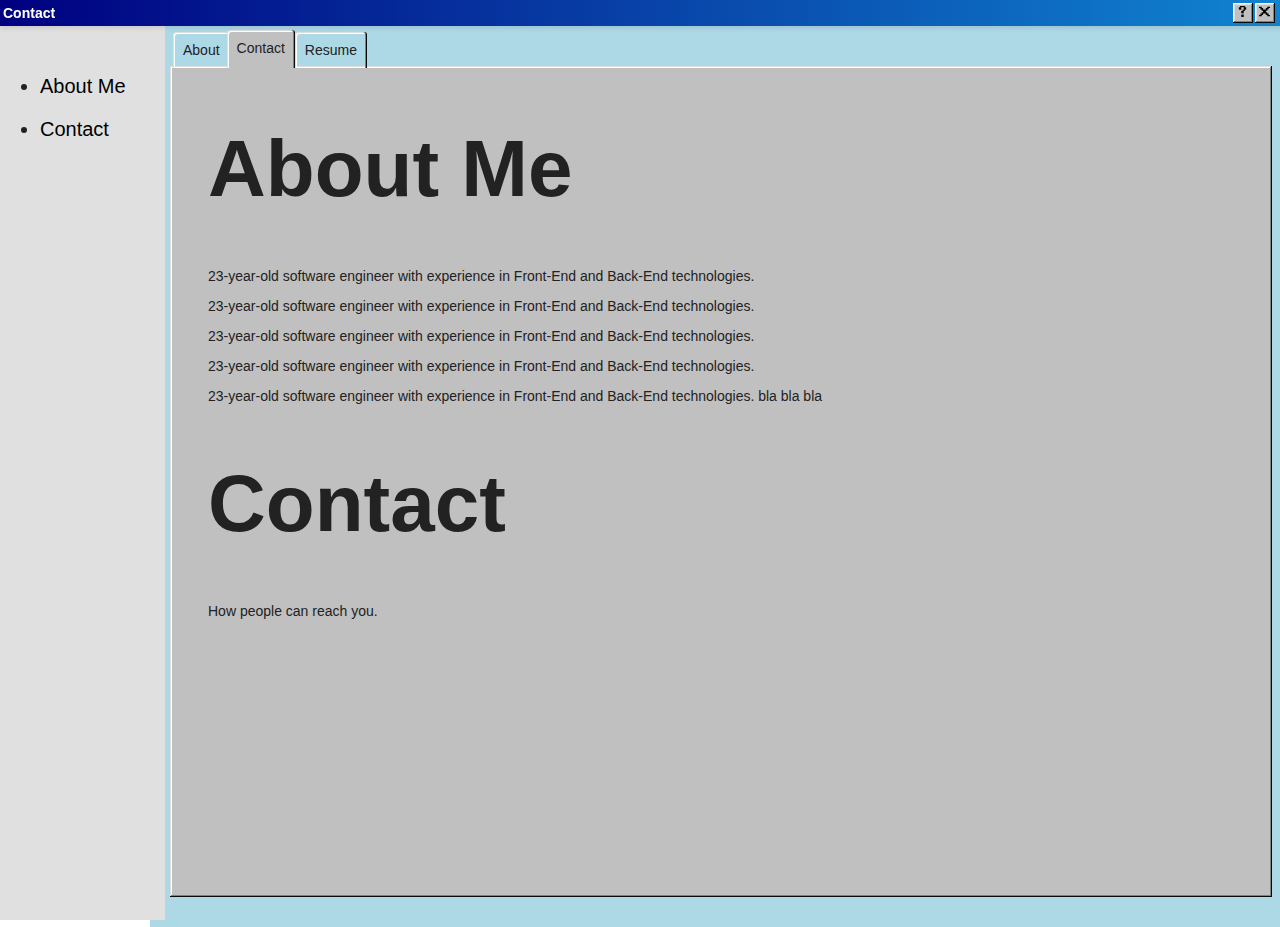
==== contact.html @ 2a24fb2b "98.css appliance + 98 styled portfolio design" ====
<!DOCTYPE html>
<html lang="en">
<head>
    <meta charset="UTF-8">
    <meta name="viewport" content="width=device-width, initial-scale=1.0">
    <title>Contact Me</title>
    <link rel="stylesheet" href="styles.css">
    <script defer src="script.js"></script>
	<style>
		body {
			margin: 0;
			font-family: sans-serif, Arial;
		}
		
		.title-bar {
            position: fixed; /* Fixes the header to the top */
            top: 0;
            left: 0;
            width: 100%; /* Full width */
            background-color: #fff; /* White background */
            z-index: 1000; /* Ensure it stays above other content */
            box-shadow: 0 2px 5px rgba(0, 0, 0, 0.1); /* Shadow effect */
        }

        .sidebar {
            position: fixed; /* Fixes the sidebar */
			height: 100vh;
            left: 0; /* Align to the left */
            background-color: #e0e0e0; /* Change to your desired color */
            padding: 30px 0px; /* Add padding */
            box-shadow: none; /* Remove shadow effect */
            overflow-y: auto; /* Allows scrolling within the sidebar if content overflows */
        }

        .container {
            display: flex; /* Flexbox for sidebar and content */
            margin-left: 150px; /* Leave space for the fixed sidebar (200px + 20px for padding) */
            padding-top: 20px; /* Leave space for the fixed header */
        }

        .window-body {
            flex-grow: 1; /* Allow main content to take remaining space */
        }
    </style>
</head>
<body>
	<!-- Header -->
	<div class="title-bar">
		<div class="title-bar-text">Contact</div>
		<div class="title-bar-controls">
			<button aria-label="Help"></button>
			<button aria-label="Close"></button>
		</div>
	</div>

	<div class="container" style="flex-grow: 1;">
		<!-- Sidebar -->
		<div class="sidebar" style="width: 165px;">
			<nav>
				<ul id="sidebar-menu">
					<li><a href="#about">About Me</a></li>
					<li><a href="#contact">Contact</a></li>
				</ul>
			</nav>
		</div>
		<div class="window-body" role="tabpanel" style="flex-grow: 1; margin-left: 20px; overflow: auto; height: 99vh;">
			<!-- Tablist -->
			<menu role="tablist">
				<li role="tab"><a href="index.html">About</a></li>
				<li role="tab" aria-selected="true"><a href="contact.html">Contact</a></li>
				<li role="tab"><a href="#tabs">Resume</a></li>
			</menu>
			<div class="window">
				<div class="window-body">
					<!-- Main Content -->
					<div class="content">
						<section id="about">
							<h1>About Me</h1>
							<p>23-year-old software engineer with experience in Front-End and Back-End technologies. </p>
							<p>23-year-old software engineer with experience in Front-End and Back-End technologies. </p>
							<p>23-year-old software engineer with experience in Front-End and Back-End technologies. </p>
							<p>23-year-old software engineer with experience in Front-End and Back-End technologies. </p>
							<p>23-year-old software engineer with experience in Front-End and Back-End technologies. bla bla bla </p>
						</section>

						<section id="contact">
							<h1>Contact</h1>
							<p>How people can reach you.</p>
						</section>
					</div>
				</div>
			</div>
		</div>
	</div>
</body>
</html>
---- styles.css ----
/**
 * 98.css
 * Copyright (c) 2020 Jordan Scales <thatjdanisso.cool>
 * https://github.com/jdan/98.css/blob/main/LICENSE
 */

:root {
  /* Color */
  --text-color: #222222;
  --surface: #c0c0c0;
  --button-highlight: #ffffff;
  --button-face: #dfdfdf;
  --button-shadow: #808080;
  --window-frame: #0a0a0a;
  --dialog-blue: #000080;
  --dialog-blue-light: #1084d0;
  --dialog-gray: #808080;
  --dialog-gray-light: #b5b5b5;
  --link-blue: #0000ff;

  /* Spacing */
  --element-spacing: 8px;
  --grouped-button-spacing: 4px;
  --grouped-element-spacing: 6px;
  --radio-width: 12px;
  --checkbox-width: 13px;
  --radio-label-spacing: 6px;
  --range-track-height: 4px;
  --range-spacing: 10px;

  /* Some detailed computations for radio buttons and checkboxes */
  --radio-total-width-precalc: var(--radio-width) + var(--radio-label-spacing);
  --radio-total-width: calc(var(--radio-total-width-precalc));
  --radio-left: calc(-1 * var(--radio-total-width-precalc));
  --radio-dot-width: 4px;
  --radio-dot-top: calc(var(--radio-width) / 2 - var(--radio-dot-width) / 2);
  --radio-dot-left: calc(
    -1 * (var(--radio-total-width-precalc)) + var(--radio-width) / 2 - var(
        --radio-dot-width
      ) / 2
  );

  --checkbox-total-width-precalc: var(--checkbox-width) +
    var(--radio-label-spacing);
  --checkbox-total-width: calc(var(--checkbox-total-width-precalc));
  --checkbox-left: calc(-1 * var(--checkbox-total-width-precalc));
  --checkmark-width: 7px;
  --checkmark-left: 3px;

  /* Borders */
  --border-width: 1px;
  --border-raised-outer: inset -1px -1px var(--window-frame),
    inset 1px 1px var(--button-highlight);
  --border-raised-inner: inset -2px -2px var(--button-shadow),
    inset 2px 2px var(--button-face);
  --border-sunken-outer: inset -1px -1px var(--button-highlight),
    inset 1px 1px var(--window-frame);
  --border-sunken-inner: inset -2px -2px var(--button-face),
    inset 2px 2px var(--button-shadow);
  --default-button-border-raised-outer: inset -2px -2px var(--window-frame), inset 1px 1px var(--window-frame);
  --default-button-border-raised-inner: inset 2px 2px var(--button-highlight), inset -3px -3px var(--button-shadow), inset 3px 3px var(--button-face);
  --default-button-border-sunken-outer: inset 2px 2px var(--window-frame), inset -1px -1px var(--window-frame);
  --default-button-border-sunken-inner: inset -2px -2px var(--button-highlight), inset 3px 3px var(--button-shadow), inset -3px -3px var(--button-face);


  /* Window borders flip button-face and button-highlight */
  --border-window-outer: inset -1px -1px var(--window-frame),
    inset 1px 1px var(--button-face);
  --border-window-inner: inset -2px -2px var(--button-shadow),
    inset 2px 2px var(--button-highlight);

  /* Field borders (checkbox, input, etc) flip window-frame and button-shadow */
  --border-field: inset -1px -1px var(--button-highlight),
    inset 1px 1px var(--button-shadow), inset -2px -2px var(--button-face),
    inset 2px 2px var(--window-frame);

  /* Tabs */
  --border-tab: inset -1px 0 var(--window-frame),
    inset 1px 1px var(--button-face),
    inset -2px 0 var(--button-shadow),
    inset 2px 2px var(--button-highlight)
}

@font-face {
  font-family: "MS Sans Serif", sans-serif;
  src: url("fonts/converted/ms_sans_serif.woff") format("woff");
  src: url("fonts/converted/ms_sans_serif.woff2") format("woff2");
  font-weight: normal;
  font-style: normal;
}

@font-face {
  font-family: "MS Sans Serif", sans-serif;
  src: url("fonts/converted/ms_sans_serif_bold.woff") format("woff");
  src: url("fonts/converted/ms_sans_serif_bold.woff2") format("woff2");
  font-weight: bold;
  font-style: normal;
}

html {
	scroll-padding-top: 80px;
}

body {
  font-family: Arial;
  font-size: 12px;
  color: var(--text-color);
  overflow: hidden;
}

button,
label,
input,
legend,
textarea,
select,
option,
table,
ul.tree-view,
.window,
.title-bar,
li[role=tab] {
  font-family: "MS Sans Serif", sans-serif, Arial;
  -webkit-font-smoothing: none;
  font-size: 14px;
  display: block;
}

h1 {
  font-size: 5rem;
}

h2 {
  font-size: 2.5rem;
}

h3 {
  font-size: 2rem;
}

h4 {
  font-size: 1.5rem;
}

u {
  text-decoration: none;
  border-bottom: 0.5px solid #222222;
}

button,
input[type="submit"],
input[type="reset"] {
  box-sizing: border-box;
  border: none;
  color: transparent;
  text-shadow: 0 0 var(--text-color);
  background: var(--surface);
  box-shadow: var(--border-raised-outer), var(--border-raised-inner);
  border-radius: 0;

  min-width: 75px;
  min-height: 23px;
  padding: 0 12px;
}

button.default,
input[type="submit"].default,
input[type="reset"].default {
  box-shadow: var(--default-button-border-raised-outer), var(--default-button-border-raised-inner);
}

.vertical-bar {
  width: 4px;
  height: 20px;
  background: #c0c0c0;
  box-shadow: var(--border-raised-outer), var(--border-raised-inner);
}

button:not(:disabled):active,
input[type="submit"]:not(:disabled):active,
input[type="reset"]:not(:disabled):active {
  box-shadow: var(--border-sunken-outer), var(--border-sunken-inner);
  text-shadow: 1px 1px var(--text-color);
}

button.default:not(:disabled):active,
input[type="submit"].default:not(:disabled):active,
input[type="reset"].default:not(:disabled):active {
  box-shadow: var(--default-button-border-sunken-outer), var(--default-button-border-sunken-inner);
}

@media (not(hover)) {
  button:not(:disabled):hover,
  input[type="submit"]:not(:disabled):hover,
  input[type="reset"]:not(:disabled):hover {
    box-shadow: var(--border-sunken-outer), var(--border-sunken-inner);
  }
}

button:focus,
input[type="submit"]:focus,
input[type="reset"]:focus {
  outline: 1px dotted #000000;
  outline-offset: -4px;
}

button::-moz-focus-inner,
input[type="submit"]::-moz-focus-inner,
input[type="reset"]::-moz-focus-inner {
  border: 0;
}

:disabled,
:disabled + label,
input[readonly],
input[readonly] + label {
  color: var(--button-shadow);
}

button:disabled,
input[type="submit"]:disabled,
input[type="reset"]:disabled,
:disabled + label {
  text-shadow: 1px 1px 0 var(--button-highlight);
}

.window {
  box-shadow: var(--border-window-outer), var(--border-window-inner);
  background: var(--surface);
  min-height: 92vh;
  padding: 3px 0 0 30px;
}

.title-bar {
  background: linear-gradient(
    90deg,
    var(--dialog-blue),
    var(--dialog-blue-light)
  );
  padding: 3px 2px 3px 3px;
  display: flex;
  justify-content: space-between;
  align-items: center;
}

.title-bar.inactive {
  background: linear-gradient(
    90deg,
    var(--dialog-gray),
    var(--dialog-gray-light)
  );
}

.title-bar-text {
  font-weight: bold;
  color: white;
  letter-spacing: 0;
  margin-right: 24px;
}

.title-bar-controls {
  display: flex;
  padding-right: 8px;
}

.title-bar-controls button {
  padding: 0;
  display: block;
  min-width: 20px;
  min-height: 20px;
  background-size: 55% 55%; /* Make the background image fill the button */
}

.title-bar-controls button:active {
  padding: 0px;
}

.title-bar-controls button:focus {
  outline: none;
}

.title-bar-controls button[aria-label="Minimize"],
.title-bar-controls button[aria-label].minimize {
  background-image: url("./icon/minimize.svg");
  background-repeat: no-repeat;
  background-position: bottom 3px left 4px;
}

.title-bar-controls button[aria-label="Maximize"],
.title-bar-controls button[aria-label].maximize {
  background-image: url("./icon/maximize.svg");
  background-repeat: no-repeat;
  background-position: top 2px left 3px;
}

.title-bar-controls button[aria-label="Maximize"]:disabled,
.title-bar-controls button[aria-label].maximize:disabled {
  background-image: url("./icon/maximize-disabled.svg");
  background-repeat: no-repeat;
  background-position: top 2px left 3px;
}

.title-bar-controls button[aria-label="Restore"],
.title-bar-controls button[aria-label].restore {
  background-image: url("./icon/restore.svg");
  background-repeat: no-repeat;
  background-position: top 2px left 3px;
}

.title-bar-controls button[aria-label="Help"],
.title-bar-controls button[aria-label].help {
  background-image: url("./icon/help.svg");
  background-repeat: no-repeat;
  background-position: top 3px left 4px;
}

.title-bar-controls button[aria-label="Close"],
.title-bar-controls button[aria-label].close {
  margin-left: 2px;
  background-image: url("./icon/close.svg");
  background-repeat: no-repeat;
  background-position: top 3px left 4px;
}

.status-bar {
  margin: 0px 1px;
  display: flex;
  gap: 1px;
}

.status-bar-field {
  box-shadow: inset -1px -1px #dfdfdf, inset 1px 1px #808080;
  flex-grow: 1;
  padding: 2px 3px;
  margin: 0;
}

.window-body {
  margin: var(--element-spacing);
}

fieldset {
  border-image: url("./icon/groupbox-border.svg") 2;
  padding: calc(2 * var(--border-width) + var(--element-spacing));
  padding-block-start: var(--element-spacing);
  margin: 0;
}

legend {
  background: var(--surface);
}

.field-row {
  display: flex;
  align-items: center;
}

[class^="field-row"] + [class^="field-row"] {
  margin-top: var(--grouped-element-spacing);
}

.field-row > * + * {
  margin-left: var(--grouped-element-spacing);
}

.field-row-stacked {
  display: flex;
  flex-direction: column;
}

.field-row-stacked * + * {
  margin-top: var(--grouped-element-spacing);
}

label {
  display: inline-flex;
  align-items: center;
}

input[type="radio"],
input[type="checkbox"] {
  appearance: none;
  -webkit-appearance: none;
  -moz-appearance: none;
  margin: 0;
  background: 0;
  position: fixed;
  opacity: 0;
  border: none;
}

input[type="radio"] + label,
input[type="checkbox"] + label {
  line-height: 13px;
}

input[type="radio"] + label {
  position: relative;
  margin-left: var(--radio-total-width);
}

input[type="radio"] + label::before {
  content: "";
  position: absolute;
  top: 0;
  left: calc(-1 * (var(--radio-total-width-precalc)));
  display: inline-block;
  width: var(--radio-width);
  height: var(--radio-width);
  margin-right: var(--radio-label-spacing);
  background: url("./icon/radio-border.svg");
}

input[type="radio"]:active + label::before {
  background: url("./icon/radio-border-disabled.svg");
}

input[type="radio"]:checked + label::after {
  content: "";
  display: block;
  width: var(--radio-dot-width);
  height: var(--radio-dot-width);
  top: var(--radio-dot-top);
  left: var(--radio-dot-left);
  position: absolute;
  background: url("./icon/radio-dot.svg");
}

input[type="radio"]:focus + label,
input[type="checkbox"]:focus + label {
  outline: 1px dotted #000000;
}

input[type="radio"][disabled] + label::before {
  background: url("./icon/radio-border-disabled.svg");
}

input[type="radio"][disabled]:checked + label::after {
  background: url("./icon/radio-dot-disabled.svg");
}

input[type="checkbox"] + label {
  position: relative;
  margin-left: var(--checkbox-total-width);
}

input[type="checkbox"] + label::before {
  content: "";
  position: absolute;
  left: calc(-1 * (var(--checkbox-total-width-precalc)));
  display: inline-block;
  width: var(--checkbox-width);
  height: var(--checkbox-width);
  background: var(--button-highlight);
  box-shadow: var(--border-field);
  margin-right: var(--radio-label-spacing);
}

input[type="checkbox"]:active + label::before {
  background: var(--surface);
}

input[type="checkbox"]:checked + label::after {
  content: "";
  display: block;
  width: var(--checkmark-width);
  height: var(--checkmark-width);
  position: absolute;
  left: calc(
    -1 * (var(--checkbox-total-width-precalc)) + var(--checkmark-left)
  );
  background: url("./icon/checkmark.svg");
}

input[type="checkbox"][disabled] + label::before {
  background: var(--surface);
}

input[type="checkbox"][disabled]:checked + label::after {
  background: url("./icon/checkmark-disabled.svg");
}

input[type="text"],
input[type="password"],
input[type="email"],
input[type="tel"],
input[type="number"],
input[type="search"],
select,
textarea {
  padding: 3px 4px;
  border: none;
  box-shadow: var(--border-field);
  background-color: var(--button-highlight);
  box-sizing: border-box;
  -webkit-appearance: none;
  -moz-appearance: none;
  appearance: none;
  border-radius: 0;
}

input[type="text"],
input[type="password"],
input[type="email"],
input[type="tel"],
input[type="search"],
select {
  height: 21px;
}
input[type="number"] {
  /* need this 1 pixel to fit the spinner controls in box */
  height: 22px;
}
/* clears the ‘X’ from Internet Explorer */
input[type=search]::-ms-clear { display: none; width : 0; height: 0; }
input[type=search]::-ms-reveal { display: none; width : 0; height: 0; }
/* clears the ‘X’ from Chrome */
input[type="search"]::-webkit-search-decoration,
input[type="search"]::-webkit-search-cancel-button,
input[type="search"]::-webkit-search-results-button,
input[type="search"]::-webkit-search-results-decoration { display: none; }

input[type="text"],
input[type="password"],
input[type="email"],
input[type="tel"],
input[type="number"],
input[type="search"] {
  /* For some reason descenders are getting cut off without this */
  line-height: 2;
}

input[type="email"]:disabled,
input[type="tel"]:disabled,
input[type="password"]:disabled,
input[type="text"]:disabled,
input[type="number"]:disabled,
input[type="search"]:disabled,
input[type="email"]:read-only,
input[type="tel"]:read-only,
input[type="password"]:read-only,
input[type="text"]:read-only,
input[type="number"]:read-only,
input[type="search"]:read-only,
textarea:disabled {
  background-color: var(--surface);
}

select {
  appearance: none;
  -webkit-appearance: none;
  -moz-appearance: none;
  position: relative;
  padding-right: 32px;
  background-image: url("./icon/button-down.svg");
  background-position: top 2px right 2px;
  background-repeat: no-repeat;
  border-radius: 0;
}

select:focus,
input[type="text"]:focus,
input[type="password"]:focus,
input[type="email"]:focus,
input[type="tel"]:focus,
input[type="number"]:focus,
input[type="search"]:focus,
textarea:focus {
  outline: none;
}

input[type="range"] {
  -webkit-appearance: none;
  width: 100%;
  background: transparent;
}

input[type="range"]:focus {
  outline: none;
}

input[type="range"]::-webkit-slider-thumb {
  -webkit-appearance: none;
  height: 21px;
  width: 11px;
  background: url("./icon/indicator-horizontal.svg");
  transform: translateY(-8px);
  box-shadow: none;
  border: none;
}

input[type="range"].has-box-indicator::-webkit-slider-thumb {
  background: url("./icon/indicator-rectangle-horizontal.svg");
  transform: translateY(-10px);
}

input[type="range"]::-moz-range-thumb {
  height: 21px;
  width: 11px;
  border: 0;
  border-radius: 0;
  background: url("./icon/indicator-horizontal.svg");
  transform: translateY(2px);
}

input[type="range"].has-box-indicator::-moz-range-thumb {
  background: url("./icon/indicator-rectangle-horizontal.svg");
  transform: translateY(0px);
}

input[type="range"]::-webkit-slider-runnable-track {
  width: 100%;
  height: 2px;
  box-sizing: border-box;
  background: black;
  border-right: 1px solid grey;
  border-bottom: 1px solid grey;
  box-shadow: 1px 0 0 white, 1px 1px 0 white, 0 1px 0 white, -1px 0 0 darkgrey,
    -1px -1px 0 darkgrey, 0 -1px 0 darkgrey, -1px 1px 0 white, 1px -1px darkgrey;
}

input[type="range"]::-moz-range-track {
  width: 100%;
  height: 2px;
  box-sizing: border-box;
  background: black;
  border-right: 1px solid grey;
  border-bottom: 1px solid grey;
  box-shadow: 1px 0 0 white, 1px 1px 0 white, 0 1px 0 white, -1px 0 0 darkgrey,
    -1px -1px 0 darkgrey, 0 -1px 0 darkgrey, -1px 1px 0 white, 1px -1px darkgrey;
}

.is-vertical {
  display: inline-block;
  width: 4px;
  height: 150px;
  transform: translateY(50%);
}

.is-vertical > input[type="range"] {
  width: 150px;
  height: 4px;
  margin: 0 calc(var(--grouped-element-spacing) + var(--range-spacing)) 0
    var(--range-spacing);
  transform-origin: left;
  transform: rotate(270deg) translateX(calc(-50% + var(--element-spacing)));
}

.is-vertical > input[type="range"]::-webkit-slider-runnable-track {
  border-left: 1px solid grey;
  border-right: 0;
  border-bottom: 1px solid grey;
  box-shadow: -1px 0 0 white, -1px 1px 0 white, 0 1px 0 white, 1px 0 0 darkgrey,
    1px -1px 0 darkgrey, 0 -1px 0 darkgrey, 1px 1px 0 white, -1px -1px darkgrey;
}

.is-vertical > input[type="range"]::-moz-range-track {
  border-left: 1px solid grey;
  border-right: 0;
  border-bottom: 1px solid grey;
  box-shadow: -1px 0 0 white, -1px 1px 0 white, 0 1px 0 white, 1px 0 0 darkgrey,
    1px -1px 0 darkgrey, 0 -1px 0 darkgrey, 1px 1px 0 white, -1px -1px darkgrey;
}

.is-vertical > input[type="range"]::-webkit-slider-thumb {
  transform: translateY(-8px) scaleX(-1);
}

.is-vertical > input[type="range"].has-box-indicator::-webkit-slider-thumb {
  transform: translateY(-10px) scaleX(-1);
}

.is-vertical > input[type="range"]::-moz-range-thumb {
  transform: translateY(2px) scaleX(-1);
}

.is-vertical > input[type="range"].has-box-indicator::-moz-range-thumb {
  transform: translateY(0px) scaleX(-1);
}

select:focus {
  color: var(--button-highlight);
  background-color: var(--dialog-blue);
}
select:focus option {
  color: #000;
  background-color: #fff;
}

select:active {
  background-image: url("./icon/button-down-active.svg");
}

a {
  color: var(--link-blue);
}

a:focus {
  outline: 1px dotted var(--link-blue);
}

ul.tree-view {
  display: block;
  background: var(--button-highlight);
  box-shadow: var(--border-field);
  padding: 6px;
  margin: 0;
}

ul.tree-view li {
  list-style-type: none;
}

ul.tree-view a {
  text-decoration: none;
  color: #000;
}

ul.tree-view a:focus {
  background-color: var(--dialog-blue);
  color: var(--button-highlight);
}

ul.tree-view ul,
ul.tree-view li {
  margin-top: 3px;
}

ul.tree-view ul {
  margin-left: 16px;
  padding-left: 16px;
  /* Goes down too far */
  border-left: 1px dotted #808080;
}

ul.tree-view ul > li {
  position: relative;
}
ul.tree-view ul > li::before {
  content: "";
  display: block;
  position: absolute;
  left: -16px;
  top: 6px;
  width: 12px;
  border-bottom: 1px dotted #808080;
}

/* Cover the bottom of the left dotted border */
ul.tree-view ul > li:last-child::after {
  content: "";
  display: block;
  position: absolute;
  left: -20px;
  top: 7px;
  bottom: 0px;
  width: 8px;
  background: var(--button-highlight);
}

ul.tree-view details {
  margin-top: 0;
}

ul.tree-view details[open] summary {
  margin-bottom: 0;
}

ul.tree-view ul details > summary:before {
  margin-left: -22px;
  position: relative;
  z-index: 1;
}

ul.tree-view details > summary:before {
  text-align: center;
  display: block;
  float: left;
  content: "+";
  border: 1px solid #808080;
  width: 8px;
  height: 9px;
  line-height: 8px;
  margin-right: 5px;
  padding-left: 1px;
  background-color: #fff;
}

ul.tree-view details[open] > summary:before {
  content: "-";
}

ul.tree-view details > summary::marker,
ul.tree-view details > summary::-webkit-details-marker {
  content: "";
}

pre {
  display: block;
  background: var(--button-highlight);
  box-shadow: var(--border-field);
  padding: 12px 8px;
  margin: 0;
}

code,
code * {
  font-family: monospace;
}

summary:focus {
  outline: 1px dotted #000000;
}

::-webkit-scrollbar {
  width: 16px;
}
::-webkit-scrollbar:horizontal {
  height: 17px;
}

::-webkit-scrollbar-corner {
  background: var(--button-face);
}

::-webkit-scrollbar-track {
  background-image: url("./icon/scrollbar-background.svg");
}

::-webkit-scrollbar-thumb {
  background-color: var(--button-face);
  box-shadow: var(--border-raised-outer), var(--border-raised-inner);
}

::-webkit-scrollbar-button:horizontal:start:decrement,
::-webkit-scrollbar-button:horizontal:end:increment,
::-webkit-scrollbar-button:vertical:start:decrement,
::-webkit-scrollbar-button:vertical:end:increment {
  display: block;
}

::-webkit-scrollbar-button:vertical:start {
  height: auto;
  background-image: url("./icon/button-up.svg");
}
::-webkit-scrollbar-button:vertical:end {
  height: auto;
  background-image: url("./icon/button-down.svg");
}
::-webkit-scrollbar-button:horizontal:start {
  width: 16px;
  background-image: url("./icon/button-left.svg");
}
::-webkit-scrollbar-button:horizontal:end {
  width: 16px;
  background-image: url("./icon/button-right.svg");
}

.window[role=tabpanel] {
  position: relative;
  height: 100%;
  z-index: 2;
}

menu[role=tablist] {
  position: relative;
  margin: 4px 0 -2px;
  text-indent: 0;
  list-style-type: none;
  display: flex;
  padding-left: 3px;
}

menu[role=tablist] > li {
  border-top-left-radius: 3px;
  border-top-right-radius: 3px;
  box-shadow: var(--border-tab);
  z-index: 1;
}

menu[role=tablist] > li[aria-selected=true] {
  padding-bottom: 2px;
  margin-top: -2px;
  background-color: var(--surface);
  position: relative;
  z-index: 8;
  margin-left: -3px;
}

menu[role=tablist] > li > a {
  display: block;
  color: #222;
  margin: 10px;
  text-decoration: none;
}
menu[role=tablist] > li[aria-selected=true] > a:focus {
  outline: none;
}
menu[role=tablist] > li > a:focus {
  outline: 1px dotted #222;
}

menu[role=tablist].multirows > li {
  flex-grow: 1;
  text-align: center;
}
.sunken-panel {
  box-sizing: border-box;
  border: 2px groove transparent;
  border-image: url("./icon/sunken-panel-border.svg") 2;
  background-color: #fff;
}

table {
  border-collapse: collapse;
  position: relative;
  text-align: left;
  white-space: nowrap;
  background-color: #fff;
}

table > thead > tr > * {
  position: sticky;
  top: 0;
  height: 17px;
  box-shadow: var(--border-raised-outer), var(--border-raised-inner);
  background: var(--surface);
  box-sizing: border-box;
  font-weight: normal;
  padding: 0 var(--grouped-element-spacing);
}

table.interactive > tbody > tr {
  cursor: pointer;
}

table > tbody > tr.highlighted {
  color: #fff;
  background-color: var(--dialog-blue);
}

table > tbody > tr > * {
  padding: 0 var(--grouped-element-spacing);
  height: 14px;
}

.progress-indicator {
	height: 32px;
	position: relative;
  box-shadow: var(--border-sunken-inner);
  padding: 4px 4px;
  border: none;
  box-sizing: border-box;
  -webkit-appearance: none;
  -moz-appearance: none;
  appearance: none;
  border-radius: 0;
}


.progress-indicator > .progress-indicator-bar {
  height: 100%;
  display: block;
  background-color: var(--dialog-blue);
}

.progress-indicator.segmented > .progress-indicator-bar {
  width: 100%;
  background-color: transparent; /* resets the background color which is set to blue in the non-segmented selector */
  background-image: linear-gradient(
    90deg,
    var(--dialog-blue) 0 16px,
    transparent 0 2px
  );
  background-repeat: repeat;
  background-size: 18px 100%;
}

.container {
    display: flex; /* Use flexbox for sidebar and content */
	background-color: lightblue;
}

.sidebar {
    width: 200px; /* Adjust width of sidebar */
    /* Optional styling for the sidebar */
    background-color: #f0f0f0; /* Light gray background */
    padding: 35px 5px; /* Add padding */
    box-shadow: none; /*2px 0 5px rgba(0, 0, 0, 0.1); /* Optional shadow effect */
	box-sizing: border-box;
	font-size: 20px;
	font-family: "MS Sans Serif", sans-serif, Arial;
}

.sidebar a {
	display: block;
	padding: 5px 0;
	text-decoration: none;
	color: #000;
}

.sidebar li {
	margin-bottom: 10px;
}
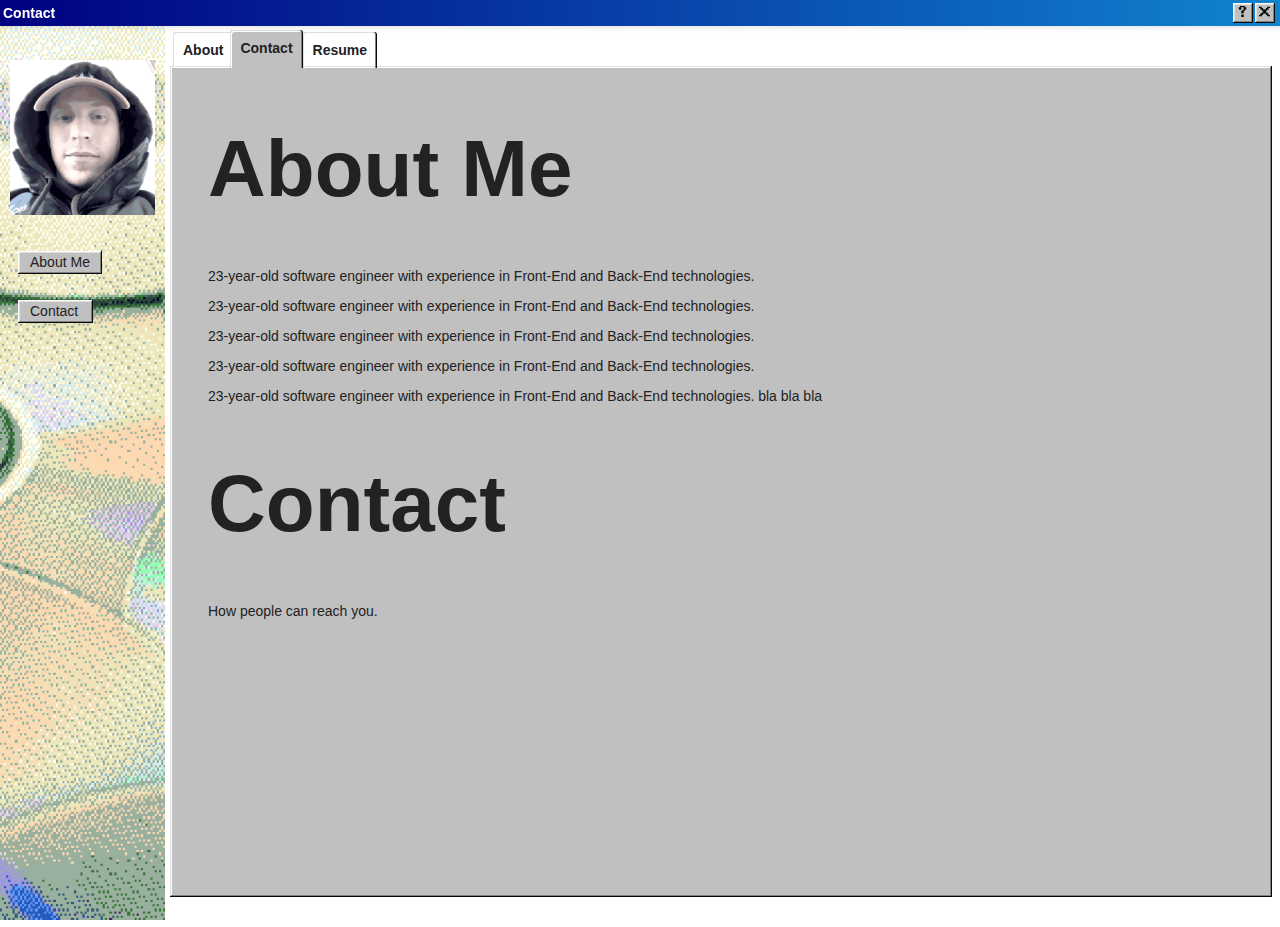
==== commit d4bd37f0: "sidebar update, added images, text fixes, scrolling fix" ====
--- a/contact.html
+++ b/contact.html
@@ -7,11 +7,6 @@
     <link rel="stylesheet" href="styles.css">
     <script defer src="script.js"></script>
 	<style>
-		body {
-			margin: 0;
-			font-family: sans-serif, Arial;
-		}
-		
 		.title-bar {
             position: fixed; /* Fixes the header to the top */
             top: 0;
@@ -57,13 +52,14 @@
 		<!-- Sidebar -->
 		<div class="sidebar" style="width: 165px;">
 			<nav>
-				<ul id="sidebar-menu">
-					<li><a href="#about">About Me</a></li>
-					<li><a href="#contact">Contact</a></li>
+				<img src="./imgs/handsome.png" alt="Description of image" width="88%" style="padding: 10px;"/>
+				<ul class="tree-view" id="sidebar-menu">
+					<li><button class="button" style="text-align: left;" onclick="location.href='#about'">About Me</a></li>
+					<li><button class="button" style="text-align: left;" onclick="location.href='#contact'">Contact</a></li>
 				</ul>
 			</nav>
 		</div>
-		<div class="window-body" role="tabpanel" style="flex-grow: 1; margin-left: 20px; overflow: auto; height: 99vh;">
+		<div class="window-body" role="tabpanel" style="flex-grow: 1; margin-left: 20px; overflow-y: scroll; height: 99vh;">
 			<!-- Tablist -->
 			<menu role="tablist">
 				<li role="tab"><a href="index.html">About</a></li>
--- a/styles.css
+++ b/styles.css
@@ -83,25 +83,22 @@
 
 @font-face {
   font-family: "MS Sans Serif", sans-serif;
-  src: url("fonts/converted/ms_sans_serif.woff") format("woff");
-  src: url("fonts/converted/ms_sans_serif.woff2") format("woff2");
   font-weight: normal;
   font-style: normal;
 }
 
 @font-face {
   font-family: "MS Sans Serif", sans-serif;
-  src: url("fonts/converted/ms_sans_serif_bold.woff") format("woff");
-  src: url("fonts/converted/ms_sans_serif_bold.woff2") format("woff2");
   font-weight: bold;
   font-style: normal;
 }
 
 html {
-	scroll-padding-top: 80px;
+	scroll-padding-top: 500px;
 }
 
 body {
+  margin: 0;
   font-family: Arial;
   font-size: 12px;
   color: var(--text-color);
@@ -232,6 +229,10 @@
 }
 
 .title-bar {
+  /*background-image: url('./imgs/cds.png');
+  background-size: cover;
+  background-position: center;
+  background-repeat: no-repeat;*/
   background: linear-gradient(
     90deg,
     var(--dialog-blue),
@@ -701,19 +702,21 @@
 
 ul.tree-view {
   display: block;
-  background: var(--button-highlight);
-  box-shadow: var(--border-field);
-  padding: 6px;
+  background: transparent;
+  box-shadow: transparent;
+  padding: 10px;
   margin: 0;
 }
 
 ul.tree-view li {
   list-style-type: none;
+  padding: 8px;
 }
 
 ul.tree-view a {
   text-decoration: none;
-  color: #000;
+  font-weight: 700;
+  color: black;
 }
 
 ul.tree-view a:focus {
@@ -891,6 +894,7 @@
   display: block;
   color: #222;
   margin: 10px;
+  font-weight: bold; /* Use font-weight to make text bold */
   text-decoration: none;
 }
 menu[role=tablist] > li[aria-selected=true] > a:focus {
@@ -978,13 +982,25 @@
 
 .container {
     display: flex; /* Use flexbox for sidebar and content */
-	background-color: lightblue;
+	/*background-color: white;*/
+	/*background-image: url('./imgs/cds_2.png');
+    background-size: cover;
+    background-position: center;
+    background-repeat: no-repeat; */
 }
 
 .sidebar {
     width: 200px; /* Adjust width of sidebar */
     /* Optional styling for the sidebar */
-    background-color: #f0f0f0; /* Light gray background */
+	background-image: url('./imgs/cds.png');
+	background-size: cover;
+	background-position: center;
+	background-repeat: no-repeat;
+    /*background: linear-gradient(
+    135deg,
+    var(--dialog-blue),
+    var(--dialog-blue-light)
+	);*/
     padding: 35px 5px; /* Add padding */
     box-shadow: none; /*2px 0 5px rgba(0, 0, 0, 0.1); /* Optional shadow effect */
 	box-sizing: border-box;
@@ -996,7 +1012,7 @@
 	display: block;
 	padding: 5px 0;
 	text-decoration: none;
-	color: #000;
+	color: white;
 }
 
 .sidebar li {
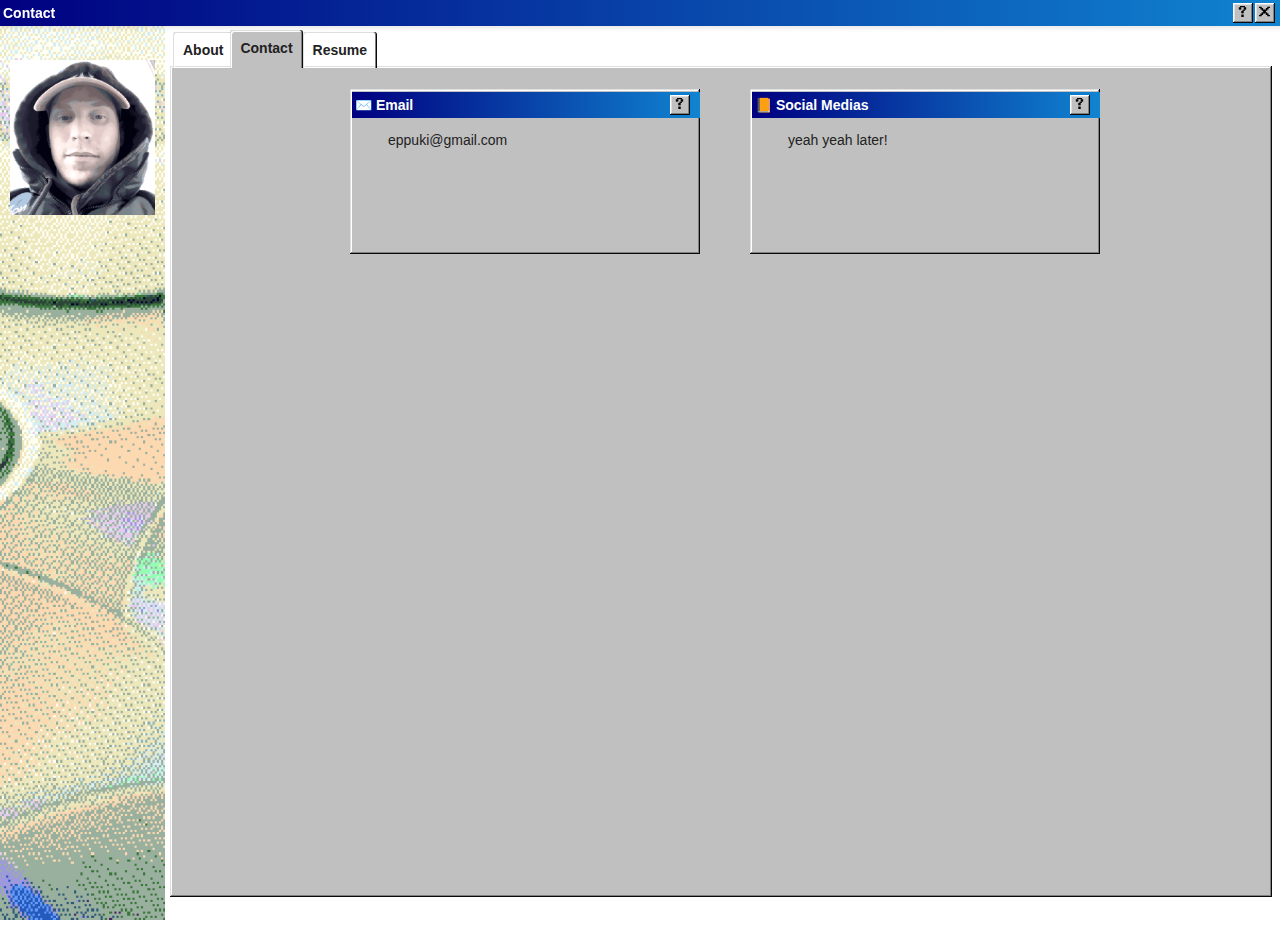
==== commit 7b0b1d4d: "updates to contact.html" ====
--- a/contact.html
+++ b/contact.html
@@ -7,7 +7,7 @@
     <link rel="stylesheet" href="styles.css">
     <script defer src="script.js"></script>
 	<style>
-		.title-bar {
+		#top-title {
             position: fixed; /* Fixes the header to the top */
             top: 0;
             left: 0;
@@ -40,7 +40,7 @@
 </head>
 <body>
 	<!-- Header -->
-	<div class="title-bar">
+	<div id="top-title" class="title-bar">
 		<div class="title-bar-text">Contact</div>
 		<div class="title-bar-controls">
 			<button aria-label="Help"></button>
@@ -52,11 +52,7 @@
 		<!-- Sidebar -->
 		<div class="sidebar" style="width: 165px;">
 			<nav>
-				<img src="./imgs/handsome.png" alt="Description of image" width="88%" style="padding: 10px;"/>
-				<ul class="tree-view" id="sidebar-menu">
-					<li><button class="button" style="text-align: left;" onclick="location.href='#about'">About Me</a></li>
-					<li><button class="button" style="text-align: left;" onclick="location.href='#contact'">Contact</a></li>
-				</ul>
+				<img src="./imgs/handsome.png" alt="An Image of Me" width="88%" style="padding: 10px;"/>
 			</nav>
 		</div>
 		<div class="window-body" role="tabpanel" style="flex-grow: 1; margin-left: 20px; overflow-y: scroll; height: 99vh;">
@@ -66,23 +62,32 @@
 				<li role="tab" aria-selected="true"><a href="contact.html">Contact</a></li>
 				<li role="tab"><a href="#tabs">Resume</a></li>
 			</menu>
-			<div class="window">
+			<div class="window" style="flex-grow: 1; height: 92vh;>
 				<div class="window-body">
-					<!-- Main Content -->
-					<div class="content">
-						<section id="about">
-							<h1>About Me</h1>
-							<p>23-year-old software engineer with experience in Front-End and Back-End technologies. </p>
-							<p>23-year-old software engineer with experience in Front-End and Back-End technologies. </p>
-							<p>23-year-old software engineer with experience in Front-End and Back-End technologies. </p>
-							<p>23-year-old software engineer with experience in Front-End and Back-End technologies. </p>
-							<p>23-year-old software engineer with experience in Front-End and Back-End technologies. bla bla bla </p>
-						</section>
-
-						<section id="contact">
-							<h1>Contact</h1>
-							<p>How people can reach you.</p>
-						</section>
+					<!-- Contact Boxes -->
+					<div class="container" style="flex-grow: 1;">
+						<div class="window" style="width: 320px;">
+							<div class="title-bar" style="margin-left: -28px; width: 107.2%;">
+								<div class="title-bar-text">✉️ Email</div>
+								<div class="title-bar-controls">
+									<button aria-label="Help"></button>
+								</div>
+							</div>
+							<div class="window-body">
+								<p>eppuki@gmail.com</p>
+							</div>
+						</div>
+						<div class="window" style="width: 320px; margin-left: 50px;">
+							<div class="title-bar" style="margin-left: -28px; width: 107.2%;">
+								<div class="title-bar-text">📙 Social Medias</div>
+								<div class="title-bar-controls">
+									<button aria-label="Help"></button>
+								</div>
+							</div>
+							<div class="window-body">
+								<p>yeah yeah later!</p>
+							</div>
+						</div>
 					</div>
 				</div>
 			</div>
--- a/styles.css
+++ b/styles.css
@@ -224,7 +224,7 @@
 .window {
   box-shadow: var(--border-window-outer), var(--border-window-inner);
   background: var(--surface);
-  min-height: 92vh;
+  min-height: 18vh;
   padding: 3px 0 0 30px;
 }
 
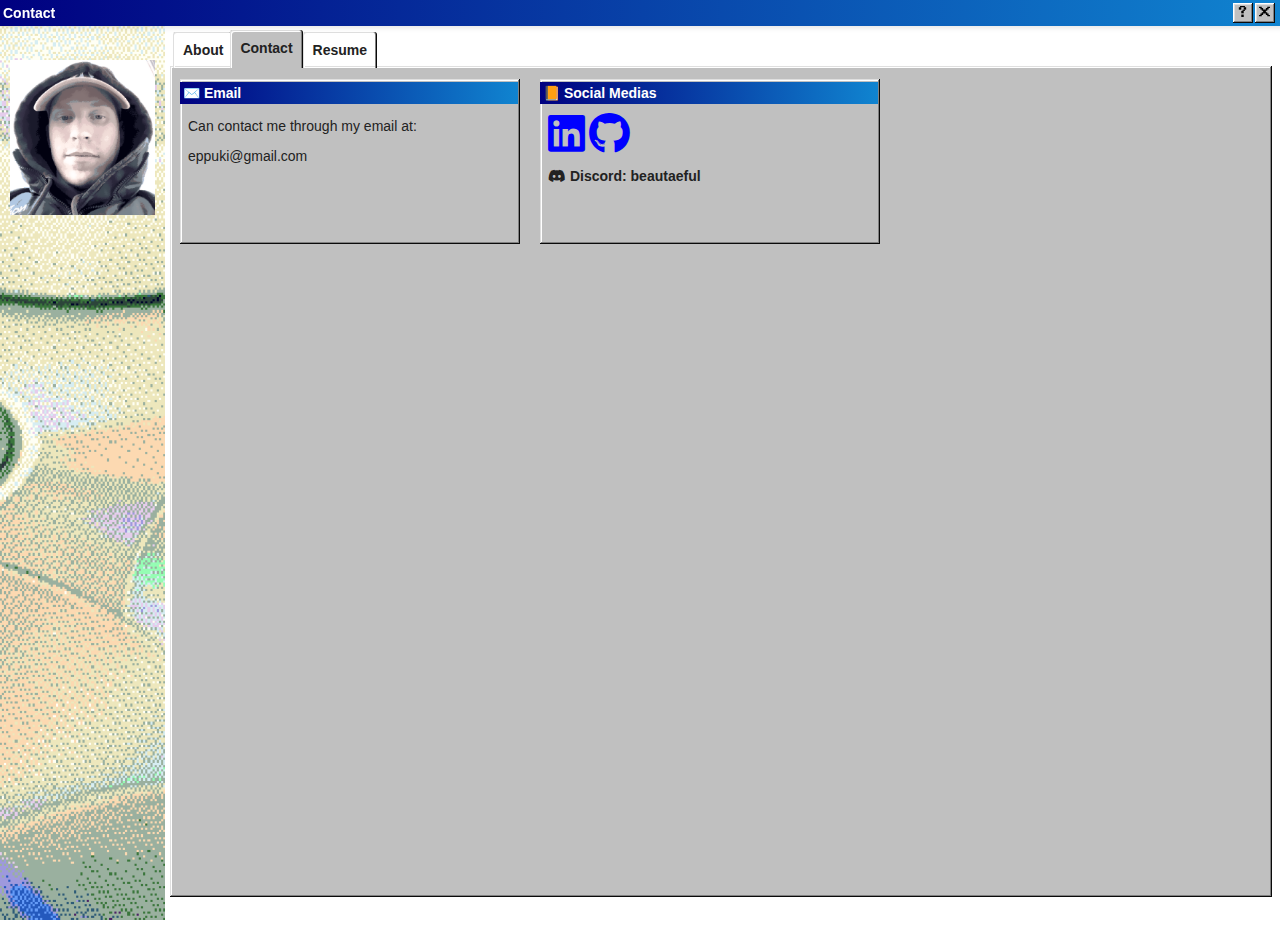
==== commit 3e6612cf: "update Contact.html -page & move styles.css" ====
--- a/contact.html
+++ b/contact.html
@@ -4,8 +4,8 @@
     <meta charset="UTF-8">
     <meta name="viewport" content="width=device-width, initial-scale=1.0">
     <title>Contact Me</title>
-    <link rel="stylesheet" href="styles.css">
-    <script defer src="script.js"></script>
+    <link rel="stylesheet" href="./css/styles.css">
+	<link rel="stylesheet" href="./css/all.min.css">
 	<style>
 		#top-title {
             position: fixed; /* Fixes the header to the top */
@@ -27,15 +27,28 @@
             overflow-y: auto; /* Allows scrolling within the sidebar if content overflows */
         }
 
-        .container {
+        #pagecontainer {
             display: flex; /* Flexbox for sidebar and content */
-            margin-left: 150px; /* Leave space for the fixed sidebar (200px + 20px for padding) */
+            margin-left: 150px; /* Leave space for the fixed sidebar */
             padding-top: 20px; /* Leave space for the fixed header */
+			flex-wrap: wrap;
         }
-
+		
+		/* Content in the main section */
         .window-body {
-            flex-grow: 1; /* Allow main content to take remaining space */
+            flex-grow: 1;
         }
+		
+		#contactbox{
+			min-width: 280px;
+			max-width: 340px;
+			margin: 10px;
+		}
+		
+		.normal-text {
+			font-family: "MS Sans Serif", sans-serif, Arial;
+			font-weight: 700;
+		}
     </style>
 </head>
 <body>
@@ -48,7 +61,7 @@
 		</div>
 	</div>
 
-	<div class="container" style="flex-grow: 1;">
+	<div id="pagecontainer" class="container" style="flex-grow: 1;">
 		<!-- Sidebar -->
 		<div class="sidebar" style="width: 165px;">
 			<nav>
@@ -62,30 +75,34 @@
 				<li role="tab" aria-selected="true"><a href="contact.html">Contact</a></li>
 				<li role="tab"><a href="#tabs">Resume</a></li>
 			</menu>
+			<!-- Main Page -->
 			<div class="window" style="flex-grow: 1; height: 92vh;>
 				<div class="window-body">
 					<!-- Contact Boxes -->
 					<div class="container" style="flex-grow: 1;">
-						<div class="window" style="width: 320px;">
-							<div class="title-bar" style="margin-left: -28px; width: 107.2%;">
+					
+						<!-- Email Box -->
+						<div id="contactbox" class="window" style="width: 100%;">
+							<div class="title-bar" style="width: 98%;">
 								<div class="title-bar-text">✉️ Email</div>
-								<div class="title-bar-controls">
-									<button aria-label="Help"></button>
-								</div>
 							</div>
 							<div class="window-body">
+								<p>Can contact me through my email at:</p>
+								<p></p>
 								<p>eppuki@gmail.com</p>
 							</div>
 						</div>
-						<div class="window" style="width: 320px; margin-left: 50px;">
-							<div class="title-bar" style="margin-left: -28px; width: 107.2%;">
+						
+						<!-- Social Medias Box -->
+						<div id="contactbox" class="window" style="width: 100%;">
+							<div class="title-bar" style="width: 98%;">
 								<div class="title-bar-text">📙 Social Medias</div>
-								<div class="title-bar-controls">
-									<button aria-label="Help"></button>
-								</div>
 							</div>
 							<div class="window-body">
-								<p>yeah yeah later!</p>
+								<a href="https://linkedin.com/in/emil-kilpel%C3%A4inen" target="_blank" class="fab fa-linkedin fa-3x"></a>
+								<a href="https://github.com/emil9870" target="_blank" class="fab fa-github fa-3x"></a>
+								<p></p>
+								<p> <i class="fab fa-discord"></i> <span class="normal-text">Discord: beautaeful</span></p>
 							</div>
 						</div>
 					</div>
--- a/css/styles.css
+++ b/css/styles.css
@@ -0,0 +1,1021 @@
+/**
+ * 98.css
+ * Copyright (c) 2020 Jordan Scales <thatjdanisso.cool>
+ * https://github.com/jdan/98.css/blob/main/LICENSE
+ */
+
+:root {
+  /* Color */
+  --text-color: #222222;
+  --surface: #c0c0c0;
+  --button-highlight: #ffffff;
+  --button-face: #dfdfdf;
+  --button-shadow: #808080;
+  --window-frame: #0a0a0a;
+  --dialog-blue: #000080;
+  --dialog-blue-light: #1084d0;
+  --dialog-gray: #808080;
+  --dialog-gray-light: #b5b5b5;
+  --link-blue: #0000ff;
+
+  /* Spacing */
+  --element-spacing: 8px;
+  --grouped-button-spacing: 4px;
+  --grouped-element-spacing: 6px;
+  --radio-width: 12px;
+  --checkbox-width: 13px;
+  --radio-label-spacing: 6px;
+  --range-track-height: 4px;
+  --range-spacing: 10px;
+
+  /* Some detailed computations for radio buttons and checkboxes */
+  --radio-total-width-precalc: var(--radio-width) + var(--radio-label-spacing);
+  --radio-total-width: calc(var(--radio-total-width-precalc));
+  --radio-left: calc(-1 * var(--radio-total-width-precalc));
+  --radio-dot-width: 4px;
+  --radio-dot-top: calc(var(--radio-width) / 2 - var(--radio-dot-width) / 2);
+  --radio-dot-left: calc(
+    -1 * (var(--radio-total-width-precalc)) + var(--radio-width) / 2 - var(
+        --radio-dot-width
+      ) / 2
+  );
+
+  --checkbox-total-width-precalc: var(--checkbox-width) +
+    var(--radio-label-spacing);
+  --checkbox-total-width: calc(var(--checkbox-total-width-precalc));
+  --checkbox-left: calc(-1 * var(--checkbox-total-width-precalc));
+  --checkmark-width: 7px;
+  --checkmark-left: 3px;
+
+  /* Borders */
+  --border-width: 1px;
+  --border-raised-outer: inset -1px -1px var(--window-frame),
+    inset 1px 1px var(--button-highlight);
+  --border-raised-inner: inset -2px -2px var(--button-shadow),
+    inset 2px 2px var(--button-face);
+  --border-sunken-outer: inset -1px -1px var(--button-highlight),
+    inset 1px 1px var(--window-frame);
+  --border-sunken-inner: inset -2px -2px var(--button-face),
+    inset 2px 2px var(--button-shadow);
+  --default-button-border-raised-outer: inset -2px -2px var(--window-frame), inset 1px 1px var(--window-frame);
+  --default-button-border-raised-inner: inset 2px 2px var(--button-highlight), inset -3px -3px var(--button-shadow), inset 3px 3px var(--button-face);
+  --default-button-border-sunken-outer: inset 2px 2px var(--window-frame), inset -1px -1px var(--window-frame);
+  --default-button-border-sunken-inner: inset -2px -2px var(--button-highlight), inset 3px 3px var(--button-shadow), inset -3px -3px var(--button-face);
+
+
+  /* Window borders flip button-face and button-highlight */
+  --border-window-outer: inset -1px -1px var(--window-frame),
+    inset 1px 1px var(--button-face);
+  --border-window-inner: inset -2px -2px var(--button-shadow),
+    inset 2px 2px var(--button-highlight);
+
+  /* Field borders (checkbox, input, etc) flip window-frame and button-shadow */
+  --border-field: inset -1px -1px var(--button-highlight),
+    inset 1px 1px var(--button-shadow), inset -2px -2px var(--button-face),
+    inset 2px 2px var(--window-frame);
+
+  /* Tabs */
+  --border-tab: inset -1px 0 var(--window-frame),
+    inset 1px 1px var(--button-face),
+    inset -2px 0 var(--button-shadow),
+    inset 2px 2px var(--button-highlight)
+}
+
+@font-face {
+  font-family: "MS Sans Serif", sans-serif;
+  font-weight: normal;
+  font-style: normal;
+}
+
+@font-face {
+  font-family: "MS Sans Serif", sans-serif;
+  font-weight: bold;
+  font-style: normal;
+}
+
+html {
+	scroll-padding-top: 500px;
+}
+
+body {
+  margin: 0;
+  font-family: Arial;
+  font-size: 12px;
+  color: var(--text-color);
+  overflow: hidden;
+}
+
+button,
+label,
+input,
+legend,
+textarea,
+select,
+option,
+table,
+ul.tree-view,
+.window,
+.title-bar,
+li[role=tab] {
+  font-family: "MS Sans Serif", sans-serif, Arial;
+  -webkit-font-smoothing: none;
+  font-size: 14px;
+  display: block;
+}
+
+h1 {
+  font-size: 5rem;
+}
+
+h2 {
+  font-size: 2.5rem;
+}
+
+h3 {
+  font-size: 2rem;
+}
+
+h4 {
+  font-size: 1.5rem;
+}
+
+u {
+  text-decoration: none;
+  border-bottom: 0.5px solid #222222;
+}
+
+button,
+input[type="submit"],
+input[type="reset"] {
+  box-sizing: border-box;
+  border: none;
+  color: transparent;
+  text-shadow: 0 0 var(--text-color);
+  background: var(--surface);
+  box-shadow: var(--border-raised-outer), var(--border-raised-inner);
+  border-radius: 0;
+
+  min-width: 75px;
+  min-height: 23px;
+  padding: 0 12px;
+}
+
+button.default,
+input[type="submit"].default,
+input[type="reset"].default {
+  box-shadow: var(--default-button-border-raised-outer), var(--default-button-border-raised-inner);
+}
+
+.vertical-bar {
+  width: 4px;
+  height: 20px;
+  background: #c0c0c0;
+  box-shadow: var(--border-raised-outer), var(--border-raised-inner);
+}
+
+button:not(:disabled):active,
+input[type="submit"]:not(:disabled):active,
+input[type="reset"]:not(:disabled):active {
+  box-shadow: var(--border-sunken-outer), var(--border-sunken-inner);
+  text-shadow: 1px 1px var(--text-color);
+}
+
+button.default:not(:disabled):active,
+input[type="submit"].default:not(:disabled):active,
+input[type="reset"].default:not(:disabled):active {
+  box-shadow: var(--default-button-border-sunken-outer), var(--default-button-border-sunken-inner);
+}
+
+@media (not(hover)) {
+  button:not(:disabled):hover,
+  input[type="submit"]:not(:disabled):hover,
+  input[type="reset"]:not(:disabled):hover {
+    box-shadow: var(--border-sunken-outer), var(--border-sunken-inner);
+  }
+}
+
+button:focus,
+input[type="submit"]:focus,
+input[type="reset"]:focus {
+  outline: 1px dotted #000000;
+  outline-offset: -4px;
+}
+
+button::-moz-focus-inner,
+input[type="submit"]::-moz-focus-inner,
+input[type="reset"]::-moz-focus-inner {
+  border: 0;
+}
+
+:disabled,
+:disabled + label,
+input[readonly],
+input[readonly] + label {
+  color: var(--button-shadow);
+}
+
+button:disabled,
+input[type="submit"]:disabled,
+input[type="reset"]:disabled,
+:disabled + label {
+  text-shadow: 1px 1px 0 var(--button-highlight);
+}
+
+.window {
+  box-shadow: var(--border-window-outer), var(--border-window-inner);
+  background: var(--surface);
+  min-height: 18vh;
+  padding: 3px 0 0 0px;
+}
+
+.title-bar {
+  /*background-image: url('../imgs/cds.png');
+  background-size: cover;
+  background-position: center;
+  background-repeat: no-repeat;*/
+  background: linear-gradient(
+    90deg,
+    var(--dialog-blue),
+    var(--dialog-blue-light)
+  );
+  padding: 3px 2px 3px 3px;
+  display: flex;
+  justify-content: space-between;
+  align-items: center;
+}
+
+.title-bar.inactive {
+  background: linear-gradient(
+    90deg,
+    var(--dialog-gray),
+    var(--dialog-gray-light)
+  );
+}
+
+.title-bar-text {
+  font-weight: bold;
+  color: white;
+  letter-spacing: 0;
+  margin-right: 24px;
+}
+
+.title-bar-controls {
+  display: flex;
+  padding-right: 8px;
+}
+
+.title-bar-controls button {
+  padding: 0;
+  display: block;
+  min-width: 20px;
+  min-height: 20px;
+  background-size: 55% 55%; /* Make the background image fill the button */
+}
+
+.title-bar-controls button:active {
+  padding: 0px;
+}
+
+.title-bar-controls button:focus {
+  outline: none;
+}
+
+.title-bar-controls button[aria-label="Minimize"],
+.title-bar-controls button[aria-label].minimize {
+  background-image: url("../icon/minimize.svg");
+  background-repeat: no-repeat;
+  background-position: bottom 3px left 4px;
+}
+
+.title-bar-controls button[aria-label="Maximize"],
+.title-bar-controls button[aria-label].maximize {
+  background-image: url("../icon/maximize.svg");
+  background-repeat: no-repeat;
+  background-position: top 2px left 3px;
+}
+
+.title-bar-controls button[aria-label="Maximize"]:disabled,
+.title-bar-controls button[aria-label].maximize:disabled {
+  background-image: url("../icon/maximize-disabled.svg");
+  background-repeat: no-repeat;
+  background-position: top 2px left 3px;
+}
+
+.title-bar-controls button[aria-label="Restore"],
+.title-bar-controls button[aria-label].restore {
+  background-image: url("../icon/restore.svg");
+  background-repeat: no-repeat;
+  background-position: top 2px left 3px;
+}
+
+.title-bar-controls button[aria-label="Help"],
+.title-bar-controls button[aria-label].help {
+  background-image: url("../icon/help.svg");
+  background-repeat: no-repeat;
+  background-position: top 3px left 4px;
+}
+
+.title-bar-controls button[aria-label="Close"],
+.title-bar-controls button[aria-label].close {
+  margin-left: 2px;
+  background-image: url("../icon/close.svg");
+  background-repeat: no-repeat;
+  background-position: top 3px left 4px;
+}
+
+.status-bar {
+  margin: 0px 1px;
+  display: flex;
+  gap: 1px;
+}
+
+.status-bar-field {
+  box-shadow: inset -1px -1px #dfdfdf, inset 1px 1px #808080;
+  flex-grow: 1;
+  padding: 2px 3px;
+  margin: 0;
+}
+
+.window-body {
+  margin: var(--element-spacing);
+}
+
+fieldset {
+  border-image: url("../icon/groupbox-border.svg") 2;
+  padding: calc(2 * var(--border-width) + var(--element-spacing));
+  padding-block-start: var(--element-spacing);
+  margin: 0;
+}
+
+legend {
+  background: var(--surface);
+}
+
+.field-row {
+  display: flex;
+  align-items: center;
+}
+
+[class^="field-row"] + [class^="field-row"] {
+  margin-top: var(--grouped-element-spacing);
+}
+
+.field-row > * + * {
+  margin-left: var(--grouped-element-spacing);
+}
+
+.field-row-stacked {
+  display: flex;
+  flex-direction: column;
+}
+
+.field-row-stacked * + * {
+  margin-top: var(--grouped-element-spacing);
+}
+
+label {
+  display: inline-flex;
+  align-items: center;
+}
+
+input[type="radio"],
+input[type="checkbox"] {
+  appearance: none;
+  -webkit-appearance: none;
+  -moz-appearance: none;
+  margin: 0;
+  background: 0;
+  position: fixed;
+  opacity: 0;
+  border: none;
+}
+
+input[type="radio"] + label,
+input[type="checkbox"] + label {
+  line-height: 13px;
+}
+
+input[type="radio"] + label {
+  position: relative;
+  margin-left: var(--radio-total-width);
+}
+
+input[type="radio"] + label::before {
+  content: "";
+  position: absolute;
+  top: 0;
+  left: calc(-1 * (var(--radio-total-width-precalc)));
+  display: inline-block;
+  width: var(--radio-width);
+  height: var(--radio-width);
+  margin-right: var(--radio-label-spacing);
+  background: url("../icon/radio-border.svg");
+}
+
+input[type="radio"]:active + label::before {
+  background: url("../icon/radio-border-disabled.svg");
+}
+
+input[type="radio"]:checked + label::after {
+  content: "";
+  display: block;
+  width: var(--radio-dot-width);
+  height: var(--radio-dot-width);
+  top: var(--radio-dot-top);
+  left: var(--radio-dot-left);
+  position: absolute;
+  background: url("../icon/radio-dot.svg");
+}
+
+input[type="radio"]:focus + label,
+input[type="checkbox"]:focus + label {
+  outline: 1px dotted #000000;
+}
+
+input[type="radio"][disabled] + label::before {
+  background: url("../icon/radio-border-disabled.svg");
+}
+
+input[type="radio"][disabled]:checked + label::after {
+  background: url("../icon/radio-dot-disabled.svg");
+}
+
+input[type="checkbox"] + label {
+  position: relative;
+  margin-left: var(--checkbox-total-width);
+}
+
+input[type="checkbox"] + label::before {
+  content: "";
+  position: absolute;
+  left: calc(-1 * (var(--checkbox-total-width-precalc)));
+  display: inline-block;
+  width: var(--checkbox-width);
+  height: var(--checkbox-width);
+  background: var(--button-highlight);
+  box-shadow: var(--border-field);
+  margin-right: var(--radio-label-spacing);
+}
+
+input[type="checkbox"]:active + label::before {
+  background: var(--surface);
+}
+
+input[type="checkbox"]:checked + label::after {
+  content: "";
+  display: block;
+  width: var(--checkmark-width);
+  height: var(--checkmark-width);
+  position: absolute;
+  left: calc(
+    -1 * (var(--checkbox-total-width-precalc)) + var(--checkmark-left)
+  );
+  background: url("../icon/checkmark.svg");
+}
+
+input[type="checkbox"][disabled] + label::before {
+  background: var(--surface);
+}
+
+input[type="checkbox"][disabled]:checked + label::after {
+  background: url("../icon/checkmark-disabled.svg");
+}
+
+input[type="text"],
+input[type="password"],
+input[type="email"],
+input[type="tel"],
+input[type="number"],
+input[type="search"],
+select,
+textarea {
+  padding: 3px 4px;
+  border: none;
+  box-shadow: var(--border-field);
+  background-color: var(--button-highlight);
+  box-sizing: border-box;
+  -webkit-appearance: none;
+  -moz-appearance: none;
+  appearance: none;
+  border-radius: 0;
+}
+
+input[type="text"],
+input[type="password"],
+input[type="email"],
+input[type="tel"],
+input[type="search"],
+select {
+  height: 21px;
+}
+input[type="number"] {
+  /* need this 1 pixel to fit the spinner controls in box */
+  height: 22px;
+}
+/* clears the ‘X’ from Internet Explorer */
+input[type=search]::-ms-clear { display: none; width : 0; height: 0; }
+input[type=search]::-ms-reveal { display: none; width : 0; height: 0; }
+/* clears the ‘X’ from Chrome */
+input[type="search"]::-webkit-search-decoration,
+input[type="search"]::-webkit-search-cancel-button,
+input[type="search"]::-webkit-search-results-button,
+input[type="search"]::-webkit-search-results-decoration { display: none; }
+
+input[type="text"],
+input[type="password"],
+input[type="email"],
+input[type="tel"],
+input[type="number"],
+input[type="search"] {
+  /* For some reason descenders are getting cut off without this */
+  line-height: 2;
+}
+
+input[type="email"]:disabled,
+input[type="tel"]:disabled,
+input[type="password"]:disabled,
+input[type="text"]:disabled,
+input[type="number"]:disabled,
+input[type="search"]:disabled,
+input[type="email"]:read-only,
+input[type="tel"]:read-only,
+input[type="password"]:read-only,
+input[type="text"]:read-only,
+input[type="number"]:read-only,
+input[type="search"]:read-only,
+textarea:disabled {
+  background-color: var(--surface);
+}
+
+select {
+  appearance: none;
+  -webkit-appearance: none;
+  -moz-appearance: none;
+  position: relative;
+  padding-right: 32px;
+  background-image: url("../icon/button-down.svg");
+  background-position: top 2px right 2px;
+  background-repeat: no-repeat;
+  border-radius: 0;
+}
+
+select:focus,
+input[type="text"]:focus,
+input[type="password"]:focus,
+input[type="email"]:focus,
+input[type="tel"]:focus,
+input[type="number"]:focus,
+input[type="search"]:focus,
+textarea:focus {
+  outline: none;
+}
+
+input[type="range"] {
+  -webkit-appearance: none;
+  width: 100%;
+  background: transparent;
+}
+
+input[type="range"]:focus {
+  outline: none;
+}
+
+input[type="range"]::-webkit-slider-thumb {
+  -webkit-appearance: none;
+  height: 21px;
+  width: 11px;
+  background: url("../icon/indicator-horizontal.svg");
+  transform: translateY(-8px);
+  box-shadow: none;
+  border: none;
+}
+
+input[type="range"].has-box-indicator::-webkit-slider-thumb {
+  background: url("../icon/indicator-rectangle-horizontal.svg");
+  transform: translateY(-10px);
+}
+
+input[type="range"]::-moz-range-thumb {
+  height: 21px;
+  width: 11px;
+  border: 0;
+  border-radius: 0;
+  background: url("../icon/indicator-horizontal.svg");
+  transform: translateY(2px);
+}
+
+input[type="range"].has-box-indicator::-moz-range-thumb {
+  background: url("../icon/indicator-rectangle-horizontal.svg");
+  transform: translateY(0px);
+}
+
+input[type="range"]::-webkit-slider-runnable-track {
+  width: 100%;
+  height: 2px;
+  box-sizing: border-box;
+  background: black;
+  border-right: 1px solid grey;
+  border-bottom: 1px solid grey;
+  box-shadow: 1px 0 0 white, 1px 1px 0 white, 0 1px 0 white, -1px 0 0 darkgrey,
+    -1px -1px 0 darkgrey, 0 -1px 0 darkgrey, -1px 1px 0 white, 1px -1px darkgrey;
+}
+
+input[type="range"]::-moz-range-track {
+  width: 100%;
+  height: 2px;
+  box-sizing: border-box;
+  background: black;
+  border-right: 1px solid grey;
+  border-bottom: 1px solid grey;
+  box-shadow: 1px 0 0 white, 1px 1px 0 white, 0 1px 0 white, -1px 0 0 darkgrey,
+    -1px -1px 0 darkgrey, 0 -1px 0 darkgrey, -1px 1px 0 white, 1px -1px darkgrey;
+}
+
+.is-vertical {
+  display: inline-block;
+  width: 4px;
+  height: 150px;
+  transform: translateY(50%);
+}
+
+.is-vertical > input[type="range"] {
+  width: 150px;
+  height: 4px;
+  margin: 0 calc(var(--grouped-element-spacing) + var(--range-spacing)) 0
+    var(--range-spacing);
+  transform-origin: left;
+  transform: rotate(270deg) translateX(calc(-50% + var(--element-spacing)));
+}
+
+.is-vertical > input[type="range"]::-webkit-slider-runnable-track {
+  border-left: 1px solid grey;
+  border-right: 0;
+  border-bottom: 1px solid grey;
+  box-shadow: -1px 0 0 white, -1px 1px 0 white, 0 1px 0 white, 1px 0 0 darkgrey,
+    1px -1px 0 darkgrey, 0 -1px 0 darkgrey, 1px 1px 0 white, -1px -1px darkgrey;
+}
+
+.is-vertical > input[type="range"]::-moz-range-track {
+  border-left: 1px solid grey;
+  border-right: 0;
+  border-bottom: 1px solid grey;
+  box-shadow: -1px 0 0 white, -1px 1px 0 white, 0 1px 0 white, 1px 0 0 darkgrey,
+    1px -1px 0 darkgrey, 0 -1px 0 darkgrey, 1px 1px 0 white, -1px -1px darkgrey;
+}
+
+.is-vertical > input[type="range"]::-webkit-slider-thumb {
+  transform: translateY(-8px) scaleX(-1);
+}
+
+.is-vertical > input[type="range"].has-box-indicator::-webkit-slider-thumb {
+  transform: translateY(-10px) scaleX(-1);
+}
+
+.is-vertical > input[type="range"]::-moz-range-thumb {
+  transform: translateY(2px) scaleX(-1);
+}
+
+.is-vertical > input[type="range"].has-box-indicator::-moz-range-thumb {
+  transform: translateY(0px) scaleX(-1);
+}
+
+select:focus {
+  color: var(--button-highlight);
+  background-color: var(--dialog-blue);
+}
+select:focus option {
+  color: #000;
+  background-color: #fff;
+}
+
+select:active {
+  background-image: url("../icon/button-down-active.svg");
+}
+
+a {
+  color: var(--link-blue);
+  text-decoration: none;
+}
+
+a:focus {
+  outline: 1px dotted var(--link-blue);
+}
+
+ul.tree-view {
+  display: block;
+  background: transparent;
+  box-shadow: transparent;
+  padding: 10px;
+  margin: 0;
+}
+
+ul.tree-view li {
+  list-style-type: none;
+  padding: 8px;
+}
+
+ul.tree-view a {
+  text-decoration: none;
+  font-weight: 700;
+  color: black;
+}
+
+ul.tree-view a:focus {
+  background-color: var(--dialog-blue);
+  color: var(--button-highlight);
+}
+
+ul.tree-view ul,
+ul.tree-view li {
+  margin-top: 3px;
+}
+
+ul.tree-view ul {
+  margin-left: 16px;
+  padding-left: 16px;
+  /* Goes down too far */
+  border-left: 1px dotted #808080;
+}
+
+ul.tree-view ul > li {
+  position: relative;
+}
+ul.tree-view ul > li::before {
+  content: "";
+  display: block;
+  position: absolute;
+  left: -16px;
+  top: 6px;
+  width: 12px;
+  border-bottom: 1px dotted #808080;
+}
+
+/* Cover the bottom of the left dotted border */
+ul.tree-view ul > li:last-child::after {
+  content: "";
+  display: block;
+  position: absolute;
+  left: -20px;
+  top: 7px;
+  bottom: 0px;
+  width: 8px;
+  background: var(--button-highlight);
+}
+
+ul.tree-view details {
+  margin-top: 0;
+}
+
+ul.tree-view details[open] summary {
+  margin-bottom: 0;
+}
+
+ul.tree-view ul details > summary:before {
+  margin-left: -22px;
+  position: relative;
+  z-index: 1;
+}
+
+ul.tree-view details > summary:before {
+  text-align: center;
+  display: block;
+  float: left;
+  content: "+";
+  border: 1px solid #808080;
+  width: 8px;
+  height: 9px;
+  line-height: 8px;
+  margin-right: 5px;
+  padding-left: 1px;
+  background-color: #fff;
+}
+
+ul.tree-view details[open] > summary:before {
+  content: "-";
+}
+
+ul.tree-view details > summary::marker,
+ul.tree-view details > summary::-webkit-details-marker {
+  content: "";
+}
+
+pre {
+  display: block;
+  background: var(--button-highlight);
+  box-shadow: var(--border-field);
+  padding: 12px 8px;
+  margin: 0;
+}
+
+code,
+code * {
+  font-family: monospace;
+}
+
+summary:focus {
+  outline: 1px dotted #000000;
+}
+
+::-webkit-scrollbar {
+  width: 16px;
+}
+::-webkit-scrollbar:horizontal {
+  height: 17px;
+}
+
+::-webkit-scrollbar-corner {
+  background: var(--button-face);
+}
+
+::-webkit-scrollbar-track {
+  background-image: url("../icon/scrollbar-background.svg");
+}
+
+::-webkit-scrollbar-thumb {
+  background-color: var(--button-face);
+  box-shadow: var(--border-raised-outer), var(--border-raised-inner);
+}
+
+::-webkit-scrollbar-button:horizontal:start:decrement,
+::-webkit-scrollbar-button:horizontal:end:increment,
+::-webkit-scrollbar-button:vertical:start:decrement,
+::-webkit-scrollbar-button:vertical:end:increment {
+  display: block;
+}
+
+::-webkit-scrollbar-button:vertical:start {
+  height: auto;
+  background-image: url("../icon/button-up.svg");
+}
+::-webkit-scrollbar-button:vertical:end {
+  height: auto;
+  background-image: url("../icon/button-down.svg");
+}
+::-webkit-scrollbar-button:horizontal:start {
+  width: 16px;
+  background-image: url("../icon/button-left.svg");
+}
+::-webkit-scrollbar-button:horizontal:end {
+  width: 16px;
+  background-image: url("../icon/button-right.svg");
+}
+
+.window[role=tabpanel] {
+  position: relative;
+  height: 100%;
+  z-index: 2;
+}
+
+menu[role=tablist] {
+  position: relative;
+  margin: 4px 0 -2px;
+  text-indent: 0;
+  list-style-type: none;
+  display: flex;
+  padding-left: 3px;
+}
+
+menu[role=tablist] > li {
+  border-top-left-radius: 3px;
+  border-top-right-radius: 3px;
+  box-shadow: var(--border-tab);
+  z-index: 1;
+}
+
+menu[role=tablist] > li[aria-selected=true] {
+  padding-bottom: 2px;
+  margin-top: -2px;
+  background-color: var(--surface);
+  position: relative;
+  z-index: 8;
+  margin-left: -3px;
+}
+
+menu[role=tablist] > li > a {
+  display: block;
+  color: #222;
+  margin: 10px;
+  font-weight: bold; /* Use font-weight to make text bold */
+  text-decoration: none;
+}
+menu[role=tablist] > li[aria-selected=true] > a:focus {
+  outline: none;
+}
+menu[role=tablist] > li > a:focus {
+  outline: 1px dotted #222;
+}
+
+menu[role=tablist].multirows > li {
+  flex-grow: 1;
+  text-align: center;
+}
+.sunken-panel {
+  box-sizing: border-box;
+  border: 2px groove transparent;
+  border-image: url("../icon/sunken-panel-border.svg") 2;
+  background-color: #fff;
+}
+
+table {
+  border-collapse: collapse;
+  position: relative;
+  text-align: left;
+  white-space: nowrap;
+  background-color: #fff;
+}
+
+table > thead > tr > * {
+  position: sticky;
+  top: 0;
+  height: 17px;
+  box-shadow: var(--border-raised-outer), var(--border-raised-inner);
+  background: var(--surface);
+  box-sizing: border-box;
+  font-weight: normal;
+  padding: 0 var(--grouped-element-spacing);
+}
+
+table.interactive > tbody > tr {
+  cursor: pointer;
+}
+
+table > tbody > tr.highlighted {
+  color: #fff;
+  background-color: var(--dialog-blue);
+}
+
+table > tbody > tr > * {
+  padding: 0 var(--grouped-element-spacing);
+  height: 14px;
+}
+
+.progress-indicator {
+	height: 32px;
+	position: relative;
+  box-shadow: var(--border-sunken-inner);
+  padding: 4px 4px;
+  border: none;
+  box-sizing: border-box;
+  -webkit-appearance: none;
+  -moz-appearance: none;
+  appearance: none;
+  border-radius: 0;
+}
+
+
+.progress-indicator > .progress-indicator-bar {
+  height: 100%;
+  display: block;
+  background-color: var(--dialog-blue);
+}
+
+.progress-indicator.segmented > .progress-indicator-bar {
+  width: 100%;
+  background-color: transparent; /* resets the background color which is set to blue in the non-segmented selector */
+  background-image: linear-gradient(
+    90deg,
+    var(--dialog-blue) 0 16px,
+    transparent 0 2px
+  );
+  background-repeat: repeat;
+  background-size: 18px 100%;
+}
+
+.container {
+    display: flex; /* Use flexbox for sidebar and content */
+	/*background-color: white;*/
+	/*background-image: url('../imgs/cds_2.png');
+    background-size: cover;
+    background-position: center;
+    background-repeat: no-repeat; */
+}
+
+.sidebar {
+    width: 200px; /* Adjust width of sidebar */
+    /* Optional styling for the sidebar */
+	background-image: url('../imgs/cds.png');
+	background-size: cover;
+	background-position: center;
+	background-repeat: no-repeat;
+    /*background: linear-gradient(
+    135deg,
+    var(--dialog-blue),
+    var(--dialog-blue-light)
+	);*/
+    padding: 35px 5px; /* Add padding */
+    box-shadow: none; /*2px 0 5px rgba(0, 0, 0, 0.1); /* Optional shadow effect */
+	box-sizing: border-box;
+	font-size: 20px;
+	font-family: "MS Sans Serif", sans-serif, Arial;
+}
+
+.sidebar a {
+	display: block;
+	padding: 5px 0;
+	text-decoration: none;
+	color: white;
+}
+
+.sidebar li {
+	margin-bottom: 10px;
+}--- a/css/all.min.css
+++ b/css/all.min.css
@@ -0,0 +1,8686 @@
+/*!
+ * Font Awesome Free 6.6.0 by @fontawesome - https://fontawesome.com
+ * License - https://fontawesome.com/license/free (Icons: CC BY 4.0, Fonts: SIL OFL 1.1, Code: MIT License)
+ * Copyright 2024 Fonticons, Inc.
+ */
+.fa {
+    font-family: var(--fa-style-family, "Font Awesome 6 Free");
+    font-weight: var(--fa-style, 900)
+}
+
+.fa,
+.fa-brands,
+.fa-classic,
+.fa-regular,
+.fa-sharp-solid,
+.fa-solid,
+.fab,
+.far,
+.fas {
+    -moz-osx-font-smoothing: grayscale;
+    -webkit-font-smoothing: antialiased;
+    display: var(--fa-display, inline-block);
+    font-style: normal;
+    font-variant: normal;
+    line-height: 1;
+    text-rendering: auto
+}
+
+.fa-classic,
+.fa-regular,
+.fa-solid,
+.far,
+.fas {
+    font-family: "Font Awesome 6 Free"
+}
+
+.fa-brands,
+.fab {
+    font-family: "Font Awesome 6 Brands"
+}
+
+.fa-1x {
+    font-size: 1em
+}
+
+.fa-2x {
+    font-size: 2em
+}
+
+.fa-3x {
+    font-size: 3em
+}
+
+.fa-4x {
+    font-size: 4em
+}
+
+.fa-5x {
+    font-size: 5em
+}
+
+.fa-6x {
+    font-size: 6em
+}
+
+.fa-7x {
+    font-size: 7em
+}
+
+.fa-8x {
+    font-size: 8em
+}
+
+.fa-9x {
+    font-size: 9em
+}
+
+.fa-10x {
+    font-size: 10em
+}
+
+.fa-2xs {
+    font-size: .625em;
+    line-height: .1em;
+    vertical-align: .225em
+}
+
+.fa-xs {
+    font-size: .75em;
+    line-height: .08333em;
+    vertical-align: .125em
+}
+
+.fa-sm {
+    font-size: .875em;
+    line-height: .07143em;
+    vertical-align: .05357em
+}
+
+.fa-lg {
+    font-size: 1.25em;
+    line-height: .05em;
+    vertical-align: -.075em
+}
+
+.fa-xl {
+    font-size: 1.5em;
+    line-height: .04167em;
+    vertical-align: -.125em
+}
+
+.fa-2xl {
+    font-size: 2em;
+    line-height: .03125em;
+    vertical-align: -.1875em
+}
+
+.fa-fw {
+    text-align: center;
+    width: 1.25em
+}
+
+.fa-ul {
+    list-style-type: none;
+    margin-left: var(--fa-li-margin, 2.5em);
+    padding-left: 0
+}
+
+.fa-ul>li {
+    position: relative
+}
+
+.fa-li {
+    left: calc(var(--fa-li-width, 2em)*-1);
+    position: absolute;
+    text-align: center;
+    width: var(--fa-li-width, 2em);
+    line-height: inherit
+}
+
+.fa-border {
+    border-radius: var(--fa-border-radius, .1em);
+    border: var(--fa-border-width, .08em) var(--fa-border-style, solid) var(--fa-border-color, #eee);
+    padding: var(--fa-border-padding, .2em .25em .15em)
+}
+
+.fa-pull-left {
+    float: left;
+    margin-right: var(--fa-pull-margin, .3em)
+}
+
+.fa-pull-right {
+    float: right;
+    margin-left: var(--fa-pull-margin, .3em)
+}
+
+.fa-beat {
+    animation-name: fa-beat;
+    animation-delay: var(--fa-animation-delay, 0s);
+    animation-direction: var(--fa-animation-direction, normal);
+    animation-duration: var(--fa-animation-duration, 1s);
+    animation-iteration-count: var(--fa-animation-iteration-count, infinite);
+    animation-timing-function: var(--fa-animation-timing, ease-in-out)
+}
+
+.fa-bounce {
+    animation-name: fa-bounce;
+    animation-delay: var(--fa-animation-delay, 0s);
+    animation-direction: var(--fa-animation-direction, normal);
+    animation-duration: var(--fa-animation-duration, 1s);
+    animation-iteration-count: var(--fa-animation-iteration-count, infinite);
+    animation-timing-function: var(--fa-animation-timing, cubic-bezier(.28, .84, .42, 1))
+}
+
+.fa-fade {
+    animation-name: fa-fade;
+    animation-iteration-count: var(--fa-animation-iteration-count, infinite);
+    animation-timing-function: var(--fa-animation-timing, cubic-bezier(.4, 0, .6, 1))
+}
+
+.fa-beat-fade,
+.fa-fade {
+    animation-delay: var(--fa-animation-delay, 0s);
+    animation-direction: var(--fa-animation-direction, normal);
+    animation-duration: var(--fa-animation-duration, 1s)
+}
+
+.fa-beat-fade {
+    animation-name: fa-beat-fade;
+    animation-iteration-count: var(--fa-animation-iteration-count, infinite);
+    animation-timing-function: var(--fa-animation-timing, cubic-bezier(.4, 0, .6, 1))
+}
+
+.fa-flip {
+    animation-name: fa-flip;
+    animation-delay: var(--fa-animation-delay, 0s);
+    animation-direction: var(--fa-animation-direction, normal);
+    animation-duration: var(--fa-animation-duration, 1s);
+    animation-iteration-count: var(--fa-animation-iteration-count, infinite);
+    animation-timing-function: var(--fa-animation-timing, ease-in-out)
+}
+
+.fa-shake {
+    animation-name: fa-shake;
+    animation-duration: var(--fa-animation-duration, 1s);
+    animation-iteration-count: var(--fa-animation-iteration-count, infinite);
+    animation-timing-function: var(--fa-animation-timing, linear)
+}
+
+.fa-shake,
+.fa-spin {
+    animation-delay: var(--fa-animation-delay, 0s);
+    animation-direction: var(--fa-animation-direction, normal)
+}
+
+.fa-spin {
+    animation-name: fa-spin;
+    animation-duration: var(--fa-animation-duration, 2s);
+    animation-iteration-count: var(--fa-animation-iteration-count, infinite);
+    animation-timing-function: var(--fa-animation-timing, linear)
+}
+
+.fa-spin-reverse {
+    --fa-animation-direction: reverse
+}
+
+.fa-pulse,
+.fa-spin-pulse {
+    animation-name: fa-spin;
+    animation-direction: var(--fa-animation-direction, normal);
+    animation-duration: var(--fa-animation-duration, 1s);
+    animation-iteration-count: var(--fa-animation-iteration-count, infinite);
+    animation-timing-function: var(--fa-animation-timing, steps(8))
+}
+
+@media (prefers-reduced-motion:reduce) {
+
+    .fa-beat,
+    .fa-beat-fade,
+    .fa-bounce,
+    .fa-fade,
+    .fa-flip,
+    .fa-pulse,
+    .fa-shake,
+    .fa-spin,
+    .fa-spin-pulse {
+        animation-delay: -1ms;
+        animation-duration: 1ms;
+        animation-iteration-count: 1;
+        transition-delay: 0s;
+        transition-duration: 0s
+    }
+}
+
+@keyframes fa-beat {
+
+    0%,
+    90% {
+        transform: scale(1)
+    }
+
+    45% {
+        transform: scale(var(--fa-beat-scale, 1.25))
+    }
+}
+
+@keyframes fa-bounce {
+    0% {
+        transform: scale(1) translateY(0)
+    }
+
+    10% {
+        transform: scale(var(--fa-bounce-start-scale-x, 1.1), var(--fa-bounce-start-scale-y, .9)) translateY(0)
+    }
+
+    30% {
+        transform: scale(var(--fa-bounce-jump-scale-x, .9), var(--fa-bounce-jump-scale-y, 1.1)) translateY(var(--fa-bounce-height, -.5em))
+    }
+
+    50% {
+        transform: scale(var(--fa-bounce-land-scale-x, 1.05), var(--fa-bounce-land-scale-y, .95)) translateY(0)
+    }
+
+    57% {
+        transform: scale(1) translateY(var(--fa-bounce-rebound, -.125em))
+    }
+
+    64% {
+        transform: scale(1) translateY(0)
+    }
+
+    to {
+        transform: scale(1) translateY(0)
+    }
+}
+
+@keyframes fa-fade {
+    50% {
+        opacity: var(--fa-fade-opacity, .4)
+    }
+}
+
+@keyframes fa-beat-fade {
+
+    0%,
+    to {
+        opacity: var(--fa-beat-fade-opacity, .4);
+        transform: scale(1)
+    }
+
+    50% {
+        opacity: 1;
+        transform: scale(var(--fa-beat-fade-scale, 1.125))
+    }
+}
+
+@keyframes fa-flip {
+    50% {
+        transform: rotate3d(var(--fa-flip-x, 0), var(--fa-flip-y, 1), var(--fa-flip-z, 0), var(--fa-flip-angle, -180deg))
+    }
+}
+
+@keyframes fa-shake {
+    0% {
+        transform: rotate(-15deg)
+    }
+
+    4% {
+        transform: rotate(15deg)
+    }
+
+    8%,
+    24% {
+        transform: rotate(-18deg)
+    }
+
+    12%,
+    28% {
+        transform: rotate(18deg)
+    }
+
+    16% {
+        transform: rotate(-22deg)
+    }
+
+    20% {
+        transform: rotate(22deg)
+    }
+
+    32% {
+        transform: rotate(-12deg)
+    }
+
+    36% {
+        transform: rotate(12deg)
+    }
+
+    40%,
+    to {
+        transform: rotate(0deg)
+    }
+}
+
+@keyframes fa-spin {
+    0% {
+        transform: rotate(0deg)
+    }
+
+    to {
+        transform: rotate(1turn)
+    }
+}
+
+.fa-rotate-90 {
+    transform: rotate(90deg)
+}
+
+.fa-rotate-180 {
+    transform: rotate(180deg)
+}
+
+.fa-rotate-270 {
+    transform: rotate(270deg)
+}
+
+.fa-flip-horizontal {
+    transform: scaleX(-1)
+}
+
+.fa-flip-vertical {
+    transform: scaleY(-1)
+}
+
+.fa-flip-both,
+.fa-flip-horizontal.fa-flip-vertical {
+    transform: scale(-1)
+}
+
+.fa-rotate-by {
+    transform: rotate(var(--fa-rotate-angle, 0))
+}
+
+.fa-stack {
+    display: inline-block;
+    height: 2em;
+    line-height: 2em;
+    position: relative;
+    vertical-align: middle;
+    width: 2.5em
+}
+
+.fa-stack-1x,
+.fa-stack-2x {
+    left: 0;
+    position: absolute;
+    text-align: center;
+    width: 100%;
+    z-index: var(--fa-stack-z-index, auto)
+}
+
+.fa-stack-1x {
+    line-height: inherit
+}
+
+.fa-stack-2x {
+    font-size: 2em
+}
+
+.fa-inverse {
+    color: var(--fa-inverse, #fff)
+}
+
+.fa-0:before {
+    content: "\30"
+}
+
+.fa-1:before {
+    content: "\31"
+}
+
+.fa-2:before {
+    content: "\32"
+}
+
+.fa-3:before {
+    content: "\33"
+}
+
+.fa-4:before {
+    content: "\34"
+}
+
+.fa-5:before {
+    content: "\35"
+}
+
+.fa-6:before {
+    content: "\36"
+}
+
+.fa-7:before {
+    content: "\37"
+}
+
+.fa-8:before {
+    content: "\38"
+}
+
+.fa-9:before {
+    content: "\39"
+}
+
+.fa-fill-drip:before {
+    content: "\f576"
+}
+
+.fa-arrows-to-circle:before {
+    content: "\e4bd"
+}
+
+.fa-chevron-circle-right:before,
+.fa-circle-chevron-right:before {
+    content: "\f138"
+}
+
+.fa-at:before {
+    content: "\40"
+}
+
+.fa-trash-alt:before,
+.fa-trash-can:before {
+    content: "\f2ed"
+}
+
+.fa-text-height:before {
+    content: "\f034"
+}
+
+.fa-user-times:before,
+.fa-user-xmark:before {
+    content: "\f235"
+}
+
+.fa-stethoscope:before {
+    content: "\f0f1"
+}
+
+.fa-comment-alt:before,
+.fa-message:before {
+    content: "\f27a"
+}
+
+.fa-info:before {
+    content: "\f129"
+}
+
+.fa-compress-alt:before,
+.fa-down-left-and-up-right-to-center:before {
+    content: "\f422"
+}
+
+.fa-explosion:before {
+    content: "\e4e9"
+}
+
+.fa-file-alt:before,
+.fa-file-lines:before,
+.fa-file-text:before {
+    content: "\f15c"
+}
+
+.fa-wave-square:before {
+    content: "\f83e"
+}
+
+.fa-ring:before {
+    content: "\f70b"
+}
+
+.fa-building-un:before {
+    content: "\e4d9"
+}
+
+.fa-dice-three:before {
+    content: "\f527"
+}
+
+.fa-calendar-alt:before,
+.fa-calendar-days:before {
+    content: "\f073"
+}
+
+.fa-anchor-circle-check:before {
+    content: "\e4aa"
+}
+
+.fa-building-circle-arrow-right:before {
+    content: "\e4d1"
+}
+
+.fa-volleyball-ball:before,
+.fa-volleyball:before {
+    content: "\f45f"
+}
+
+.fa-arrows-up-to-line:before {
+    content: "\e4c2"
+}
+
+.fa-sort-desc:before,
+.fa-sort-down:before {
+    content: "\f0dd"
+}
+
+.fa-circle-minus:before,
+.fa-minus-circle:before {
+    content: "\f056"
+}
+
+.fa-door-open:before {
+    content: "\f52b"
+}
+
+.fa-right-from-bracket:before,
+.fa-sign-out-alt:before {
+    content: "\f2f5"
+}
+
+.fa-atom:before {
+    content: "\f5d2"
+}
+
+.fa-soap:before {
+    content: "\e06e"
+}
+
+.fa-heart-music-camera-bolt:before,
+.fa-icons:before {
+    content: "\f86d"
+}
+
+.fa-microphone-alt-slash:before,
+.fa-microphone-lines-slash:before {
+    content: "\f539"
+}
+
+.fa-bridge-circle-check:before {
+    content: "\e4c9"
+}
+
+.fa-pump-medical:before {
+    content: "\e06a"
+}
+
+.fa-fingerprint:before {
+    content: "\f577"
+}
+
+.fa-hand-point-right:before {
+    content: "\f0a4"
+}
+
+.fa-magnifying-glass-location:before,
+.fa-search-location:before {
+    content: "\f689"
+}
+
+.fa-forward-step:before,
+.fa-step-forward:before {
+    content: "\f051"
+}
+
+.fa-face-smile-beam:before,
+.fa-smile-beam:before {
+    content: "\f5b8"
+}
+
+.fa-flag-checkered:before {
+    content: "\f11e"
+}
+
+.fa-football-ball:before,
+.fa-football:before {
+    content: "\f44e"
+}
+
+.fa-school-circle-exclamation:before {
+    content: "\e56c"
+}
+
+.fa-crop:before {
+    content: "\f125"
+}
+
+.fa-angle-double-down:before,
+.fa-angles-down:before {
+    content: "\f103"
+}
+
+.fa-users-rectangle:before {
+    content: "\e594"
+}
+
+.fa-people-roof:before {
+    content: "\e537"
+}
+
+.fa-people-line:before {
+    content: "\e534"
+}
+
+.fa-beer-mug-empty:before,
+.fa-beer:before {
+    content: "\f0fc"
+}
+
+.fa-diagram-predecessor:before {
+    content: "\e477"
+}
+
+.fa-arrow-up-long:before,
+.fa-long-arrow-up:before {
+    content: "\f176"
+}
+
+.fa-burn:before,
+.fa-fire-flame-simple:before {
+    content: "\f46a"
+}
+
+.fa-male:before,
+.fa-person:before {
+    content: "\f183"
+}
+
+.fa-laptop:before {
+    content: "\f109"
+}
+
+.fa-file-csv:before {
+    content: "\f6dd"
+}
+
+.fa-menorah:before {
+    content: "\f676"
+}
+
+.fa-truck-plane:before {
+    content: "\e58f"
+}
+
+.fa-record-vinyl:before {
+    content: "\f8d9"
+}
+
+.fa-face-grin-stars:before,
+.fa-grin-stars:before {
+    content: "\f587"
+}
+
+.fa-bong:before {
+    content: "\f55c"
+}
+
+.fa-pastafarianism:before,
+.fa-spaghetti-monster-flying:before {
+    content: "\f67b"
+}
+
+.fa-arrow-down-up-across-line:before {
+    content: "\e4af"
+}
+
+.fa-spoon:before,
+.fa-utensil-spoon:before {
+    content: "\f2e5"
+}
+
+.fa-jar-wheat:before {
+    content: "\e517"
+}
+
+.fa-envelopes-bulk:before,
+.fa-mail-bulk:before {
+    content: "\f674"
+}
+
+.fa-file-circle-exclamation:before {
+    content: "\e4eb"
+}
+
+.fa-circle-h:before,
+.fa-hospital-symbol:before {
+    content: "\f47e"
+}
+
+.fa-pager:before {
+    content: "\f815"
+}
+
+.fa-address-book:before,
+.fa-contact-book:before {
+    content: "\f2b9"
+}
+
+.fa-strikethrough:before {
+    content: "\f0cc"
+}
+
+.fa-k:before {
+    content: "\4b"
+}
+
+.fa-landmark-flag:before {
+    content: "\e51c"
+}
+
+.fa-pencil-alt:before,
+.fa-pencil:before {
+    content: "\f303"
+}
+
+.fa-backward:before {
+    content: "\f04a"
+}
+
+.fa-caret-right:before {
+    content: "\f0da"
+}
+
+.fa-comments:before {
+    content: "\f086"
+}
+
+.fa-file-clipboard:before,
+.fa-paste:before {
+    content: "\f0ea"
+}
+
+.fa-code-pull-request:before {
+    content: "\e13c"
+}
+
+.fa-clipboard-list:before {
+    content: "\f46d"
+}
+
+.fa-truck-loading:before,
+.fa-truck-ramp-box:before {
+    content: "\f4de"
+}
+
+.fa-user-check:before {
+    content: "\f4fc"
+}
+
+.fa-vial-virus:before {
+    content: "\e597"
+}
+
+.fa-sheet-plastic:before {
+    content: "\e571"
+}
+
+.fa-blog:before {
+    content: "\f781"
+}
+
+.fa-user-ninja:before {
+    content: "\f504"
+}
+
+.fa-person-arrow-up-from-line:before {
+    content: "\e539"
+}
+
+.fa-scroll-torah:before,
+.fa-torah:before {
+    content: "\f6a0"
+}
+
+.fa-broom-ball:before,
+.fa-quidditch-broom-ball:before,
+.fa-quidditch:before {
+    content: "\f458"
+}
+
+.fa-toggle-off:before {
+    content: "\f204"
+}
+
+.fa-archive:before,
+.fa-box-archive:before {
+    content: "\f187"
+}
+
+.fa-person-drowning:before {
+    content: "\e545"
+}
+
+.fa-arrow-down-9-1:before,
+.fa-sort-numeric-desc:before,
+.fa-sort-numeric-down-alt:before {
+    content: "\f886"
+}
+
+.fa-face-grin-tongue-squint:before,
+.fa-grin-tongue-squint:before {
+    content: "\f58a"
+}
+
+.fa-spray-can:before {
+    content: "\f5bd"
+}
+
+.fa-truck-monster:before {
+    content: "\f63b"
+}
+
+.fa-w:before {
+    content: "\57"
+}
+
+.fa-earth-africa:before,
+.fa-globe-africa:before {
+    content: "\f57c"
+}
+
+.fa-rainbow:before {
+    content: "\f75b"
+}
+
+.fa-circle-notch:before {
+    content: "\f1ce"
+}
+
+.fa-tablet-alt:before,
+.fa-tablet-screen-button:before {
+    content: "\f3fa"
+}
+
+.fa-paw:before {
+    content: "\f1b0"
+}
+
+.fa-cloud:before {
+    content: "\f0c2"
+}
+
+.fa-trowel-bricks:before {
+    content: "\e58a"
+}
+
+.fa-face-flushed:before,
+.fa-flushed:before {
+    content: "\f579"
+}
+
+.fa-hospital-user:before {
+    content: "\f80d"
+}
+
+.fa-tent-arrow-left-right:before {
+    content: "\e57f"
+}
+
+.fa-gavel:before,
+.fa-legal:before {
+    content: "\f0e3"
+}
+
+.fa-binoculars:before {
+    content: "\f1e5"
+}
+
+.fa-microphone-slash:before {
+    content: "\f131"
+}
+
+.fa-box-tissue:before {
+    content: "\e05b"
+}
+
+.fa-motorcycle:before {
+    content: "\f21c"
+}
+
+.fa-bell-concierge:before,
+.fa-concierge-bell:before {
+    content: "\f562"
+}
+
+.fa-pen-ruler:before,
+.fa-pencil-ruler:before {
+    content: "\f5ae"
+}
+
+.fa-people-arrows-left-right:before,
+.fa-people-arrows:before {
+    content: "\e068"
+}
+
+.fa-mars-and-venus-burst:before {
+    content: "\e523"
+}
+
+.fa-caret-square-right:before,
+.fa-square-caret-right:before {
+    content: "\f152"
+}
+
+.fa-cut:before,
+.fa-scissors:before {
+    content: "\f0c4"
+}
+
+.fa-sun-plant-wilt:before {
+    content: "\e57a"
+}
+
+.fa-toilets-portable:before {
+    content: "\e584"
+}
+
+.fa-hockey-puck:before {
+    content: "\f453"
+}
+
+.fa-table:before {
+    content: "\f0ce"
+}
+
+.fa-magnifying-glass-arrow-right:before {
+    content: "\e521"
+}
+
+.fa-digital-tachograph:before,
+.fa-tachograph-digital:before {
+    content: "\f566"
+}
+
+.fa-users-slash:before {
+    content: "\e073"
+}
+
+.fa-clover:before {
+    content: "\e139"
+}
+
+.fa-mail-reply:before,
+.fa-reply:before {
+    content: "\f3e5"
+}
+
+.fa-star-and-crescent:before {
+    content: "\f699"
+}
+
+.fa-house-fire:before {
+    content: "\e50c"
+}
+
+.fa-minus-square:before,
+.fa-square-minus:before {
+    content: "\f146"
+}
+
+.fa-helicopter:before {
+    content: "\f533"
+}
+
+.fa-compass:before {
+    content: "\f14e"
+}
+
+.fa-caret-square-down:before,
+.fa-square-caret-down:before {
+    content: "\f150"
+}
+
+.fa-file-circle-question:before {
+    content: "\e4ef"
+}
+
+.fa-laptop-code:before {
+    content: "\f5fc"
+}
+
+.fa-swatchbook:before {
+    content: "\f5c3"
+}
+
+.fa-prescription-bottle:before {
+    content: "\f485"
+}
+
+.fa-bars:before,
+.fa-navicon:before {
+    content: "\f0c9"
+}
+
+.fa-people-group:before {
+    content: "\e533"
+}
+
+.fa-hourglass-3:before,
+.fa-hourglass-end:before {
+    content: "\f253"
+}
+
+.fa-heart-broken:before,
+.fa-heart-crack:before {
+    content: "\f7a9"
+}
+
+.fa-external-link-square-alt:before,
+.fa-square-up-right:before {
+    content: "\f360"
+}
+
+.fa-face-kiss-beam:before,
+.fa-kiss-beam:before {
+    content: "\f597"
+}
+
+.fa-film:before {
+    content: "\f008"
+}
+
+.fa-ruler-horizontal:before {
+    content: "\f547"
+}
+
+.fa-people-robbery:before {
+    content: "\e536"
+}
+
+.fa-lightbulb:before {
+    content: "\f0eb"
+}
+
+.fa-caret-left:before {
+    content: "\f0d9"
+}
+
+.fa-circle-exclamation:before,
+.fa-exclamation-circle:before {
+    content: "\f06a"
+}
+
+.fa-school-circle-xmark:before {
+    content: "\e56d"
+}
+
+.fa-arrow-right-from-bracket:before,
+.fa-sign-out:before {
+    content: "\f08b"
+}
+
+.fa-chevron-circle-down:before,
+.fa-circle-chevron-down:before {
+    content: "\f13a"
+}
+
+.fa-unlock-alt:before,
+.fa-unlock-keyhole:before {
+    content: "\f13e"
+}
+
+.fa-cloud-showers-heavy:before {
+    content: "\f740"
+}
+
+.fa-headphones-alt:before,
+.fa-headphones-simple:before {
+    content: "\f58f"
+}
+
+.fa-sitemap:before {
+    content: "\f0e8"
+}
+
+.fa-circle-dollar-to-slot:before,
+.fa-donate:before {
+    content: "\f4b9"
+}
+
+.fa-memory:before {
+    content: "\f538"
+}
+
+.fa-road-spikes:before {
+    content: "\e568"
+}
+
+.fa-fire-burner:before {
+    content: "\e4f1"
+}
+
+.fa-flag:before {
+    content: "\f024"
+}
+
+.fa-hanukiah:before {
+    content: "\f6e6"
+}
+
+.fa-feather:before {
+    content: "\f52d"
+}
+
+.fa-volume-down:before,
+.fa-volume-low:before {
+    content: "\f027"
+}
+
+.fa-comment-slash:before {
+    content: "\f4b3"
+}
+
+.fa-cloud-sun-rain:before {
+    content: "\f743"
+}
+
+.fa-compress:before {
+    content: "\f066"
+}
+
+.fa-wheat-alt:before,
+.fa-wheat-awn:before {
+    content: "\e2cd"
+}
+
+.fa-ankh:before {
+    content: "\f644"
+}
+
+.fa-hands-holding-child:before {
+    content: "\e4fa"
+}
+
+.fa-asterisk:before {
+    content: "\2a"
+}
+
+.fa-check-square:before,
+.fa-square-check:before {
+    content: "\f14a"
+}
+
+.fa-peseta-sign:before {
+    content: "\e221"
+}
+
+.fa-header:before,
+.fa-heading:before {
+    content: "\f1dc"
+}
+
+.fa-ghost:before {
+    content: "\f6e2"
+}
+
+.fa-list-squares:before,
+.fa-list:before {
+    content: "\f03a"
+}
+
+.fa-phone-square-alt:before,
+.fa-square-phone-flip:before {
+    content: "\f87b"
+}
+
+.fa-cart-plus:before {
+    content: "\f217"
+}
+
+.fa-gamepad:before {
+    content: "\f11b"
+}
+
+.fa-circle-dot:before,
+.fa-dot-circle:before {
+    content: "\f192"
+}
+
+.fa-dizzy:before,
+.fa-face-dizzy:before {
+    content: "\f567"
+}
+
+.fa-egg:before {
+    content: "\f7fb"
+}
+
+.fa-house-medical-circle-xmark:before {
+    content: "\e513"
+}
+
+.fa-campground:before {
+    content: "\f6bb"
+}
+
+.fa-folder-plus:before {
+    content: "\f65e"
+}
+
+.fa-futbol-ball:before,
+.fa-futbol:before,
+.fa-soccer-ball:before {
+    content: "\f1e3"
+}
+
+.fa-paint-brush:before,
+.fa-paintbrush:before {
+    content: "\f1fc"
+}
+
+.fa-lock:before {
+    content: "\f023"
+}
+
+.fa-gas-pump:before {
+    content: "\f52f"
+}
+
+.fa-hot-tub-person:before,
+.fa-hot-tub:before {
+    content: "\f593"
+}
+
+.fa-map-location:before,
+.fa-map-marked:before {
+    content: "\f59f"
+}
+
+.fa-house-flood-water:before {
+    content: "\e50e"
+}
+
+.fa-tree:before {
+    content: "\f1bb"
+}
+
+.fa-bridge-lock:before {
+    content: "\e4cc"
+}
+
+.fa-sack-dollar:before {
+    content: "\f81d"
+}
+
+.fa-edit:before,
+.fa-pen-to-square:before {
+    content: "\f044"
+}
+
+.fa-car-side:before {
+    content: "\f5e4"
+}
+
+.fa-share-alt:before,
+.fa-share-nodes:before {
+    content: "\f1e0"
+}
+
+.fa-heart-circle-minus:before {
+    content: "\e4ff"
+}
+
+.fa-hourglass-2:before,
+.fa-hourglass-half:before {
+    content: "\f252"
+}
+
+.fa-microscope:before {
+    content: "\f610"
+}
+
+.fa-sink:before {
+    content: "\e06d"
+}
+
+.fa-bag-shopping:before,
+.fa-shopping-bag:before {
+    content: "\f290"
+}
+
+.fa-arrow-down-z-a:before,
+.fa-sort-alpha-desc:before,
+.fa-sort-alpha-down-alt:before {
+    content: "\f881"
+}
+
+.fa-mitten:before {
+    content: "\f7b5"
+}
+
+.fa-person-rays:before {
+    content: "\e54d"
+}
+
+.fa-users:before {
+    content: "\f0c0"
+}
+
+.fa-eye-slash:before {
+    content: "\f070"
+}
+
+.fa-flask-vial:before {
+    content: "\e4f3"
+}
+
+.fa-hand-paper:before,
+.fa-hand:before {
+    content: "\f256"
+}
+
+.fa-om:before {
+    content: "\f679"
+}
+
+.fa-worm:before {
+    content: "\e599"
+}
+
+.fa-house-circle-xmark:before {
+    content: "\e50b"
+}
+
+.fa-plug:before {
+    content: "\f1e6"
+}
+
+.fa-chevron-up:before {
+    content: "\f077"
+}
+
+.fa-hand-spock:before {
+    content: "\f259"
+}
+
+.fa-stopwatch:before {
+    content: "\f2f2"
+}
+
+.fa-face-kiss:before,
+.fa-kiss:before {
+    content: "\f596"
+}
+
+.fa-bridge-circle-xmark:before {
+    content: "\e4cb"
+}
+
+.fa-face-grin-tongue:before,
+.fa-grin-tongue:before {
+    content: "\f589"
+}
+
+.fa-chess-bishop:before {
+    content: "\f43a"
+}
+
+.fa-face-grin-wink:before,
+.fa-grin-wink:before {
+    content: "\f58c"
+}
+
+.fa-deaf:before,
+.fa-deafness:before,
+.fa-ear-deaf:before,
+.fa-hard-of-hearing:before {
+    content: "\f2a4"
+}
+
+.fa-road-circle-check:before {
+    content: "\e564"
+}
+
+.fa-dice-five:before {
+    content: "\f523"
+}
+
+.fa-rss-square:before,
+.fa-square-rss:before {
+    content: "\f143"
+}
+
+.fa-land-mine-on:before {
+    content: "\e51b"
+}
+
+.fa-i-cursor:before {
+    content: "\f246"
+}
+
+.fa-stamp:before {
+    content: "\f5bf"
+}
+
+.fa-stairs:before {
+    content: "\e289"
+}
+
+.fa-i:before {
+    content: "\49"
+}
+
+.fa-hryvnia-sign:before,
+.fa-hryvnia:before {
+    content: "\f6f2"
+}
+
+.fa-pills:before {
+    content: "\f484"
+}
+
+.fa-face-grin-wide:before,
+.fa-grin-alt:before {
+    content: "\f581"
+}
+
+.fa-tooth:before {
+    content: "\f5c9"
+}
+
+.fa-v:before {
+    content: "\56"
+}
+
+.fa-bangladeshi-taka-sign:before {
+    content: "\e2e6"
+}
+
+.fa-bicycle:before {
+    content: "\f206"
+}
+
+.fa-rod-asclepius:before,
+.fa-rod-snake:before,
+.fa-staff-aesculapius:before,
+.fa-staff-snake:before {
+    content: "\e579"
+}
+
+.fa-head-side-cough-slash:before {
+    content: "\e062"
+}
+
+.fa-ambulance:before,
+.fa-truck-medical:before {
+    content: "\f0f9"
+}
+
+.fa-wheat-awn-circle-exclamation:before {
+    content: "\e598"
+}
+
+.fa-snowman:before {
+    content: "\f7d0"
+}
+
+.fa-mortar-pestle:before {
+    content: "\f5a7"
+}
+
+.fa-road-barrier:before {
+    content: "\e562"
+}
+
+.fa-school:before {
+    content: "\f549"
+}
+
+.fa-igloo:before {
+    content: "\f7ae"
+}
+
+.fa-joint:before {
+    content: "\f595"
+}
+
+.fa-angle-right:before {
+    content: "\f105"
+}
+
+.fa-horse:before {
+    content: "\f6f0"
+}
+
+.fa-q:before {
+    content: "\51"
+}
+
+.fa-g:before {
+    content: "\47"
+}
+
+.fa-notes-medical:before {
+    content: "\f481"
+}
+
+.fa-temperature-2:before,
+.fa-temperature-half:before,
+.fa-thermometer-2:before,
+.fa-thermometer-half:before {
+    content: "\f2c9"
+}
+
+.fa-dong-sign:before {
+    content: "\e169"
+}
+
+.fa-capsules:before {
+    content: "\f46b"
+}
+
+.fa-poo-bolt:before,
+.fa-poo-storm:before {
+    content: "\f75a"
+}
+
+.fa-face-frown-open:before,
+.fa-frown-open:before {
+    content: "\f57a"
+}
+
+.fa-hand-point-up:before {
+    content: "\f0a6"
+}
+
+.fa-money-bill:before {
+    content: "\f0d6"
+}
+
+.fa-bookmark:before {
+    content: "\f02e"
+}
+
+.fa-align-justify:before {
+    content: "\f039"
+}
+
+.fa-umbrella-beach:before {
+    content: "\f5ca"
+}
+
+.fa-helmet-un:before {
+    content: "\e503"
+}
+
+.fa-bullseye:before {
+    content: "\f140"
+}
+
+.fa-bacon:before {
+    content: "\f7e5"
+}
+
+.fa-hand-point-down:before {
+    content: "\f0a7"
+}
+
+.fa-arrow-up-from-bracket:before {
+    content: "\e09a"
+}
+
+.fa-folder-blank:before,
+.fa-folder:before {
+    content: "\f07b"
+}
+
+.fa-file-medical-alt:before,
+.fa-file-waveform:before {
+    content: "\f478"
+}
+
+.fa-radiation:before {
+    content: "\f7b9"
+}
+
+.fa-chart-simple:before {
+    content: "\e473"
+}
+
+.fa-mars-stroke:before {
+    content: "\f229"
+}
+
+.fa-vial:before {
+    content: "\f492"
+}
+
+.fa-dashboard:before,
+.fa-gauge-med:before,
+.fa-gauge:before,
+.fa-tachometer-alt-average:before {
+    content: "\f624"
+}
+
+.fa-magic-wand-sparkles:before,
+.fa-wand-magic-sparkles:before {
+    content: "\e2ca"
+}
+
+.fa-e:before {
+    content: "\45"
+}
+
+.fa-pen-alt:before,
+.fa-pen-clip:before {
+    content: "\f305"
+}
+
+.fa-bridge-circle-exclamation:before {
+    content: "\e4ca"
+}
+
+.fa-user:before {
+    content: "\f007"
+}
+
+.fa-school-circle-check:before {
+    content: "\e56b"
+}
+
+.fa-dumpster:before {
+    content: "\f793"
+}
+
+.fa-shuttle-van:before,
+.fa-van-shuttle:before {
+    content: "\f5b6"
+}
+
+.fa-building-user:before {
+    content: "\e4da"
+}
+
+.fa-caret-square-left:before,
+.fa-square-caret-left:before {
+    content: "\f191"
+}
+
+.fa-highlighter:before {
+    content: "\f591"
+}
+
+.fa-key:before {
+    content: "\f084"
+}
+
+.fa-bullhorn:before {
+    content: "\f0a1"
+}
+
+.fa-globe:before {
+    content: "\f0ac"
+}
+
+.fa-synagogue:before {
+    content: "\f69b"
+}
+
+.fa-person-half-dress:before {
+    content: "\e548"
+}
+
+.fa-road-bridge:before {
+    content: "\e563"
+}
+
+.fa-location-arrow:before {
+    content: "\f124"
+}
+
+.fa-c:before {
+    content: "\43"
+}
+
+.fa-tablet-button:before {
+    content: "\f10a"
+}
+
+.fa-building-lock:before {
+    content: "\e4d6"
+}
+
+.fa-pizza-slice:before {
+    content: "\f818"
+}
+
+.fa-money-bill-wave:before {
+    content: "\f53a"
+}
+
+.fa-area-chart:before,
+.fa-chart-area:before {
+    content: "\f1fe"
+}
+
+.fa-house-flag:before {
+    content: "\e50d"
+}
+
+.fa-person-circle-minus:before {
+    content: "\e540"
+}
+
+.fa-ban:before,
+.fa-cancel:before {
+    content: "\f05e"
+}
+
+.fa-camera-rotate:before {
+    content: "\e0d8"
+}
+
+.fa-air-freshener:before,
+.fa-spray-can-sparkles:before {
+    content: "\f5d0"
+}
+
+.fa-star:before {
+    content: "\f005"
+}
+
+.fa-repeat:before {
+    content: "\f363"
+}
+
+.fa-cross:before {
+    content: "\f654"
+}
+
+.fa-box:before {
+    content: "\f466"
+}
+
+.fa-venus-mars:before {
+    content: "\f228"
+}
+
+.fa-arrow-pointer:before,
+.fa-mouse-pointer:before {
+    content: "\f245"
+}
+
+.fa-expand-arrows-alt:before,
+.fa-maximize:before {
+    content: "\f31e"
+}
+
+.fa-charging-station:before {
+    content: "\f5e7"
+}
+
+.fa-shapes:before,
+.fa-triangle-circle-square:before {
+    content: "\f61f"
+}
+
+.fa-random:before,
+.fa-shuffle:before {
+    content: "\f074"
+}
+
+.fa-person-running:before,
+.fa-running:before {
+    content: "\f70c"
+}
+
+.fa-mobile-retro:before {
+    content: "\e527"
+}
+
+.fa-grip-lines-vertical:before {
+    content: "\f7a5"
+}
+
+.fa-spider:before {
+    content: "\f717"
+}
+
+.fa-hands-bound:before {
+    content: "\e4f9"
+}
+
+.fa-file-invoice-dollar:before {
+    content: "\f571"
+}
+
+.fa-plane-circle-exclamation:before {
+    content: "\e556"
+}
+
+.fa-x-ray:before {
+    content: "\f497"
+}
+
+.fa-spell-check:before {
+    content: "\f891"
+}
+
+.fa-slash:before {
+    content: "\f715"
+}
+
+.fa-computer-mouse:before,
+.fa-mouse:before {
+    content: "\f8cc"
+}
+
+.fa-arrow-right-to-bracket:before,
+.fa-sign-in:before {
+    content: "\f090"
+}
+
+.fa-shop-slash:before,
+.fa-store-alt-slash:before {
+    content: "\e070"
+}
+
+.fa-server:before {
+    content: "\f233"
+}
+
+.fa-virus-covid-slash:before {
+    content: "\e4a9"
+}
+
+.fa-shop-lock:before {
+    content: "\e4a5"
+}
+
+.fa-hourglass-1:before,
+.fa-hourglass-start:before {
+    content: "\f251"
+}
+
+.fa-blender-phone:before {
+    content: "\f6b6"
+}
+
+.fa-building-wheat:before {
+    content: "\e4db"
+}
+
+.fa-person-breastfeeding:before {
+    content: "\e53a"
+}
+
+.fa-right-to-bracket:before,
+.fa-sign-in-alt:before {
+    content: "\f2f6"
+}
+
+.fa-venus:before {
+    content: "\f221"
+}
+
+.fa-passport:before {
+    content: "\f5ab"
+}
+
+.fa-thumb-tack-slash:before,
+.fa-thumbtack-slash:before {
+    content: "\e68f"
+}
+
+.fa-heart-pulse:before,
+.fa-heartbeat:before {
+    content: "\f21e"
+}
+
+.fa-people-carry-box:before,
+.fa-people-carry:before {
+    content: "\f4ce"
+}
+
+.fa-temperature-high:before {
+    content: "\f769"
+}
+
+.fa-microchip:before {
+    content: "\f2db"
+}
+
+.fa-crown:before {
+    content: "\f521"
+}
+
+.fa-weight-hanging:before {
+    content: "\f5cd"
+}
+
+.fa-xmarks-lines:before {
+    content: "\e59a"
+}
+
+.fa-file-prescription:before {
+    content: "\f572"
+}
+
+.fa-weight-scale:before,
+.fa-weight:before {
+    content: "\f496"
+}
+
+.fa-user-friends:before,
+.fa-user-group:before {
+    content: "\f500"
+}
+
+.fa-arrow-up-a-z:before,
+.fa-sort-alpha-up:before {
+    content: "\f15e"
+}
+
+.fa-chess-knight:before {
+    content: "\f441"
+}
+
+.fa-face-laugh-squint:before,
+.fa-laugh-squint:before {
+    content: "\f59b"
+}
+
+.fa-wheelchair:before {
+    content: "\f193"
+}
+
+.fa-arrow-circle-up:before,
+.fa-circle-arrow-up:before {
+    content: "\f0aa"
+}
+
+.fa-toggle-on:before {
+    content: "\f205"
+}
+
+.fa-person-walking:before,
+.fa-walking:before {
+    content: "\f554"
+}
+
+.fa-l:before {
+    content: "\4c"
+}
+
+.fa-fire:before {
+    content: "\f06d"
+}
+
+.fa-bed-pulse:before,
+.fa-procedures:before {
+    content: "\f487"
+}
+
+.fa-shuttle-space:before,
+.fa-space-shuttle:before {
+    content: "\f197"
+}
+
+.fa-face-laugh:before,
+.fa-laugh:before {
+    content: "\f599"
+}
+
+.fa-folder-open:before {
+    content: "\f07c"
+}
+
+.fa-heart-circle-plus:before {
+    content: "\e500"
+}
+
+.fa-code-fork:before {
+    content: "\e13b"
+}
+
+.fa-city:before {
+    content: "\f64f"
+}
+
+.fa-microphone-alt:before,
+.fa-microphone-lines:before {
+    content: "\f3c9"
+}
+
+.fa-pepper-hot:before {
+    content: "\f816"
+}
+
+.fa-unlock:before {
+    content: "\f09c"
+}
+
+.fa-colon-sign:before {
+    content: "\e140"
+}
+
+.fa-headset:before {
+    content: "\f590"
+}
+
+.fa-store-slash:before {
+    content: "\e071"
+}
+
+.fa-road-circle-xmark:before {
+    content: "\e566"
+}
+
+.fa-user-minus:before {
+    content: "\f503"
+}
+
+.fa-mars-stroke-up:before,
+.fa-mars-stroke-v:before {
+    content: "\f22a"
+}
+
+.fa-champagne-glasses:before,
+.fa-glass-cheers:before {
+    content: "\f79f"
+}
+
+.fa-clipboard:before {
+    content: "\f328"
+}
+
+.fa-house-circle-exclamation:before {
+    content: "\e50a"
+}
+
+.fa-file-arrow-up:before,
+.fa-file-upload:before {
+    content: "\f574"
+}
+
+.fa-wifi-3:before,
+.fa-wifi-strong:before,
+.fa-wifi:before {
+    content: "\f1eb"
+}
+
+.fa-bath:before,
+.fa-bathtub:before {
+    content: "\f2cd"
+}
+
+.fa-underline:before {
+    content: "\f0cd"
+}
+
+.fa-user-edit:before,
+.fa-user-pen:before {
+    content: "\f4ff"
+}
+
+.fa-signature:before {
+    content: "\f5b7"
+}
+
+.fa-stroopwafel:before {
+    content: "\f551"
+}
+
+.fa-bold:before {
+    content: "\f032"
+}
+
+.fa-anchor-lock:before {
+    content: "\e4ad"
+}
+
+.fa-building-ngo:before {
+    content: "\e4d7"
+}
+
+.fa-manat-sign:before {
+    content: "\e1d5"
+}
+
+.fa-not-equal:before {
+    content: "\f53e"
+}
+
+.fa-border-style:before,
+.fa-border-top-left:before {
+    content: "\f853"
+}
+
+.fa-map-location-dot:before,
+.fa-map-marked-alt:before {
+    content: "\f5a0"
+}
+
+.fa-jedi:before {
+    content: "\f669"
+}
+
+.fa-poll:before,
+.fa-square-poll-vertical:before {
+    content: "\f681"
+}
+
+.fa-mug-hot:before {
+    content: "\f7b6"
+}
+
+.fa-battery-car:before,
+.fa-car-battery:before {
+    content: "\f5df"
+}
+
+.fa-gift:before {
+    content: "\f06b"
+}
+
+.fa-dice-two:before {
+    content: "\f528"
+}
+
+.fa-chess-queen:before {
+    content: "\f445"
+}
+
+.fa-glasses:before {
+    content: "\f530"
+}
+
+.fa-chess-board:before {
+    content: "\f43c"
+}
+
+.fa-building-circle-check:before {
+    content: "\e4d2"
+}
+
+.fa-person-chalkboard:before {
+    content: "\e53d"
+}
+
+.fa-mars-stroke-h:before,
+.fa-mars-stroke-right:before {
+    content: "\f22b"
+}
+
+.fa-hand-back-fist:before,
+.fa-hand-rock:before {
+    content: "\f255"
+}
+
+.fa-caret-square-up:before,
+.fa-square-caret-up:before {
+    content: "\f151"
+}
+
+.fa-cloud-showers-water:before {
+    content: "\e4e4"
+}
+
+.fa-bar-chart:before,
+.fa-chart-bar:before {
+    content: "\f080"
+}
+
+.fa-hands-bubbles:before,
+.fa-hands-wash:before {
+    content: "\e05e"
+}
+
+.fa-less-than-equal:before {
+    content: "\f537"
+}
+
+.fa-train:before {
+    content: "\f238"
+}
+
+.fa-eye-low-vision:before,
+.fa-low-vision:before {
+    content: "\f2a8"
+}
+
+.fa-crow:before {
+    content: "\f520"
+}
+
+.fa-sailboat:before {
+    content: "\e445"
+}
+
+.fa-window-restore:before {
+    content: "\f2d2"
+}
+
+.fa-plus-square:before,
+.fa-square-plus:before {
+    content: "\f0fe"
+}
+
+.fa-torii-gate:before {
+    content: "\f6a1"
+}
+
+.fa-frog:before {
+    content: "\f52e"
+}
+
+.fa-bucket:before {
+    content: "\e4cf"
+}
+
+.fa-image:before {
+    content: "\f03e"
+}
+
+.fa-microphone:before {
+    content: "\f130"
+}
+
+.fa-cow:before {
+    content: "\f6c8"
+}
+
+.fa-caret-up:before {
+    content: "\f0d8"
+}
+
+.fa-screwdriver:before {
+    content: "\f54a"
+}
+
+.fa-folder-closed:before {
+    content: "\e185"
+}
+
+.fa-house-tsunami:before {
+    content: "\e515"
+}
+
+.fa-square-nfi:before {
+    content: "\e576"
+}
+
+.fa-arrow-up-from-ground-water:before {
+    content: "\e4b5"
+}
+
+.fa-glass-martini-alt:before,
+.fa-martini-glass:before {
+    content: "\f57b"
+}
+
+.fa-rotate-back:before,
+.fa-rotate-backward:before,
+.fa-rotate-left:before,
+.fa-undo-alt:before {
+    content: "\f2ea"
+}
+
+.fa-columns:before,
+.fa-table-columns:before {
+    content: "\f0db"
+}
+
+.fa-lemon:before {
+    content: "\f094"
+}
+
+.fa-head-side-mask:before {
+    content: "\e063"
+}
+
+.fa-handshake:before {
+    content: "\f2b5"
+}
+
+.fa-gem:before {
+    content: "\f3a5"
+}
+
+.fa-dolly-box:before,
+.fa-dolly:before {
+    content: "\f472"
+}
+
+.fa-smoking:before {
+    content: "\f48d"
+}
+
+.fa-compress-arrows-alt:before,
+.fa-minimize:before {
+    content: "\f78c"
+}
+
+.fa-monument:before {
+    content: "\f5a6"
+}
+
+.fa-snowplow:before {
+    content: "\f7d2"
+}
+
+.fa-angle-double-right:before,
+.fa-angles-right:before {
+    content: "\f101"
+}
+
+.fa-cannabis:before {
+    content: "\f55f"
+}
+
+.fa-circle-play:before,
+.fa-play-circle:before {
+    content: "\f144"
+}
+
+.fa-tablets:before {
+    content: "\f490"
+}
+
+.fa-ethernet:before {
+    content: "\f796"
+}
+
+.fa-eur:before,
+.fa-euro-sign:before,
+.fa-euro:before {
+    content: "\f153"
+}
+
+.fa-chair:before {
+    content: "\f6c0"
+}
+
+.fa-check-circle:before,
+.fa-circle-check:before {
+    content: "\f058"
+}
+
+.fa-circle-stop:before,
+.fa-stop-circle:before {
+    content: "\f28d"
+}
+
+.fa-compass-drafting:before,
+.fa-drafting-compass:before {
+    content: "\f568"
+}
+
+.fa-plate-wheat:before {
+    content: "\e55a"
+}
+
+.fa-icicles:before {
+    content: "\f7ad"
+}
+
+.fa-person-shelter:before {
+    content: "\e54f"
+}
+
+.fa-neuter:before {
+    content: "\f22c"
+}
+
+.fa-id-badge:before {
+    content: "\f2c1"
+}
+
+.fa-marker:before {
+    content: "\f5a1"
+}
+
+.fa-face-laugh-beam:before,
+.fa-laugh-beam:before {
+    content: "\f59a"
+}
+
+.fa-helicopter-symbol:before {
+    content: "\e502"
+}
+
+.fa-universal-access:before {
+    content: "\f29a"
+}
+
+.fa-chevron-circle-up:before,
+.fa-circle-chevron-up:before {
+    content: "\f139"
+}
+
+.fa-lari-sign:before {
+    content: "\e1c8"
+}
+
+.fa-volcano:before {
+    content: "\f770"
+}
+
+.fa-person-walking-dashed-line-arrow-right:before {
+    content: "\e553"
+}
+
+.fa-gbp:before,
+.fa-pound-sign:before,
+.fa-sterling-sign:before {
+    content: "\f154"
+}
+
+.fa-viruses:before {
+    content: "\e076"
+}
+
+.fa-square-person-confined:before {
+    content: "\e577"
+}
+
+.fa-user-tie:before {
+    content: "\f508"
+}
+
+.fa-arrow-down-long:before,
+.fa-long-arrow-down:before {
+    content: "\f175"
+}
+
+.fa-tent-arrow-down-to-line:before {
+    content: "\e57e"
+}
+
+.fa-certificate:before {
+    content: "\f0a3"
+}
+
+.fa-mail-reply-all:before,
+.fa-reply-all:before {
+    content: "\f122"
+}
+
+.fa-suitcase:before {
+    content: "\f0f2"
+}
+
+.fa-person-skating:before,
+.fa-skating:before {
+    content: "\f7c5"
+}
+
+.fa-filter-circle-dollar:before,
+.fa-funnel-dollar:before {
+    content: "\f662"
+}
+
+.fa-camera-retro:before {
+    content: "\f083"
+}
+
+.fa-arrow-circle-down:before,
+.fa-circle-arrow-down:before {
+    content: "\f0ab"
+}
+
+.fa-arrow-right-to-file:before,
+.fa-file-import:before {
+    content: "\f56f"
+}
+
+.fa-external-link-square:before,
+.fa-square-arrow-up-right:before {
+    content: "\f14c"
+}
+
+.fa-box-open:before {
+    content: "\f49e"
+}
+
+.fa-scroll:before {
+    content: "\f70e"
+}
+
+.fa-spa:before {
+    content: "\f5bb"
+}
+
+.fa-location-pin-lock:before {
+    content: "\e51f"
+}
+
+.fa-pause:before {
+    content: "\f04c"
+}
+
+.fa-hill-avalanche:before {
+    content: "\e507"
+}
+
+.fa-temperature-0:before,
+.fa-temperature-empty:before,
+.fa-thermometer-0:before,
+.fa-thermometer-empty:before {
+    content: "\f2cb"
+}
+
+.fa-bomb:before {
+    content: "\f1e2"
+}
+
+.fa-registered:before {
+    content: "\f25d"
+}
+
+.fa-address-card:before,
+.fa-contact-card:before,
+.fa-vcard:before {
+    content: "\f2bb"
+}
+
+.fa-balance-scale-right:before,
+.fa-scale-unbalanced-flip:before {
+    content: "\f516"
+}
+
+.fa-subscript:before {
+    content: "\f12c"
+}
+
+.fa-diamond-turn-right:before,
+.fa-directions:before {
+    content: "\f5eb"
+}
+
+.fa-burst:before {
+    content: "\e4dc"
+}
+
+.fa-house-laptop:before,
+.fa-laptop-house:before {
+    content: "\e066"
+}
+
+.fa-face-tired:before,
+.fa-tired:before {
+    content: "\f5c8"
+}
+
+.fa-money-bills:before {
+    content: "\e1f3"
+}
+
+.fa-smog:before {
+    content: "\f75f"
+}
+
+.fa-crutch:before {
+    content: "\f7f7"
+}
+
+.fa-cloud-arrow-up:before,
+.fa-cloud-upload-alt:before,
+.fa-cloud-upload:before {
+    content: "\f0ee"
+}
+
+.fa-palette:before {
+    content: "\f53f"
+}
+
+.fa-arrows-turn-right:before {
+    content: "\e4c0"
+}
+
+.fa-vest:before {
+    content: "\e085"
+}
+
+.fa-ferry:before {
+    content: "\e4ea"
+}
+
+.fa-arrows-down-to-people:before {
+    content: "\e4b9"
+}
+
+.fa-seedling:before,
+.fa-sprout:before {
+    content: "\f4d8"
+}
+
+.fa-arrows-alt-h:before,
+.fa-left-right:before {
+    content: "\f337"
+}
+
+.fa-boxes-packing:before {
+    content: "\e4c7"
+}
+
+.fa-arrow-circle-left:before,
+.fa-circle-arrow-left:before {
+    content: "\f0a8"
+}
+
+.fa-group-arrows-rotate:before {
+    content: "\e4f6"
+}
+
+.fa-bowl-food:before {
+    content: "\e4c6"
+}
+
+.fa-candy-cane:before {
+    content: "\f786"
+}
+
+.fa-arrow-down-wide-short:before,
+.fa-sort-amount-asc:before,
+.fa-sort-amount-down:before {
+    content: "\f160"
+}
+
+.fa-cloud-bolt:before,
+.fa-thunderstorm:before {
+    content: "\f76c"
+}
+
+.fa-remove-format:before,
+.fa-text-slash:before {
+    content: "\f87d"
+}
+
+.fa-face-smile-wink:before,
+.fa-smile-wink:before {
+    content: "\f4da"
+}
+
+.fa-file-word:before {
+    content: "\f1c2"
+}
+
+.fa-file-powerpoint:before {
+    content: "\f1c4"
+}
+
+.fa-arrows-h:before,
+.fa-arrows-left-right:before {
+    content: "\f07e"
+}
+
+.fa-house-lock:before {
+    content: "\e510"
+}
+
+.fa-cloud-arrow-down:before,
+.fa-cloud-download-alt:before,
+.fa-cloud-download:before {
+    content: "\f0ed"
+}
+
+.fa-children:before {
+    content: "\e4e1"
+}
+
+.fa-blackboard:before,
+.fa-chalkboard:before {
+    content: "\f51b"
+}
+
+.fa-user-alt-slash:before,
+.fa-user-large-slash:before {
+    content: "\f4fa"
+}
+
+.fa-envelope-open:before {
+    content: "\f2b6"
+}
+
+.fa-handshake-alt-slash:before,
+.fa-handshake-simple-slash:before {
+    content: "\e05f"
+}
+
+.fa-mattress-pillow:before {
+    content: "\e525"
+}
+
+.fa-guarani-sign:before {
+    content: "\e19a"
+}
+
+.fa-arrows-rotate:before,
+.fa-refresh:before,
+.fa-sync:before {
+    content: "\f021"
+}
+
+.fa-fire-extinguisher:before {
+    content: "\f134"
+}
+
+.fa-cruzeiro-sign:before {
+    content: "\e152"
+}
+
+.fa-greater-than-equal:before {
+    content: "\f532"
+}
+
+.fa-shield-alt:before,
+.fa-shield-halved:before {
+    content: "\f3ed"
+}
+
+.fa-atlas:before,
+.fa-book-atlas:before {
+    content: "\f558"
+}
+
+.fa-virus:before {
+    content: "\e074"
+}
+
+.fa-envelope-circle-check:before {
+    content: "\e4e8"
+}
+
+.fa-layer-group:before {
+    content: "\f5fd"
+}
+
+.fa-arrows-to-dot:before {
+    content: "\e4be"
+}
+
+.fa-archway:before {
+    content: "\f557"
+}
+
+.fa-heart-circle-check:before {
+    content: "\e4fd"
+}
+
+.fa-house-chimney-crack:before,
+.fa-house-damage:before {
+    content: "\f6f1"
+}
+
+.fa-file-archive:before,
+.fa-file-zipper:before {
+    content: "\f1c6"
+}
+
+.fa-square:before {
+    content: "\f0c8"
+}
+
+.fa-glass-martini:before,
+.fa-martini-glass-empty:before {
+    content: "\f000"
+}
+
+.fa-couch:before {
+    content: "\f4b8"
+}
+
+.fa-cedi-sign:before {
+    content: "\e0df"
+}
+
+.fa-italic:before {
+    content: "\f033"
+}
+
+.fa-table-cells-column-lock:before {
+    content: "\e678"
+}
+
+.fa-church:before {
+    content: "\f51d"
+}
+
+.fa-comments-dollar:before {
+    content: "\f653"
+}
+
+.fa-democrat:before {
+    content: "\f747"
+}
+
+.fa-z:before {
+    content: "\5a"
+}
+
+.fa-person-skiing:before,
+.fa-skiing:before {
+    content: "\f7c9"
+}
+
+.fa-road-lock:before {
+    content: "\e567"
+}
+
+.fa-a:before {
+    content: "\41"
+}
+
+.fa-temperature-arrow-down:before,
+.fa-temperature-down:before {
+    content: "\e03f"
+}
+
+.fa-feather-alt:before,
+.fa-feather-pointed:before {
+    content: "\f56b"
+}
+
+.fa-p:before {
+    content: "\50"
+}
+
+.fa-snowflake:before {
+    content: "\f2dc"
+}
+
+.fa-newspaper:before {
+    content: "\f1ea"
+}
+
+.fa-ad:before,
+.fa-rectangle-ad:before {
+    content: "\f641"
+}
+
+.fa-arrow-circle-right:before,
+.fa-circle-arrow-right:before {
+    content: "\f0a9"
+}
+
+.fa-filter-circle-xmark:before {
+    content: "\e17b"
+}
+
+.fa-locust:before {
+    content: "\e520"
+}
+
+.fa-sort:before,
+.fa-unsorted:before {
+    content: "\f0dc"
+}
+
+.fa-list-1-2:before,
+.fa-list-numeric:before,
+.fa-list-ol:before {
+    content: "\f0cb"
+}
+
+.fa-person-dress-burst:before {
+    content: "\e544"
+}
+
+.fa-money-check-alt:before,
+.fa-money-check-dollar:before {
+    content: "\f53d"
+}
+
+.fa-vector-square:before {
+    content: "\f5cb"
+}
+
+.fa-bread-slice:before {
+    content: "\f7ec"
+}
+
+.fa-language:before {
+    content: "\f1ab"
+}
+
+.fa-face-kiss-wink-heart:before,
+.fa-kiss-wink-heart:before {
+    content: "\f598"
+}
+
+.fa-filter:before {
+    content: "\f0b0"
+}
+
+.fa-question:before {
+    content: "\3f"
+}
+
+.fa-file-signature:before {
+    content: "\f573"
+}
+
+.fa-arrows-alt:before,
+.fa-up-down-left-right:before {
+    content: "\f0b2"
+}
+
+.fa-house-chimney-user:before {
+    content: "\e065"
+}
+
+.fa-hand-holding-heart:before {
+    content: "\f4be"
+}
+
+.fa-puzzle-piece:before {
+    content: "\f12e"
+}
+
+.fa-money-check:before {
+    content: "\f53c"
+}
+
+.fa-star-half-alt:before,
+.fa-star-half-stroke:before {
+    content: "\f5c0"
+}
+
+.fa-code:before {
+    content: "\f121"
+}
+
+.fa-glass-whiskey:before,
+.fa-whiskey-glass:before {
+    content: "\f7a0"
+}
+
+.fa-building-circle-exclamation:before {
+    content: "\e4d3"
+}
+
+.fa-magnifying-glass-chart:before {
+    content: "\e522"
+}
+
+.fa-arrow-up-right-from-square:before,
+.fa-external-link:before {
+    content: "\f08e"
+}
+
+.fa-cubes-stacked:before {
+    content: "\e4e6"
+}
+
+.fa-krw:before,
+.fa-won-sign:before,
+.fa-won:before {
+    content: "\f159"
+}
+
+.fa-virus-covid:before {
+    content: "\e4a8"
+}
+
+.fa-austral-sign:before {
+    content: "\e0a9"
+}
+
+.fa-f:before {
+    content: "\46"
+}
+
+.fa-leaf:before {
+    content: "\f06c"
+}
+
+.fa-road:before {
+    content: "\f018"
+}
+
+.fa-cab:before,
+.fa-taxi:before {
+    content: "\f1ba"
+}
+
+.fa-person-circle-plus:before {
+    content: "\e541"
+}
+
+.fa-chart-pie:before,
+.fa-pie-chart:before {
+    content: "\f200"
+}
+
+.fa-bolt-lightning:before {
+    content: "\e0b7"
+}
+
+.fa-sack-xmark:before {
+    content: "\e56a"
+}
+
+.fa-file-excel:before {
+    content: "\f1c3"
+}
+
+.fa-file-contract:before {
+    content: "\f56c"
+}
+
+.fa-fish-fins:before {
+    content: "\e4f2"
+}
+
+.fa-building-flag:before {
+    content: "\e4d5"
+}
+
+.fa-face-grin-beam:before,
+.fa-grin-beam:before {
+    content: "\f582"
+}
+
+.fa-object-ungroup:before {
+    content: "\f248"
+}
+
+.fa-poop:before {
+    content: "\f619"
+}
+
+.fa-location-pin:before,
+.fa-map-marker:before {
+    content: "\f041"
+}
+
+.fa-kaaba:before {
+    content: "\f66b"
+}
+
+.fa-toilet-paper:before {
+    content: "\f71e"
+}
+
+.fa-hard-hat:before,
+.fa-hat-hard:before,
+.fa-helmet-safety:before {
+    content: "\f807"
+}
+
+.fa-eject:before {
+    content: "\f052"
+}
+
+.fa-arrow-alt-circle-right:before,
+.fa-circle-right:before {
+    content: "\f35a"
+}
+
+.fa-plane-circle-check:before {
+    content: "\e555"
+}
+
+.fa-face-rolling-eyes:before,
+.fa-meh-rolling-eyes:before {
+    content: "\f5a5"
+}
+
+.fa-object-group:before {
+    content: "\f247"
+}
+
+.fa-chart-line:before,
+.fa-line-chart:before {
+    content: "\f201"
+}
+
+.fa-mask-ventilator:before {
+    content: "\e524"
+}
+
+.fa-arrow-right:before {
+    content: "\f061"
+}
+
+.fa-map-signs:before,
+.fa-signs-post:before {
+    content: "\f277"
+}
+
+.fa-cash-register:before {
+    content: "\f788"
+}
+
+.fa-person-circle-question:before {
+    content: "\e542"
+}
+
+.fa-h:before {
+    content: "\48"
+}
+
+.fa-tarp:before {
+    content: "\e57b"
+}
+
+.fa-screwdriver-wrench:before,
+.fa-tools:before {
+    content: "\f7d9"
+}
+
+.fa-arrows-to-eye:before {
+    content: "\e4bf"
+}
+
+.fa-plug-circle-bolt:before {
+    content: "\e55b"
+}
+
+.fa-heart:before {
+    content: "\f004"
+}
+
+.fa-mars-and-venus:before {
+    content: "\f224"
+}
+
+.fa-home-user:before,
+.fa-house-user:before {
+    content: "\e1b0"
+}
+
+.fa-dumpster-fire:before {
+    content: "\f794"
+}
+
+.fa-house-crack:before {
+    content: "\e3b1"
+}
+
+.fa-cocktail:before,
+.fa-martini-glass-citrus:before {
+    content: "\f561"
+}
+
+.fa-face-surprise:before,
+.fa-surprise:before {
+    content: "\f5c2"
+}
+
+.fa-bottle-water:before {
+    content: "\e4c5"
+}
+
+.fa-circle-pause:before,
+.fa-pause-circle:before {
+    content: "\f28b"
+}
+
+.fa-toilet-paper-slash:before {
+    content: "\e072"
+}
+
+.fa-apple-alt:before,
+.fa-apple-whole:before {
+    content: "\f5d1"
+}
+
+.fa-kitchen-set:before {
+    content: "\e51a"
+}
+
+.fa-r:before {
+    content: "\52"
+}
+
+.fa-temperature-1:before,
+.fa-temperature-quarter:before,
+.fa-thermometer-1:before,
+.fa-thermometer-quarter:before {
+    content: "\f2ca"
+}
+
+.fa-cube:before {
+    content: "\f1b2"
+}
+
+.fa-bitcoin-sign:before {
+    content: "\e0b4"
+}
+
+.fa-shield-dog:before {
+    content: "\e573"
+}
+
+.fa-solar-panel:before {
+    content: "\f5ba"
+}
+
+.fa-lock-open:before {
+    content: "\f3c1"
+}
+
+.fa-elevator:before {
+    content: "\e16d"
+}
+
+.fa-money-bill-transfer:before {
+    content: "\e528"
+}
+
+.fa-money-bill-trend-up:before {
+    content: "\e529"
+}
+
+.fa-house-flood-water-circle-arrow-right:before {
+    content: "\e50f"
+}
+
+.fa-poll-h:before,
+.fa-square-poll-horizontal:before {
+    content: "\f682"
+}
+
+.fa-circle:before {
+    content: "\f111"
+}
+
+.fa-backward-fast:before,
+.fa-fast-backward:before {
+    content: "\f049"
+}
+
+.fa-recycle:before {
+    content: "\f1b8"
+}
+
+.fa-user-astronaut:before {
+    content: "\f4fb"
+}
+
+.fa-plane-slash:before {
+    content: "\e069"
+}
+
+.fa-trademark:before {
+    content: "\f25c"
+}
+
+.fa-basketball-ball:before,
+.fa-basketball:before {
+    content: "\f434"
+}
+
+.fa-satellite-dish:before {
+    content: "\f7c0"
+}
+
+.fa-arrow-alt-circle-up:before,
+.fa-circle-up:before {
+    content: "\f35b"
+}
+
+.fa-mobile-alt:before,
+.fa-mobile-screen-button:before {
+    content: "\f3cd"
+}
+
+.fa-volume-high:before,
+.fa-volume-up:before {
+    content: "\f028"
+}
+
+.fa-users-rays:before {
+    content: "\e593"
+}
+
+.fa-wallet:before {
+    content: "\f555"
+}
+
+.fa-clipboard-check:before {
+    content: "\f46c"
+}
+
+.fa-file-audio:before {
+    content: "\f1c7"
+}
+
+.fa-burger:before,
+.fa-hamburger:before {
+    content: "\f805"
+}
+
+.fa-wrench:before {
+    content: "\f0ad"
+}
+
+.fa-bugs:before {
+    content: "\e4d0"
+}
+
+.fa-rupee-sign:before,
+.fa-rupee:before {
+    content: "\f156"
+}
+
+.fa-file-image:before {
+    content: "\f1c5"
+}
+
+.fa-circle-question:before,
+.fa-question-circle:before {
+    content: "\f059"
+}
+
+.fa-plane-departure:before {
+    content: "\f5b0"
+}
+
+.fa-handshake-slash:before {
+    content: "\e060"
+}
+
+.fa-book-bookmark:before {
+    content: "\e0bb"
+}
+
+.fa-code-branch:before {
+    content: "\f126"
+}
+
+.fa-hat-cowboy:before {
+    content: "\f8c0"
+}
+
+.fa-bridge:before {
+    content: "\e4c8"
+}
+
+.fa-phone-alt:before,
+.fa-phone-flip:before {
+    content: "\f879"
+}
+
+.fa-truck-front:before {
+    content: "\e2b7"
+}
+
+.fa-cat:before {
+    content: "\f6be"
+}
+
+.fa-anchor-circle-exclamation:before {
+    content: "\e4ab"
+}
+
+.fa-truck-field:before {
+    content: "\e58d"
+}
+
+.fa-route:before {
+    content: "\f4d7"
+}
+
+.fa-clipboard-question:before {
+    content: "\e4e3"
+}
+
+.fa-panorama:before {
+    content: "\e209"
+}
+
+.fa-comment-medical:before {
+    content: "\f7f5"
+}
+
+.fa-teeth-open:before {
+    content: "\f62f"
+}
+
+.fa-file-circle-minus:before {
+    content: "\e4ed"
+}
+
+.fa-tags:before {
+    content: "\f02c"
+}
+
+.fa-wine-glass:before {
+    content: "\f4e3"
+}
+
+.fa-fast-forward:before,
+.fa-forward-fast:before {
+    content: "\f050"
+}
+
+.fa-face-meh-blank:before,
+.fa-meh-blank:before {
+    content: "\f5a4"
+}
+
+.fa-parking:before,
+.fa-square-parking:before {
+    content: "\f540"
+}
+
+.fa-house-signal:before {
+    content: "\e012"
+}
+
+.fa-bars-progress:before,
+.fa-tasks-alt:before {
+    content: "\f828"
+}
+
+.fa-faucet-drip:before {
+    content: "\e006"
+}
+
+.fa-cart-flatbed:before,
+.fa-dolly-flatbed:before {
+    content: "\f474"
+}
+
+.fa-ban-smoking:before,
+.fa-smoking-ban:before {
+    content: "\f54d"
+}
+
+.fa-terminal:before {
+    content: "\f120"
+}
+
+.fa-mobile-button:before {
+    content: "\f10b"
+}
+
+.fa-house-medical-flag:before {
+    content: "\e514"
+}
+
+.fa-basket-shopping:before,
+.fa-shopping-basket:before {
+    content: "\f291"
+}
+
+.fa-tape:before {
+    content: "\f4db"
+}
+
+.fa-bus-alt:before,
+.fa-bus-simple:before {
+    content: "\f55e"
+}
+
+.fa-eye:before {
+    content: "\f06e"
+}
+
+.fa-face-sad-cry:before,
+.fa-sad-cry:before {
+    content: "\f5b3"
+}
+
+.fa-audio-description:before {
+    content: "\f29e"
+}
+
+.fa-person-military-to-person:before {
+    content: "\e54c"
+}
+
+.fa-file-shield:before {
+    content: "\e4f0"
+}
+
+.fa-user-slash:before {
+    content: "\f506"
+}
+
+.fa-pen:before {
+    content: "\f304"
+}
+
+.fa-tower-observation:before {
+    content: "\e586"
+}
+
+.fa-file-code:before {
+    content: "\f1c9"
+}
+
+.fa-signal-5:before,
+.fa-signal-perfect:before,
+.fa-signal:before {
+    content: "\f012"
+}
+
+.fa-bus:before {
+    content: "\f207"
+}
+
+.fa-heart-circle-xmark:before {
+    content: "\e501"
+}
+
+.fa-home-lg:before,
+.fa-house-chimney:before {
+    content: "\e3af"
+}
+
+.fa-window-maximize:before {
+    content: "\f2d0"
+}
+
+.fa-face-frown:before,
+.fa-frown:before {
+    content: "\f119"
+}
+
+.fa-prescription:before {
+    content: "\f5b1"
+}
+
+.fa-shop:before,
+.fa-store-alt:before {
+    content: "\f54f"
+}
+
+.fa-floppy-disk:before,
+.fa-save:before {
+    content: "\f0c7"
+}
+
+.fa-vihara:before {
+    content: "\f6a7"
+}
+
+.fa-balance-scale-left:before,
+.fa-scale-unbalanced:before {
+    content: "\f515"
+}
+
+.fa-sort-asc:before,
+.fa-sort-up:before {
+    content: "\f0de"
+}
+
+.fa-comment-dots:before,
+.fa-commenting:before {
+    content: "\f4ad"
+}
+
+.fa-plant-wilt:before {
+    content: "\e5aa"
+}
+
+.fa-diamond:before {
+    content: "\f219"
+}
+
+.fa-face-grin-squint:before,
+.fa-grin-squint:before {
+    content: "\f585"
+}
+
+.fa-hand-holding-dollar:before,
+.fa-hand-holding-usd:before {
+    content: "\f4c0"
+}
+
+.fa-bacterium:before {
+    content: "\e05a"
+}
+
+.fa-hand-pointer:before {
+    content: "\f25a"
+}
+
+.fa-drum-steelpan:before {
+    content: "\f56a"
+}
+
+.fa-hand-scissors:before {
+    content: "\f257"
+}
+
+.fa-hands-praying:before,
+.fa-praying-hands:before {
+    content: "\f684"
+}
+
+.fa-arrow-right-rotate:before,
+.fa-arrow-rotate-forward:before,
+.fa-arrow-rotate-right:before,
+.fa-redo:before {
+    content: "\f01e"
+}
+
+.fa-biohazard:before {
+    content: "\f780"
+}
+
+.fa-location-crosshairs:before,
+.fa-location:before {
+    content: "\f601"
+}
+
+.fa-mars-double:before {
+    content: "\f227"
+}
+
+.fa-child-dress:before {
+    content: "\e59c"
+}
+
+.fa-users-between-lines:before {
+    content: "\e591"
+}
+
+.fa-lungs-virus:before {
+    content: "\e067"
+}
+
+.fa-face-grin-tears:before,
+.fa-grin-tears:before {
+    content: "\f588"
+}
+
+.fa-phone:before {
+    content: "\f095"
+}
+
+.fa-calendar-times:before,
+.fa-calendar-xmark:before {
+    content: "\f273"
+}
+
+.fa-child-reaching:before {
+    content: "\e59d"
+}
+
+.fa-head-side-virus:before {
+    content: "\e064"
+}
+
+.fa-user-cog:before,
+.fa-user-gear:before {
+    content: "\f4fe"
+}
+
+.fa-arrow-up-1-9:before,
+.fa-sort-numeric-up:before {
+    content: "\f163"
+}
+
+.fa-door-closed:before {
+    content: "\f52a"
+}
+
+.fa-shield-virus:before {
+    content: "\e06c"
+}
+
+.fa-dice-six:before {
+    content: "\f526"
+}
+
+.fa-mosquito-net:before {
+    content: "\e52c"
+}
+
+.fa-bridge-water:before {
+    content: "\e4ce"
+}
+
+.fa-person-booth:before {
+    content: "\f756"
+}
+
+.fa-text-width:before {
+    content: "\f035"
+}
+
+.fa-hat-wizard:before {
+    content: "\f6e8"
+}
+
+.fa-pen-fancy:before {
+    content: "\f5ac"
+}
+
+.fa-digging:before,
+.fa-person-digging:before {
+    content: "\f85e"
+}
+
+.fa-trash:before {
+    content: "\f1f8"
+}
+
+.fa-gauge-simple-med:before,
+.fa-gauge-simple:before,
+.fa-tachometer-average:before {
+    content: "\f629"
+}
+
+.fa-book-medical:before {
+    content: "\f7e6"
+}
+
+.fa-poo:before {
+    content: "\f2fe"
+}
+
+.fa-quote-right-alt:before,
+.fa-quote-right:before {
+    content: "\f10e"
+}
+
+.fa-shirt:before,
+.fa-t-shirt:before,
+.fa-tshirt:before {
+    content: "\f553"
+}
+
+.fa-cubes:before {
+    content: "\f1b3"
+}
+
+.fa-divide:before {
+    content: "\f529"
+}
+
+.fa-tenge-sign:before,
+.fa-tenge:before {
+    content: "\f7d7"
+}
+
+.fa-headphones:before {
+    content: "\f025"
+}
+
+.fa-hands-holding:before {
+    content: "\f4c2"
+}
+
+.fa-hands-clapping:before {
+    content: "\e1a8"
+}
+
+.fa-republican:before {
+    content: "\f75e"
+}
+
+.fa-arrow-left:before {
+    content: "\f060"
+}
+
+.fa-person-circle-xmark:before {
+    content: "\e543"
+}
+
+.fa-ruler:before {
+    content: "\f545"
+}
+
+.fa-align-left:before {
+    content: "\f036"
+}
+
+.fa-dice-d6:before {
+    content: "\f6d1"
+}
+
+.fa-restroom:before {
+    content: "\f7bd"
+}
+
+.fa-j:before {
+    content: "\4a"
+}
+
+.fa-users-viewfinder:before {
+    content: "\e595"
+}
+
+.fa-file-video:before {
+    content: "\f1c8"
+}
+
+.fa-external-link-alt:before,
+.fa-up-right-from-square:before {
+    content: "\f35d"
+}
+
+.fa-table-cells:before,
+.fa-th:before {
+    content: "\f00a"
+}
+
+.fa-file-pdf:before {
+    content: "\f1c1"
+}
+
+.fa-bible:before,
+.fa-book-bible:before {
+    content: "\f647"
+}
+
+.fa-o:before {
+    content: "\4f"
+}
+
+.fa-medkit:before,
+.fa-suitcase-medical:before {
+    content: "\f0fa"
+}
+
+.fa-user-secret:before {
+    content: "\f21b"
+}
+
+.fa-otter:before {
+    content: "\f700"
+}
+
+.fa-female:before,
+.fa-person-dress:before {
+    content: "\f182"
+}
+
+.fa-comment-dollar:before {
+    content: "\f651"
+}
+
+.fa-briefcase-clock:before,
+.fa-business-time:before {
+    content: "\f64a"
+}
+
+.fa-table-cells-large:before,
+.fa-th-large:before {
+    content: "\f009"
+}
+
+.fa-book-tanakh:before,
+.fa-tanakh:before {
+    content: "\f827"
+}
+
+.fa-phone-volume:before,
+.fa-volume-control-phone:before {
+    content: "\f2a0"
+}
+
+.fa-hat-cowboy-side:before {
+    content: "\f8c1"
+}
+
+.fa-clipboard-user:before {
+    content: "\f7f3"
+}
+
+.fa-child:before {
+    content: "\f1ae"
+}
+
+.fa-lira-sign:before {
+    content: "\f195"
+}
+
+.fa-satellite:before {
+    content: "\f7bf"
+}
+
+.fa-plane-lock:before {
+    content: "\e558"
+}
+
+.fa-tag:before {
+    content: "\f02b"
+}
+
+.fa-comment:before {
+    content: "\f075"
+}
+
+.fa-birthday-cake:before,
+.fa-cake-candles:before,
+.fa-cake:before {
+    content: "\f1fd"
+}
+
+.fa-envelope:before {
+    content: "\f0e0"
+}
+
+.fa-angle-double-up:before,
+.fa-angles-up:before {
+    content: "\f102"
+}
+
+.fa-paperclip:before {
+    content: "\f0c6"
+}
+
+.fa-arrow-right-to-city:before {
+    content: "\e4b3"
+}
+
+.fa-ribbon:before {
+    content: "\f4d6"
+}
+
+.fa-lungs:before {
+    content: "\f604"
+}
+
+.fa-arrow-up-9-1:before,
+.fa-sort-numeric-up-alt:before {
+    content: "\f887"
+}
+
+.fa-litecoin-sign:before {
+    content: "\e1d3"
+}
+
+.fa-border-none:before {
+    content: "\f850"
+}
+
+.fa-circle-nodes:before {
+    content: "\e4e2"
+}
+
+.fa-parachute-box:before {
+    content: "\f4cd"
+}
+
+.fa-indent:before {
+    content: "\f03c"
+}
+
+.fa-truck-field-un:before {
+    content: "\e58e"
+}
+
+.fa-hourglass-empty:before,
+.fa-hourglass:before {
+    content: "\f254"
+}
+
+.fa-mountain:before {
+    content: "\f6fc"
+}
+
+.fa-user-doctor:before,
+.fa-user-md:before {
+    content: "\f0f0"
+}
+
+.fa-circle-info:before,
+.fa-info-circle:before {
+    content: "\f05a"
+}
+
+.fa-cloud-meatball:before {
+    content: "\f73b"
+}
+
+.fa-camera-alt:before,
+.fa-camera:before {
+    content: "\f030"
+}
+
+.fa-square-virus:before {
+    content: "\e578"
+}
+
+.fa-meteor:before {
+    content: "\f753"
+}
+
+.fa-car-on:before {
+    content: "\e4dd"
+}
+
+.fa-sleigh:before {
+    content: "\f7cc"
+}
+
+.fa-arrow-down-1-9:before,
+.fa-sort-numeric-asc:before,
+.fa-sort-numeric-down:before {
+    content: "\f162"
+}
+
+.fa-hand-holding-droplet:before,
+.fa-hand-holding-water:before {
+    content: "\f4c1"
+}
+
+.fa-water:before {
+    content: "\f773"
+}
+
+.fa-calendar-check:before {
+    content: "\f274"
+}
+
+.fa-braille:before {
+    content: "\f2a1"
+}
+
+.fa-prescription-bottle-alt:before,
+.fa-prescription-bottle-medical:before {
+    content: "\f486"
+}
+
+.fa-landmark:before {
+    content: "\f66f"
+}
+
+.fa-truck:before {
+    content: "\f0d1"
+}
+
+.fa-crosshairs:before {
+    content: "\f05b"
+}
+
+.fa-person-cane:before {
+    content: "\e53c"
+}
+
+.fa-tent:before {
+    content: "\e57d"
+}
+
+.fa-vest-patches:before {
+    content: "\e086"
+}
+
+.fa-check-double:before {
+    content: "\f560"
+}
+
+.fa-arrow-down-a-z:before,
+.fa-sort-alpha-asc:before,
+.fa-sort-alpha-down:before {
+    content: "\f15d"
+}
+
+.fa-money-bill-wheat:before {
+    content: "\e52a"
+}
+
+.fa-cookie:before {
+    content: "\f563"
+}
+
+.fa-arrow-left-rotate:before,
+.fa-arrow-rotate-back:before,
+.fa-arrow-rotate-backward:before,
+.fa-arrow-rotate-left:before,
+.fa-undo:before {
+    content: "\f0e2"
+}
+
+.fa-hard-drive:before,
+.fa-hdd:before {
+    content: "\f0a0"
+}
+
+.fa-face-grin-squint-tears:before,
+.fa-grin-squint-tears:before {
+    content: "\f586"
+}
+
+.fa-dumbbell:before {
+    content: "\f44b"
+}
+
+.fa-list-alt:before,
+.fa-rectangle-list:before {
+    content: "\f022"
+}
+
+.fa-tarp-droplet:before {
+    content: "\e57c"
+}
+
+.fa-house-medical-circle-check:before {
+    content: "\e511"
+}
+
+.fa-person-skiing-nordic:before,
+.fa-skiing-nordic:before {
+    content: "\f7ca"
+}
+
+.fa-calendar-plus:before {
+    content: "\f271"
+}
+
+.fa-plane-arrival:before {
+    content: "\f5af"
+}
+
+.fa-arrow-alt-circle-left:before,
+.fa-circle-left:before {
+    content: "\f359"
+}
+
+.fa-subway:before,
+.fa-train-subway:before {
+    content: "\f239"
+}
+
+.fa-chart-gantt:before {
+    content: "\e0e4"
+}
+
+.fa-indian-rupee-sign:before,
+.fa-indian-rupee:before,
+.fa-inr:before {
+    content: "\e1bc"
+}
+
+.fa-crop-alt:before,
+.fa-crop-simple:before {
+    content: "\f565"
+}
+
+.fa-money-bill-1:before,
+.fa-money-bill-alt:before {
+    content: "\f3d1"
+}
+
+.fa-left-long:before,
+.fa-long-arrow-alt-left:before {
+    content: "\f30a"
+}
+
+.fa-dna:before {
+    content: "\f471"
+}
+
+.fa-virus-slash:before {
+    content: "\e075"
+}
+
+.fa-minus:before,
+.fa-subtract:before {
+    content: "\f068"
+}
+
+.fa-chess:before {
+    content: "\f439"
+}
+
+.fa-arrow-left-long:before,
+.fa-long-arrow-left:before {
+    content: "\f177"
+}
+
+.fa-plug-circle-check:before {
+    content: "\e55c"
+}
+
+.fa-street-view:before {
+    content: "\f21d"
+}
+
+.fa-franc-sign:before {
+    content: "\e18f"
+}
+
+.fa-volume-off:before {
+    content: "\f026"
+}
+
+.fa-american-sign-language-interpreting:before,
+.fa-asl-interpreting:before,
+.fa-hands-american-sign-language-interpreting:before,
+.fa-hands-asl-interpreting:before {
+    content: "\f2a3"
+}
+
+.fa-cog:before,
+.fa-gear:before {
+    content: "\f013"
+}
+
+.fa-droplet-slash:before,
+.fa-tint-slash:before {
+    content: "\f5c7"
+}
+
+.fa-mosque:before {
+    content: "\f678"
+}
+
+.fa-mosquito:before {
+    content: "\e52b"
+}
+
+.fa-star-of-david:before {
+    content: "\f69a"
+}
+
+.fa-person-military-rifle:before {
+    content: "\e54b"
+}
+
+.fa-cart-shopping:before,
+.fa-shopping-cart:before {
+    content: "\f07a"
+}
+
+.fa-vials:before {
+    content: "\f493"
+}
+
+.fa-plug-circle-plus:before {
+    content: "\e55f"
+}
+
+.fa-place-of-worship:before {
+    content: "\f67f"
+}
+
+.fa-grip-vertical:before {
+    content: "\f58e"
+}
+
+.fa-arrow-turn-up:before,
+.fa-level-up:before {
+    content: "\f148"
+}
+
+.fa-u:before {
+    content: "\55"
+}
+
+.fa-square-root-alt:before,
+.fa-square-root-variable:before {
+    content: "\f698"
+}
+
+.fa-clock-four:before,
+.fa-clock:before {
+    content: "\f017"
+}
+
+.fa-backward-step:before,
+.fa-step-backward:before {
+    content: "\f048"
+}
+
+.fa-pallet:before {
+    content: "\f482"
+}
+
+.fa-faucet:before {
+    content: "\e005"
+}
+
+.fa-baseball-bat-ball:before {
+    content: "\f432"
+}
+
+.fa-s:before {
+    content: "\53"
+}
+
+.fa-timeline:before {
+    content: "\e29c"
+}
+
+.fa-keyboard:before {
+    content: "\f11c"
+}
+
+.fa-caret-down:before {
+    content: "\f0d7"
+}
+
+.fa-clinic-medical:before,
+.fa-house-chimney-medical:before {
+    content: "\f7f2"
+}
+
+.fa-temperature-3:before,
+.fa-temperature-three-quarters:before,
+.fa-thermometer-3:before,
+.fa-thermometer-three-quarters:before {
+    content: "\f2c8"
+}
+
+.fa-mobile-android-alt:before,
+.fa-mobile-screen:before {
+    content: "\f3cf"
+}
+
+.fa-plane-up:before {
+    content: "\e22d"
+}
+
+.fa-piggy-bank:before {
+    content: "\f4d3"
+}
+
+.fa-battery-3:before,
+.fa-battery-half:before {
+    content: "\f242"
+}
+
+.fa-mountain-city:before {
+    content: "\e52e"
+}
+
+.fa-coins:before {
+    content: "\f51e"
+}
+
+.fa-khanda:before {
+    content: "\f66d"
+}
+
+.fa-sliders-h:before,
+.fa-sliders:before {
+    content: "\f1de"
+}
+
+.fa-folder-tree:before {
+    content: "\f802"
+}
+
+.fa-network-wired:before {
+    content: "\f6ff"
+}
+
+.fa-map-pin:before {
+    content: "\f276"
+}
+
+.fa-hamsa:before {
+    content: "\f665"
+}
+
+.fa-cent-sign:before {
+    content: "\e3f5"
+}
+
+.fa-flask:before {
+    content: "\f0c3"
+}
+
+.fa-person-pregnant:before {
+    content: "\e31e"
+}
+
+.fa-wand-sparkles:before {
+    content: "\f72b"
+}
+
+.fa-ellipsis-v:before,
+.fa-ellipsis-vertical:before {
+    content: "\f142"
+}
+
+.fa-ticket:before {
+    content: "\f145"
+}
+
+.fa-power-off:before {
+    content: "\f011"
+}
+
+.fa-long-arrow-alt-right:before,
+.fa-right-long:before {
+    content: "\f30b"
+}
+
+.fa-flag-usa:before {
+    content: "\f74d"
+}
+
+.fa-laptop-file:before {
+    content: "\e51d"
+}
+
+.fa-teletype:before,
+.fa-tty:before {
+    content: "\f1e4"
+}
+
+.fa-diagram-next:before {
+    content: "\e476"
+}
+
+.fa-person-rifle:before {
+    content: "\e54e"
+}
+
+.fa-house-medical-circle-exclamation:before {
+    content: "\e512"
+}
+
+.fa-closed-captioning:before {
+    content: "\f20a"
+}
+
+.fa-hiking:before,
+.fa-person-hiking:before {
+    content: "\f6ec"
+}
+
+.fa-venus-double:before {
+    content: "\f226"
+}
+
+.fa-images:before {
+    content: "\f302"
+}
+
+.fa-calculator:before {
+    content: "\f1ec"
+}
+
+.fa-people-pulling:before {
+    content: "\e535"
+}
+
+.fa-n:before {
+    content: "\4e"
+}
+
+.fa-cable-car:before,
+.fa-tram:before {
+    content: "\f7da"
+}
+
+.fa-cloud-rain:before {
+    content: "\f73d"
+}
+
+.fa-building-circle-xmark:before {
+    content: "\e4d4"
+}
+
+.fa-ship:before {
+    content: "\f21a"
+}
+
+.fa-arrows-down-to-line:before {
+    content: "\e4b8"
+}
+
+.fa-download:before {
+    content: "\f019"
+}
+
+.fa-face-grin:before,
+.fa-grin:before {
+    content: "\f580"
+}
+
+.fa-backspace:before,
+.fa-delete-left:before {
+    content: "\f55a"
+}
+
+.fa-eye-dropper-empty:before,
+.fa-eye-dropper:before,
+.fa-eyedropper:before {
+    content: "\f1fb"
+}
+
+.fa-file-circle-check:before {
+    content: "\e5a0"
+}
+
+.fa-forward:before {
+    content: "\f04e"
+}
+
+.fa-mobile-android:before,
+.fa-mobile-phone:before,
+.fa-mobile:before {
+    content: "\f3ce"
+}
+
+.fa-face-meh:before,
+.fa-meh:before {
+    content: "\f11a"
+}
+
+.fa-align-center:before {
+    content: "\f037"
+}
+
+.fa-book-dead:before,
+.fa-book-skull:before {
+    content: "\f6b7"
+}
+
+.fa-drivers-license:before,
+.fa-id-card:before {
+    content: "\f2c2"
+}
+
+.fa-dedent:before,
+.fa-outdent:before {
+    content: "\f03b"
+}
+
+.fa-heart-circle-exclamation:before {
+    content: "\e4fe"
+}
+
+.fa-home-alt:before,
+.fa-home-lg-alt:before,
+.fa-home:before,
+.fa-house:before {
+    content: "\f015"
+}
+
+.fa-calendar-week:before {
+    content: "\f784"
+}
+
+.fa-laptop-medical:before {
+    content: "\f812"
+}
+
+.fa-b:before {
+    content: "\42"
+}
+
+.fa-file-medical:before {
+    content: "\f477"
+}
+
+.fa-dice-one:before {
+    content: "\f525"
+}
+
+.fa-kiwi-bird:before {
+    content: "\f535"
+}
+
+.fa-arrow-right-arrow-left:before,
+.fa-exchange:before {
+    content: "\f0ec"
+}
+
+.fa-redo-alt:before,
+.fa-rotate-forward:before,
+.fa-rotate-right:before {
+    content: "\f2f9"
+}
+
+.fa-cutlery:before,
+.fa-utensils:before {
+    content: "\f2e7"
+}
+
+.fa-arrow-up-wide-short:before,
+.fa-sort-amount-up:before {
+    content: "\f161"
+}
+
+.fa-mill-sign:before {
+    content: "\e1ed"
+}
+
+.fa-bowl-rice:before {
+    content: "\e2eb"
+}
+
+.fa-skull:before {
+    content: "\f54c"
+}
+
+.fa-broadcast-tower:before,
+.fa-tower-broadcast:before {
+    content: "\f519"
+}
+
+.fa-truck-pickup:before {
+    content: "\f63c"
+}
+
+.fa-long-arrow-alt-up:before,
+.fa-up-long:before {
+    content: "\f30c"
+}
+
+.fa-stop:before {
+    content: "\f04d"
+}
+
+.fa-code-merge:before {
+    content: "\f387"
+}
+
+.fa-upload:before {
+    content: "\f093"
+}
+
+.fa-hurricane:before {
+    content: "\f751"
+}
+
+.fa-mound:before {
+    content: "\e52d"
+}
+
+.fa-toilet-portable:before {
+    content: "\e583"
+}
+
+.fa-compact-disc:before {
+    content: "\f51f"
+}
+
+.fa-file-arrow-down:before,
+.fa-file-download:before {
+    content: "\f56d"
+}
+
+.fa-caravan:before {
+    content: "\f8ff"
+}
+
+.fa-shield-cat:before {
+    content: "\e572"
+}
+
+.fa-bolt:before,
+.fa-zap:before {
+    content: "\f0e7"
+}
+
+.fa-glass-water:before {
+    content: "\e4f4"
+}
+
+.fa-oil-well:before {
+    content: "\e532"
+}
+
+.fa-vault:before {
+    content: "\e2c5"
+}
+
+.fa-mars:before {
+    content: "\f222"
+}
+
+.fa-toilet:before {
+    content: "\f7d8"
+}
+
+.fa-plane-circle-xmark:before {
+    content: "\e557"
+}
+
+.fa-cny:before,
+.fa-jpy:before,
+.fa-rmb:before,
+.fa-yen-sign:before,
+.fa-yen:before {
+    content: "\f157"
+}
+
+.fa-rouble:before,
+.fa-rub:before,
+.fa-ruble-sign:before,
+.fa-ruble:before {
+    content: "\f158"
+}
+
+.fa-sun:before {
+    content: "\f185"
+}
+
+.fa-guitar:before {
+    content: "\f7a6"
+}
+
+.fa-face-laugh-wink:before,
+.fa-laugh-wink:before {
+    content: "\f59c"
+}
+
+.fa-horse-head:before {
+    content: "\f7ab"
+}
+
+.fa-bore-hole:before {
+    content: "\e4c3"
+}
+
+.fa-industry:before {
+    content: "\f275"
+}
+
+.fa-arrow-alt-circle-down:before,
+.fa-circle-down:before {
+    content: "\f358"
+}
+
+.fa-arrows-turn-to-dots:before {
+    content: "\e4c1"
+}
+
+.fa-florin-sign:before {
+    content: "\e184"
+}
+
+.fa-arrow-down-short-wide:before,
+.fa-sort-amount-desc:before,
+.fa-sort-amount-down-alt:before {
+    content: "\f884"
+}
+
+.fa-less-than:before {
+    content: "\3c"
+}
+
+.fa-angle-down:before {
+    content: "\f107"
+}
+
+.fa-car-tunnel:before {
+    content: "\e4de"
+}
+
+.fa-head-side-cough:before {
+    content: "\e061"
+}
+
+.fa-grip-lines:before {
+    content: "\f7a4"
+}
+
+.fa-thumbs-down:before {
+    content: "\f165"
+}
+
+.fa-user-lock:before {
+    content: "\f502"
+}
+
+.fa-arrow-right-long:before,
+.fa-long-arrow-right:before {
+    content: "\f178"
+}
+
+.fa-anchor-circle-xmark:before {
+    content: "\e4ac"
+}
+
+.fa-ellipsis-h:before,
+.fa-ellipsis:before {
+    content: "\f141"
+}
+
+.fa-chess-pawn:before {
+    content: "\f443"
+}
+
+.fa-first-aid:before,
+.fa-kit-medical:before {
+    content: "\f479"
+}
+
+.fa-person-through-window:before {
+    content: "\e5a9"
+}
+
+.fa-toolbox:before {
+    content: "\f552"
+}
+
+.fa-hands-holding-circle:before {
+    content: "\e4fb"
+}
+
+.fa-bug:before {
+    content: "\f188"
+}
+
+.fa-credit-card-alt:before,
+.fa-credit-card:before {
+    content: "\f09d"
+}
+
+.fa-automobile:before,
+.fa-car:before {
+    content: "\f1b9"
+}
+
+.fa-hand-holding-hand:before {
+    content: "\e4f7"
+}
+
+.fa-book-open-reader:before,
+.fa-book-reader:before {
+    content: "\f5da"
+}
+
+.fa-mountain-sun:before {
+    content: "\e52f"
+}
+
+.fa-arrows-left-right-to-line:before {
+    content: "\e4ba"
+}
+
+.fa-dice-d20:before {
+    content: "\f6cf"
+}
+
+.fa-truck-droplet:before {
+    content: "\e58c"
+}
+
+.fa-file-circle-xmark:before {
+    content: "\e5a1"
+}
+
+.fa-temperature-arrow-up:before,
+.fa-temperature-up:before {
+    content: "\e040"
+}
+
+.fa-medal:before {
+    content: "\f5a2"
+}
+
+.fa-bed:before {
+    content: "\f236"
+}
+
+.fa-h-square:before,
+.fa-square-h:before {
+    content: "\f0fd"
+}
+
+.fa-podcast:before {
+    content: "\f2ce"
+}
+
+.fa-temperature-4:before,
+.fa-temperature-full:before,
+.fa-thermometer-4:before,
+.fa-thermometer-full:before {
+    content: "\f2c7"
+}
+
+.fa-bell:before {
+    content: "\f0f3"
+}
+
+.fa-superscript:before {
+    content: "\f12b"
+}
+
+.fa-plug-circle-xmark:before {
+    content: "\e560"
+}
+
+.fa-star-of-life:before {
+    content: "\f621"
+}
+
+.fa-phone-slash:before {
+    content: "\f3dd"
+}
+
+.fa-paint-roller:before {
+    content: "\f5aa"
+}
+
+.fa-hands-helping:before,
+.fa-handshake-angle:before {
+    content: "\f4c4"
+}
+
+.fa-location-dot:before,
+.fa-map-marker-alt:before {
+    content: "\f3c5"
+}
+
+.fa-file:before {
+    content: "\f15b"
+}
+
+.fa-greater-than:before {
+    content: "\3e"
+}
+
+.fa-person-swimming:before,
+.fa-swimmer:before {
+    content: "\f5c4"
+}
+
+.fa-arrow-down:before {
+    content: "\f063"
+}
+
+.fa-droplet:before,
+.fa-tint:before {
+    content: "\f043"
+}
+
+.fa-eraser:before {
+    content: "\f12d"
+}
+
+.fa-earth-america:before,
+.fa-earth-americas:before,
+.fa-earth:before,
+.fa-globe-americas:before {
+    content: "\f57d"
+}
+
+.fa-person-burst:before {
+    content: "\e53b"
+}
+
+.fa-dove:before {
+    content: "\f4ba"
+}
+
+.fa-battery-0:before,
+.fa-battery-empty:before {
+    content: "\f244"
+}
+
+.fa-socks:before {
+    content: "\f696"
+}
+
+.fa-inbox:before {
+    content: "\f01c"
+}
+
+.fa-section:before {
+    content: "\e447"
+}
+
+.fa-gauge-high:before,
+.fa-tachometer-alt-fast:before,
+.fa-tachometer-alt:before {
+    content: "\f625"
+}
+
+.fa-envelope-open-text:before {
+    content: "\f658"
+}
+
+.fa-hospital-alt:before,
+.fa-hospital-wide:before,
+.fa-hospital:before {
+    content: "\f0f8"
+}
+
+.fa-wine-bottle:before {
+    content: "\f72f"
+}
+
+.fa-chess-rook:before {
+    content: "\f447"
+}
+
+.fa-bars-staggered:before,
+.fa-reorder:before,
+.fa-stream:before {
+    content: "\f550"
+}
+
+.fa-dharmachakra:before {
+    content: "\f655"
+}
+
+.fa-hotdog:before {
+    content: "\f80f"
+}
+
+.fa-blind:before,
+.fa-person-walking-with-cane:before {
+    content: "\f29d"
+}
+
+.fa-drum:before {
+    content: "\f569"
+}
+
+.fa-ice-cream:before {
+    content: "\f810"
+}
+
+.fa-heart-circle-bolt:before {
+    content: "\e4fc"
+}
+
+.fa-fax:before {
+    content: "\f1ac"
+}
+
+.fa-paragraph:before {
+    content: "\f1dd"
+}
+
+.fa-check-to-slot:before,
+.fa-vote-yea:before {
+    content: "\f772"
+}
+
+.fa-star-half:before {
+    content: "\f089"
+}
+
+.fa-boxes-alt:before,
+.fa-boxes-stacked:before,
+.fa-boxes:before {
+    content: "\f468"
+}
+
+.fa-chain:before,
+.fa-link:before {
+    content: "\f0c1"
+}
+
+.fa-assistive-listening-systems:before,
+.fa-ear-listen:before {
+    content: "\f2a2"
+}
+
+.fa-tree-city:before {
+    content: "\e587"
+}
+
+.fa-play:before {
+    content: "\f04b"
+}
+
+.fa-font:before {
+    content: "\f031"
+}
+
+.fa-table-cells-row-lock:before {
+    content: "\e67a"
+}
+
+.fa-rupiah-sign:before {
+    content: "\e23d"
+}
+
+.fa-magnifying-glass:before,
+.fa-search:before {
+    content: "\f002"
+}
+
+.fa-ping-pong-paddle-ball:before,
+.fa-table-tennis-paddle-ball:before,
+.fa-table-tennis:before {
+    content: "\f45d"
+}
+
+.fa-diagnoses:before,
+.fa-person-dots-from-line:before {
+    content: "\f470"
+}
+
+.fa-trash-can-arrow-up:before,
+.fa-trash-restore-alt:before {
+    content: "\f82a"
+}
+
+.fa-naira-sign:before {
+    content: "\e1f6"
+}
+
+.fa-cart-arrow-down:before {
+    content: "\f218"
+}
+
+.fa-walkie-talkie:before {
+    content: "\f8ef"
+}
+
+.fa-file-edit:before,
+.fa-file-pen:before {
+    content: "\f31c"
+}
+
+.fa-receipt:before {
+    content: "\f543"
+}
+
+.fa-pen-square:before,
+.fa-pencil-square:before,
+.fa-square-pen:before {
+    content: "\f14b"
+}
+
+.fa-suitcase-rolling:before {
+    content: "\f5c1"
+}
+
+.fa-person-circle-exclamation:before {
+    content: "\e53f"
+}
+
+.fa-chevron-down:before {
+    content: "\f078"
+}
+
+.fa-battery-5:before,
+.fa-battery-full:before,
+.fa-battery:before {
+    content: "\f240"
+}
+
+.fa-skull-crossbones:before {
+    content: "\f714"
+}
+
+.fa-code-compare:before {
+    content: "\e13a"
+}
+
+.fa-list-dots:before,
+.fa-list-ul:before {
+    content: "\f0ca"
+}
+
+.fa-school-lock:before {
+    content: "\e56f"
+}
+
+.fa-tower-cell:before {
+    content: "\e585"
+}
+
+.fa-down-long:before,
+.fa-long-arrow-alt-down:before {
+    content: "\f309"
+}
+
+.fa-ranking-star:before {
+    content: "\e561"
+}
+
+.fa-chess-king:before {
+    content: "\f43f"
+}
+
+.fa-person-harassing:before {
+    content: "\e549"
+}
+
+.fa-brazilian-real-sign:before {
+    content: "\e46c"
+}
+
+.fa-landmark-alt:before,
+.fa-landmark-dome:before {
+    content: "\f752"
+}
+
+.fa-arrow-up:before {
+    content: "\f062"
+}
+
+.fa-television:before,
+.fa-tv-alt:before,
+.fa-tv:before {
+    content: "\f26c"
+}
+
+.fa-shrimp:before {
+    content: "\e448"
+}
+
+.fa-list-check:before,
+.fa-tasks:before {
+    content: "\f0ae"
+}
+
+.fa-jug-detergent:before {
+    content: "\e519"
+}
+
+.fa-circle-user:before,
+.fa-user-circle:before {
+    content: "\f2bd"
+}
+
+.fa-user-shield:before {
+    content: "\f505"
+}
+
+.fa-wind:before {
+    content: "\f72e"
+}
+
+.fa-car-burst:before,
+.fa-car-crash:before {
+    content: "\f5e1"
+}
+
+.fa-y:before {
+    content: "\59"
+}
+
+.fa-person-snowboarding:before,
+.fa-snowboarding:before {
+    content: "\f7ce"
+}
+
+.fa-shipping-fast:before,
+.fa-truck-fast:before {
+    content: "\f48b"
+}
+
+.fa-fish:before {
+    content: "\f578"
+}
+
+.fa-user-graduate:before {
+    content: "\f501"
+}
+
+.fa-adjust:before,
+.fa-circle-half-stroke:before {
+    content: "\f042"
+}
+
+.fa-clapperboard:before {
+    content: "\e131"
+}
+
+.fa-circle-radiation:before,
+.fa-radiation-alt:before {
+    content: "\f7ba"
+}
+
+.fa-baseball-ball:before,
+.fa-baseball:before {
+    content: "\f433"
+}
+
+.fa-jet-fighter-up:before {
+    content: "\e518"
+}
+
+.fa-diagram-project:before,
+.fa-project-diagram:before {
+    content: "\f542"
+}
+
+.fa-copy:before {
+    content: "\f0c5"
+}
+
+.fa-volume-mute:before,
+.fa-volume-times:before,
+.fa-volume-xmark:before {
+    content: "\f6a9"
+}
+
+.fa-hand-sparkles:before {
+    content: "\e05d"
+}
+
+.fa-grip-horizontal:before,
+.fa-grip:before {
+    content: "\f58d"
+}
+
+.fa-share-from-square:before,
+.fa-share-square:before {
+    content: "\f14d"
+}
+
+.fa-child-combatant:before,
+.fa-child-rifle:before {
+    content: "\e4e0"
+}
+
+.fa-gun:before {
+    content: "\e19b"
+}
+
+.fa-phone-square:before,
+.fa-square-phone:before {
+    content: "\f098"
+}
+
+.fa-add:before,
+.fa-plus:before {
+    content: "\2b"
+}
+
+.fa-expand:before {
+    content: "\f065"
+}
+
+.fa-computer:before {
+    content: "\e4e5"
+}
+
+.fa-close:before,
+.fa-multiply:before,
+.fa-remove:before,
+.fa-times:before,
+.fa-xmark:before {
+    content: "\f00d"
+}
+
+.fa-arrows-up-down-left-right:before,
+.fa-arrows:before {
+    content: "\f047"
+}
+
+.fa-chalkboard-teacher:before,
+.fa-chalkboard-user:before {
+    content: "\f51c"
+}
+
+.fa-peso-sign:before {
+    content: "\e222"
+}
+
+.fa-building-shield:before {
+    content: "\e4d8"
+}
+
+.fa-baby:before {
+    content: "\f77c"
+}
+
+.fa-users-line:before {
+    content: "\e592"
+}
+
+.fa-quote-left-alt:before,
+.fa-quote-left:before {
+    content: "\f10d"
+}
+
+.fa-tractor:before {
+    content: "\f722"
+}
+
+.fa-trash-arrow-up:before,
+.fa-trash-restore:before {
+    content: "\f829"
+}
+
+.fa-arrow-down-up-lock:before {
+    content: "\e4b0"
+}
+
+.fa-lines-leaning:before {
+    content: "\e51e"
+}
+
+.fa-ruler-combined:before {
+    content: "\f546"
+}
+
+.fa-copyright:before {
+    content: "\f1f9"
+}
+
+.fa-equals:before {
+    content: "\3d"
+}
+
+.fa-blender:before {
+    content: "\f517"
+}
+
+.fa-teeth:before {
+    content: "\f62e"
+}
+
+.fa-ils:before,
+.fa-shekel-sign:before,
+.fa-shekel:before,
+.fa-sheqel-sign:before,
+.fa-sheqel:before {
+    content: "\f20b"
+}
+
+.fa-map:before {
+    content: "\f279"
+}
+
+.fa-rocket:before {
+    content: "\f135"
+}
+
+.fa-photo-film:before,
+.fa-photo-video:before {
+    content: "\f87c"
+}
+
+.fa-folder-minus:before {
+    content: "\f65d"
+}
+
+.fa-store:before {
+    content: "\f54e"
+}
+
+.fa-arrow-trend-up:before {
+    content: "\e098"
+}
+
+.fa-plug-circle-minus:before {
+    content: "\e55e"
+}
+
+.fa-sign-hanging:before,
+.fa-sign:before {
+    content: "\f4d9"
+}
+
+.fa-bezier-curve:before {
+    content: "\f55b"
+}
+
+.fa-bell-slash:before {
+    content: "\f1f6"
+}
+
+.fa-tablet-android:before,
+.fa-tablet:before {
+    content: "\f3fb"
+}
+
+.fa-school-flag:before {
+    content: "\e56e"
+}
+
+.fa-fill:before {
+    content: "\f575"
+}
+
+.fa-angle-up:before {
+    content: "\f106"
+}
+
+.fa-drumstick-bite:before {
+    content: "\f6d7"
+}
+
+.fa-holly-berry:before {
+    content: "\f7aa"
+}
+
+.fa-chevron-left:before {
+    content: "\f053"
+}
+
+.fa-bacteria:before {
+    content: "\e059"
+}
+
+.fa-hand-lizard:before {
+    content: "\f258"
+}
+
+.fa-notdef:before {
+    content: "\e1fe"
+}
+
+.fa-disease:before {
+    content: "\f7fa"
+}
+
+.fa-briefcase-medical:before {
+    content: "\f469"
+}
+
+.fa-genderless:before {
+    content: "\f22d"
+}
+
+.fa-chevron-right:before {
+    content: "\f054"
+}
+
+.fa-retweet:before {
+    content: "\f079"
+}
+
+.fa-car-alt:before,
+.fa-car-rear:before {
+    content: "\f5de"
+}
+
+.fa-pump-soap:before {
+    content: "\e06b"
+}
+
+.fa-video-slash:before {
+    content: "\f4e2"
+}
+
+.fa-battery-2:before,
+.fa-battery-quarter:before {
+    content: "\f243"
+}
+
+.fa-radio:before {
+    content: "\f8d7"
+}
+
+.fa-baby-carriage:before,
+.fa-carriage-baby:before {
+    content: "\f77d"
+}
+
+.fa-traffic-light:before {
+    content: "\f637"
+}
+
+.fa-thermometer:before {
+    content: "\f491"
+}
+
+.fa-vr-cardboard:before {
+    content: "\f729"
+}
+
+.fa-hand-middle-finger:before {
+    content: "\f806"
+}
+
+.fa-percent:before,
+.fa-percentage:before {
+    content: "\25"
+}
+
+.fa-truck-moving:before {
+    content: "\f4df"
+}
+
+.fa-glass-water-droplet:before {
+    content: "\e4f5"
+}
+
+.fa-display:before {
+    content: "\e163"
+}
+
+.fa-face-smile:before,
+.fa-smile:before {
+    content: "\f118"
+}
+
+.fa-thumb-tack:before,
+.fa-thumbtack:before {
+    content: "\f08d"
+}
+
+.fa-trophy:before {
+    content: "\f091"
+}
+
+.fa-person-praying:before,
+.fa-pray:before {
+    content: "\f683"
+}
+
+.fa-hammer:before {
+    content: "\f6e3"
+}
+
+.fa-hand-peace:before {
+    content: "\f25b"
+}
+
+.fa-rotate:before,
+.fa-sync-alt:before {
+    content: "\f2f1"
+}
+
+.fa-spinner:before {
+    content: "\f110"
+}
+
+.fa-robot:before {
+    content: "\f544"
+}
+
+.fa-peace:before {
+    content: "\f67c"
+}
+
+.fa-cogs:before,
+.fa-gears:before {
+    content: "\f085"
+}
+
+.fa-warehouse:before {
+    content: "\f494"
+}
+
+.fa-arrow-up-right-dots:before {
+    content: "\e4b7"
+}
+
+.fa-splotch:before {
+    content: "\f5bc"
+}
+
+.fa-face-grin-hearts:before,
+.fa-grin-hearts:before {
+    content: "\f584"
+}
+
+.fa-dice-four:before {
+    content: "\f524"
+}
+
+.fa-sim-card:before {
+    content: "\f7c4"
+}
+
+.fa-transgender-alt:before,
+.fa-transgender:before {
+    content: "\f225"
+}
+
+.fa-mercury:before {
+    content: "\f223"
+}
+
+.fa-arrow-turn-down:before,
+.fa-level-down:before {
+    content: "\f149"
+}
+
+.fa-person-falling-burst:before {
+    content: "\e547"
+}
+
+.fa-award:before {
+    content: "\f559"
+}
+
+.fa-ticket-alt:before,
+.fa-ticket-simple:before {
+    content: "\f3ff"
+}
+
+.fa-building:before {
+    content: "\f1ad"
+}
+
+.fa-angle-double-left:before,
+.fa-angles-left:before {
+    content: "\f100"
+}
+
+.fa-qrcode:before {
+    content: "\f029"
+}
+
+.fa-clock-rotate-left:before,
+.fa-history:before {
+    content: "\f1da"
+}
+
+.fa-face-grin-beam-sweat:before,
+.fa-grin-beam-sweat:before {
+    content: "\f583"
+}
+
+.fa-arrow-right-from-file:before,
+.fa-file-export:before {
+    content: "\f56e"
+}
+
+.fa-shield-blank:before,
+.fa-shield:before {
+    content: "\f132"
+}
+
+.fa-arrow-up-short-wide:before,
+.fa-sort-amount-up-alt:before {
+    content: "\f885"
+}
+
+.fa-house-medical:before {
+    content: "\e3b2"
+}
+
+.fa-golf-ball-tee:before,
+.fa-golf-ball:before {
+    content: "\f450"
+}
+
+.fa-chevron-circle-left:before,
+.fa-circle-chevron-left:before {
+    content: "\f137"
+}
+
+.fa-house-chimney-window:before {
+    content: "\e00d"
+}
+
+.fa-pen-nib:before {
+    content: "\f5ad"
+}
+
+.fa-tent-arrow-turn-left:before {
+    content: "\e580"
+}
+
+.fa-tents:before {
+    content: "\e582"
+}
+
+.fa-magic:before,
+.fa-wand-magic:before {
+    content: "\f0d0"
+}
+
+.fa-dog:before {
+    content: "\f6d3"
+}
+
+.fa-carrot:before {
+    content: "\f787"
+}
+
+.fa-moon:before {
+    content: "\f186"
+}
+
+.fa-wine-glass-alt:before,
+.fa-wine-glass-empty:before {
+    content: "\f5ce"
+}
+
+.fa-cheese:before {
+    content: "\f7ef"
+}
+
+.fa-yin-yang:before {
+    content: "\f6ad"
+}
+
+.fa-music:before {
+    content: "\f001"
+}
+
+.fa-code-commit:before {
+    content: "\f386"
+}
+
+.fa-temperature-low:before {
+    content: "\f76b"
+}
+
+.fa-biking:before,
+.fa-person-biking:before {
+    content: "\f84a"
+}
+
+.fa-broom:before {
+    content: "\f51a"
+}
+
+.fa-shield-heart:before {
+    content: "\e574"
+}
+
+.fa-gopuram:before {
+    content: "\f664"
+}
+
+.fa-earth-oceania:before,
+.fa-globe-oceania:before {
+    content: "\e47b"
+}
+
+.fa-square-xmark:before,
+.fa-times-square:before,
+.fa-xmark-square:before {
+    content: "\f2d3"
+}
+
+.fa-hashtag:before {
+    content: "\23"
+}
+
+.fa-expand-alt:before,
+.fa-up-right-and-down-left-from-center:before {
+    content: "\f424"
+}
+
+.fa-oil-can:before {
+    content: "\f613"
+}
+
+.fa-t:before {
+    content: "\54"
+}
+
+.fa-hippo:before {
+    content: "\f6ed"
+}
+
+.fa-chart-column:before {
+    content: "\e0e3"
+}
+
+.fa-infinity:before {
+    content: "\f534"
+}
+
+.fa-vial-circle-check:before {
+    content: "\e596"
+}
+
+.fa-person-arrow-down-to-line:before {
+    content: "\e538"
+}
+
+.fa-voicemail:before {
+    content: "\f897"
+}
+
+.fa-fan:before {
+    content: "\f863"
+}
+
+.fa-person-walking-luggage:before {
+    content: "\e554"
+}
+
+.fa-arrows-alt-v:before,
+.fa-up-down:before {
+    content: "\f338"
+}
+
+.fa-cloud-moon-rain:before {
+    content: "\f73c"
+}
+
+.fa-calendar:before {
+    content: "\f133"
+}
+
+.fa-trailer:before {
+    content: "\e041"
+}
+
+.fa-bahai:before,
+.fa-haykal:before {
+    content: "\f666"
+}
+
+.fa-sd-card:before {
+    content: "\f7c2"
+}
+
+.fa-dragon:before {
+    content: "\f6d5"
+}
+
+.fa-shoe-prints:before {
+    content: "\f54b"
+}
+
+.fa-circle-plus:before,
+.fa-plus-circle:before {
+    content: "\f055"
+}
+
+.fa-face-grin-tongue-wink:before,
+.fa-grin-tongue-wink:before {
+    content: "\f58b"
+}
+
+.fa-hand-holding:before {
+    content: "\f4bd"
+}
+
+.fa-plug-circle-exclamation:before {
+    content: "\e55d"
+}
+
+.fa-chain-broken:before,
+.fa-chain-slash:before,
+.fa-link-slash:before,
+.fa-unlink:before {
+    content: "\f127"
+}
+
+.fa-clone:before {
+    content: "\f24d"
+}
+
+.fa-person-walking-arrow-loop-left:before {
+    content: "\e551"
+}
+
+.fa-arrow-up-z-a:before,
+.fa-sort-alpha-up-alt:before {
+    content: "\f882"
+}
+
+.fa-fire-alt:before,
+.fa-fire-flame-curved:before {
+    content: "\f7e4"
+}
+
+.fa-tornado:before {
+    content: "\f76f"
+}
+
+.fa-file-circle-plus:before {
+    content: "\e494"
+}
+
+.fa-book-quran:before,
+.fa-quran:before {
+    content: "\f687"
+}
+
+.fa-anchor:before {
+    content: "\f13d"
+}
+
+.fa-border-all:before {
+    content: "\f84c"
+}
+
+.fa-angry:before,
+.fa-face-angry:before {
+    content: "\f556"
+}
+
+.fa-cookie-bite:before {
+    content: "\f564"
+}
+
+.fa-arrow-trend-down:before {
+    content: "\e097"
+}
+
+.fa-feed:before,
+.fa-rss:before {
+    content: "\f09e"
+}
+
+.fa-draw-polygon:before {
+    content: "\f5ee"
+}
+
+.fa-balance-scale:before,
+.fa-scale-balanced:before {
+    content: "\f24e"
+}
+
+.fa-gauge-simple-high:before,
+.fa-tachometer-fast:before,
+.fa-tachometer:before {
+    content: "\f62a"
+}
+
+.fa-shower:before {
+    content: "\f2cc"
+}
+
+.fa-desktop-alt:before,
+.fa-desktop:before {
+    content: "\f390"
+}
+
+.fa-m:before {
+    content: "\4d"
+}
+
+.fa-table-list:before,
+.fa-th-list:before {
+    content: "\f00b"
+}
+
+.fa-comment-sms:before,
+.fa-sms:before {
+    content: "\f7cd"
+}
+
+.fa-book:before {
+    content: "\f02d"
+}
+
+.fa-user-plus:before {
+    content: "\f234"
+}
+
+.fa-check:before {
+    content: "\f00c"
+}
+
+.fa-battery-4:before,
+.fa-battery-three-quarters:before {
+    content: "\f241"
+}
+
+.fa-house-circle-check:before {
+    content: "\e509"
+}
+
+.fa-angle-left:before {
+    content: "\f104"
+}
+
+.fa-diagram-successor:before {
+    content: "\e47a"
+}
+
+.fa-truck-arrow-right:before {
+    content: "\e58b"
+}
+
+.fa-arrows-split-up-and-left:before {
+    content: "\e4bc"
+}
+
+.fa-fist-raised:before,
+.fa-hand-fist:before {
+    content: "\f6de"
+}
+
+.fa-cloud-moon:before {
+    content: "\f6c3"
+}
+
+.fa-briefcase:before {
+    content: "\f0b1"
+}
+
+.fa-person-falling:before {
+    content: "\e546"
+}
+
+.fa-image-portrait:before,
+.fa-portrait:before {
+    content: "\f3e0"
+}
+
+.fa-user-tag:before {
+    content: "\f507"
+}
+
+.fa-rug:before {
+    content: "\e569"
+}
+
+.fa-earth-europe:before,
+.fa-globe-europe:before {
+    content: "\f7a2"
+}
+
+.fa-cart-flatbed-suitcase:before,
+.fa-luggage-cart:before {
+    content: "\f59d"
+}
+
+.fa-rectangle-times:before,
+.fa-rectangle-xmark:before,
+.fa-times-rectangle:before,
+.fa-window-close:before {
+    content: "\f410"
+}
+
+.fa-baht-sign:before {
+    content: "\e0ac"
+}
+
+.fa-book-open:before {
+    content: "\f518"
+}
+
+.fa-book-journal-whills:before,
+.fa-journal-whills:before {
+    content: "\f66a"
+}
+
+.fa-handcuffs:before {
+    content: "\e4f8"
+}
+
+.fa-exclamation-triangle:before,
+.fa-triangle-exclamation:before,
+.fa-warning:before {
+    content: "\f071"
+}
+
+.fa-database:before {
+    content: "\f1c0"
+}
+
+.fa-mail-forward:before,
+.fa-share:before {
+    content: "\f064"
+}
+
+.fa-bottle-droplet:before {
+    content: "\e4c4"
+}
+
+.fa-mask-face:before {
+    content: "\e1d7"
+}
+
+.fa-hill-rockslide:before {
+    content: "\e508"
+}
+
+.fa-exchange-alt:before,
+.fa-right-left:before {
+    content: "\f362"
+}
+
+.fa-paper-plane:before {
+    content: "\f1d8"
+}
+
+.fa-road-circle-exclamation:before {
+    content: "\e565"
+}
+
+.fa-dungeon:before {
+    content: "\f6d9"
+}
+
+.fa-align-right:before {
+    content: "\f038"
+}
+
+.fa-money-bill-1-wave:before,
+.fa-money-bill-wave-alt:before {
+    content: "\f53b"
+}
+
+.fa-life-ring:before {
+    content: "\f1cd"
+}
+
+.fa-hands:before,
+.fa-sign-language:before,
+.fa-signing:before {
+    content: "\f2a7"
+}
+
+.fa-calendar-day:before {
+    content: "\f783"
+}
+
+.fa-ladder-water:before,
+.fa-swimming-pool:before,
+.fa-water-ladder:before {
+    content: "\f5c5"
+}
+
+.fa-arrows-up-down:before,
+.fa-arrows-v:before {
+    content: "\f07d"
+}
+
+.fa-face-grimace:before,
+.fa-grimace:before {
+    content: "\f57f"
+}
+
+.fa-wheelchair-alt:before,
+.fa-wheelchair-move:before {
+    content: "\e2ce"
+}
+
+.fa-level-down-alt:before,
+.fa-turn-down:before {
+    content: "\f3be"
+}
+
+.fa-person-walking-arrow-right:before {
+    content: "\e552"
+}
+
+.fa-envelope-square:before,
+.fa-square-envelope:before {
+    content: "\f199"
+}
+
+.fa-dice:before {
+    content: "\f522"
+}
+
+.fa-bowling-ball:before {
+    content: "\f436"
+}
+
+.fa-brain:before {
+    content: "\f5dc"
+}
+
+.fa-band-aid:before,
+.fa-bandage:before {
+    content: "\f462"
+}
+
+.fa-calendar-minus:before {
+    content: "\f272"
+}
+
+.fa-circle-xmark:before,
+.fa-times-circle:before,
+.fa-xmark-circle:before {
+    content: "\f057"
+}
+
+.fa-gifts:before {
+    content: "\f79c"
+}
+
+.fa-hotel:before {
+    content: "\f594"
+}
+
+.fa-earth-asia:before,
+.fa-globe-asia:before {
+    content: "\f57e"
+}
+
+.fa-id-card-alt:before,
+.fa-id-card-clip:before {
+    content: "\f47f"
+}
+
+.fa-magnifying-glass-plus:before,
+.fa-search-plus:before {
+    content: "\f00e"
+}
+
+.fa-thumbs-up:before {
+    content: "\f164"
+}
+
+.fa-user-clock:before {
+    content: "\f4fd"
+}
+
+.fa-allergies:before,
+.fa-hand-dots:before {
+    content: "\f461"
+}
+
+.fa-file-invoice:before {
+    content: "\f570"
+}
+
+.fa-window-minimize:before {
+    content: "\f2d1"
+}
+
+.fa-coffee:before,
+.fa-mug-saucer:before {
+    content: "\f0f4"
+}
+
+.fa-brush:before {
+    content: "\f55d"
+}
+
+.fa-mask:before {
+    content: "\f6fa"
+}
+
+.fa-magnifying-glass-minus:before,
+.fa-search-minus:before {
+    content: "\f010"
+}
+
+.fa-ruler-vertical:before {
+    content: "\f548"
+}
+
+.fa-user-alt:before,
+.fa-user-large:before {
+    content: "\f406"
+}
+
+.fa-train-tram:before {
+    content: "\e5b4"
+}
+
+.fa-user-nurse:before {
+    content: "\f82f"
+}
+
+.fa-syringe:before {
+    content: "\f48e"
+}
+
+.fa-cloud-sun:before {
+    content: "\f6c4"
+}
+
+.fa-stopwatch-20:before {
+    content: "\e06f"
+}
+
+.fa-square-full:before {
+    content: "\f45c"
+}
+
+.fa-magnet:before {
+    content: "\f076"
+}
+
+.fa-jar:before {
+    content: "\e516"
+}
+
+.fa-note-sticky:before,
+.fa-sticky-note:before {
+    content: "\f249"
+}
+
+.fa-bug-slash:before {
+    content: "\e490"
+}
+
+.fa-arrow-up-from-water-pump:before {
+    content: "\e4b6"
+}
+
+.fa-bone:before {
+    content: "\f5d7"
+}
+
+.fa-table-cells-row-unlock:before {
+    content: "\e691"
+}
+
+.fa-user-injured:before {
+    content: "\f728"
+}
+
+.fa-face-sad-tear:before,
+.fa-sad-tear:before {
+    content: "\f5b4"
+}
+
+.fa-plane:before {
+    content: "\f072"
+}
+
+.fa-tent-arrows-down:before {
+    content: "\e581"
+}
+
+.fa-exclamation:before {
+    content: "\21"
+}
+
+.fa-arrows-spin:before {
+    content: "\e4bb"
+}
+
+.fa-print:before {
+    content: "\f02f"
+}
+
+.fa-try:before,
+.fa-turkish-lira-sign:before,
+.fa-turkish-lira:before {
+    content: "\e2bb"
+}
+
+.fa-dollar-sign:before,
+.fa-dollar:before,
+.fa-usd:before {
+    content: "\24"
+}
+
+.fa-x:before {
+    content: "\58"
+}
+
+.fa-magnifying-glass-dollar:before,
+.fa-search-dollar:before {
+    content: "\f688"
+}
+
+.fa-users-cog:before,
+.fa-users-gear:before {
+    content: "\f509"
+}
+
+.fa-person-military-pointing:before {
+    content: "\e54a"
+}
+
+.fa-bank:before,
+.fa-building-columns:before,
+.fa-institution:before,
+.fa-museum:before,
+.fa-university:before {
+    content: "\f19c"
+}
+
+.fa-umbrella:before {
+    content: "\f0e9"
+}
+
+.fa-trowel:before {
+    content: "\e589"
+}
+
+.fa-d:before {
+    content: "\44"
+}
+
+.fa-stapler:before {
+    content: "\e5af"
+}
+
+.fa-masks-theater:before,
+.fa-theater-masks:before {
+    content: "\f630"
+}
+
+.fa-kip-sign:before {
+    content: "\e1c4"
+}
+
+.fa-hand-point-left:before {
+    content: "\f0a5"
+}
+
+.fa-handshake-alt:before,
+.fa-handshake-simple:before {
+    content: "\f4c6"
+}
+
+.fa-fighter-jet:before,
+.fa-jet-fighter:before {
+    content: "\f0fb"
+}
+
+.fa-share-alt-square:before,
+.fa-square-share-nodes:before {
+    content: "\f1e1"
+}
+
+.fa-barcode:before {
+    content: "\f02a"
+}
+
+.fa-plus-minus:before {
+    content: "\e43c"
+}
+
+.fa-video-camera:before,
+.fa-video:before {
+    content: "\f03d"
+}
+
+.fa-graduation-cap:before,
+.fa-mortar-board:before {
+    content: "\f19d"
+}
+
+.fa-hand-holding-medical:before {
+    content: "\e05c"
+}
+
+.fa-person-circle-check:before {
+    content: "\e53e"
+}
+
+.fa-level-up-alt:before,
+.fa-turn-up:before {
+    content: "\f3bf"
+}
+
+.fa-sr-only,
+.fa-sr-only-focusable:not(:focus),
+.sr-only,
+.sr-only-focusable:not(:focus) {
+    position: absolute;
+    width: 1px;
+    height: 1px;
+    padding: 0;
+    margin: -1px;
+    overflow: hidden;
+    clip: rect(0, 0, 0, 0);
+    white-space: nowrap;
+    border-width: 0
+}
+
+:host,
+:root {
+    --fa-style-family-brands: "Font Awesome 6 Brands";
+    --fa-font-brands: normal 400 1em/1 "Font Awesome 6 Brands"
+}
+
+@font-face {
+    font-family: "Font Awesome 6 Brands";
+    font-style: normal;
+    font-weight: 400;
+    font-display: block;
+    src: url(../webfonts/fa-brands-400.woff2) format("woff2"), url(../webfonts/fa-brands-400.ttf) format("truetype")
+}
+
+.fa-brands,
+.fab {
+    font-weight: 400
+}
+
+.fa-monero:before {
+    content: "\f3d0"
+}
+
+.fa-hooli:before {
+    content: "\f427"
+}
+
+.fa-yelp:before {
+    content: "\f1e9"
+}
+
+.fa-cc-visa:before {
+    content: "\f1f0"
+}
+
+.fa-lastfm:before {
+    content: "\f202"
+}
+
+.fa-shopware:before {
+    content: "\f5b5"
+}
+
+.fa-creative-commons-nc:before {
+    content: "\f4e8"
+}
+
+.fa-aws:before {
+    content: "\f375"
+}
+
+.fa-redhat:before {
+    content: "\f7bc"
+}
+
+.fa-yoast:before {
+    content: "\f2b1"
+}
+
+.fa-cloudflare:before {
+    content: "\e07d"
+}
+
+.fa-ups:before {
+    content: "\f7e0"
+}
+
+.fa-pixiv:before {
+    content: "\e640"
+}
+
+.fa-wpexplorer:before {
+    content: "\f2de"
+}
+
+.fa-dyalog:before {
+    content: "\f399"
+}
+
+.fa-bity:before {
+    content: "\f37a"
+}
+
+.fa-stackpath:before {
+    content: "\f842"
+}
+
+.fa-buysellads:before {
+    content: "\f20d"
+}
+
+.fa-first-order:before {
+    content: "\f2b0"
+}
+
+.fa-modx:before {
+    content: "\f285"
+}
+
+.fa-guilded:before {
+    content: "\e07e"
+}
+
+.fa-vnv:before {
+    content: "\f40b"
+}
+
+.fa-js-square:before,
+.fa-square-js:before {
+    content: "\f3b9"
+}
+
+.fa-microsoft:before {
+    content: "\f3ca"
+}
+
+.fa-qq:before {
+    content: "\f1d6"
+}
+
+.fa-orcid:before {
+    content: "\f8d2"
+}
+
+.fa-java:before {
+    content: "\f4e4"
+}
+
+.fa-invision:before {
+    content: "\f7b0"
+}
+
+.fa-creative-commons-pd-alt:before {
+    content: "\f4ed"
+}
+
+.fa-centercode:before {
+    content: "\f380"
+}
+
+.fa-glide-g:before {
+    content: "\f2a6"
+}
+
+.fa-drupal:before {
+    content: "\f1a9"
+}
+
+.fa-jxl:before {
+    content: "\e67b"
+}
+
+.fa-dart-lang:before {
+    content: "\e693"
+}
+
+.fa-hire-a-helper:before {
+    content: "\f3b0"
+}
+
+.fa-creative-commons-by:before {
+    content: "\f4e7"
+}
+
+.fa-unity:before {
+    content: "\e049"
+}
+
+.fa-whmcs:before {
+    content: "\f40d"
+}
+
+.fa-rocketchat:before {
+    content: "\f3e8"
+}
+
+.fa-vk:before {
+    content: "\f189"
+}
+
+.fa-untappd:before {
+    content: "\f405"
+}
+
+.fa-mailchimp:before {
+    content: "\f59e"
+}
+
+.fa-css3-alt:before {
+    content: "\f38b"
+}
+
+.fa-reddit-square:before,
+.fa-square-reddit:before {
+    content: "\f1a2"
+}
+
+.fa-vimeo-v:before {
+    content: "\f27d"
+}
+
+.fa-contao:before {
+    content: "\f26d"
+}
+
+.fa-square-font-awesome:before {
+    content: "\e5ad"
+}
+
+.fa-deskpro:before {
+    content: "\f38f"
+}
+
+.fa-brave:before {
+    content: "\e63c"
+}
+
+.fa-sistrix:before {
+    content: "\f3ee"
+}
+
+.fa-instagram-square:before,
+.fa-square-instagram:before {
+    content: "\e055"
+}
+
+.fa-battle-net:before {
+    content: "\f835"
+}
+
+.fa-the-red-yeti:before {
+    content: "\f69d"
+}
+
+.fa-hacker-news-square:before,
+.fa-square-hacker-news:before {
+    content: "\f3af"
+}
+
+.fa-edge:before {
+    content: "\f282"
+}
+
+.fa-threads:before {
+    content: "\e618"
+}
+
+.fa-napster:before {
+    content: "\f3d2"
+}
+
+.fa-snapchat-square:before,
+.fa-square-snapchat:before {
+    content: "\f2ad"
+}
+
+.fa-google-plus-g:before {
+    content: "\f0d5"
+}
+
+.fa-artstation:before {
+    content: "\f77a"
+}
+
+.fa-markdown:before {
+    content: "\f60f"
+}
+
+.fa-sourcetree:before {
+    content: "\f7d3"
+}
+
+.fa-google-plus:before {
+    content: "\f2b3"
+}
+
+.fa-diaspora:before {
+    content: "\f791"
+}
+
+.fa-foursquare:before {
+    content: "\f180"
+}
+
+.fa-stack-overflow:before {
+    content: "\f16c"
+}
+
+.fa-github-alt:before {
+    content: "\f113"
+}
+
+.fa-phoenix-squadron:before {
+    content: "\f511"
+}
+
+.fa-pagelines:before {
+    content: "\f18c"
+}
+
+.fa-algolia:before {
+    content: "\f36c"
+}
+
+.fa-red-river:before {
+    content: "\f3e3"
+}
+
+.fa-creative-commons-sa:before {
+    content: "\f4ef"
+}
+
+.fa-safari:before {
+    content: "\f267"
+}
+
+.fa-google:before {
+    content: "\f1a0"
+}
+
+.fa-font-awesome-alt:before,
+.fa-square-font-awesome-stroke:before {
+    content: "\f35c"
+}
+
+.fa-atlassian:before {
+    content: "\f77b"
+}
+
+.fa-linkedin-in:before {
+    content: "\f0e1"
+}
+
+.fa-digital-ocean:before {
+    content: "\f391"
+}
+
+.fa-nimblr:before {
+    content: "\f5a8"
+}
+
+.fa-chromecast:before {
+    content: "\f838"
+}
+
+.fa-evernote:before {
+    content: "\f839"
+}
+
+.fa-hacker-news:before {
+    content: "\f1d4"
+}
+
+.fa-creative-commons-sampling:before {
+    content: "\f4f0"
+}
+
+.fa-adversal:before {
+    content: "\f36a"
+}
+
+.fa-creative-commons:before {
+    content: "\f25e"
+}
+
+.fa-watchman-monitoring:before {
+    content: "\e087"
+}
+
+.fa-fonticons:before {
+    content: "\f280"
+}
+
+.fa-weixin:before {
+    content: "\f1d7"
+}
+
+.fa-shirtsinbulk:before {
+    content: "\f214"
+}
+
+.fa-codepen:before {
+    content: "\f1cb"
+}
+
+.fa-git-alt:before {
+    content: "\f841"
+}
+
+.fa-lyft:before {
+    content: "\f3c3"
+}
+
+.fa-rev:before {
+    content: "\f5b2"
+}
+
+.fa-windows:before {
+    content: "\f17a"
+}
+
+.fa-wizards-of-the-coast:before {
+    content: "\f730"
+}
+
+.fa-square-viadeo:before,
+.fa-viadeo-square:before {
+    content: "\f2aa"
+}
+
+.fa-meetup:before {
+    content: "\f2e0"
+}
+
+.fa-centos:before {
+    content: "\f789"
+}
+
+.fa-adn:before {
+    content: "\f170"
+}
+
+.fa-cloudsmith:before {
+    content: "\f384"
+}
+
+.fa-opensuse:before {
+    content: "\e62b"
+}
+
+.fa-pied-piper-alt:before {
+    content: "\f1a8"
+}
+
+.fa-dribbble-square:before,
+.fa-square-dribbble:before {
+    content: "\f397"
+}
+
+.fa-codiepie:before {
+    content: "\f284"
+}
+
+.fa-node:before {
+    content: "\f419"
+}
+
+.fa-mix:before {
+    content: "\f3cb"
+}
+
+.fa-steam:before {
+    content: "\f1b6"
+}
+
+.fa-cc-apple-pay:before {
+    content: "\f416"
+}
+
+.fa-scribd:before {
+    content: "\f28a"
+}
+
+.fa-debian:before {
+    content: "\e60b"
+}
+
+.fa-openid:before {
+    content: "\f19b"
+}
+
+.fa-instalod:before {
+    content: "\e081"
+}
+
+.fa-expeditedssl:before {
+    content: "\f23e"
+}
+
+.fa-sellcast:before {
+    content: "\f2da"
+}
+
+.fa-square-twitter:before,
+.fa-twitter-square:before {
+    content: "\f081"
+}
+
+.fa-r-project:before {
+    content: "\f4f7"
+}
+
+.fa-delicious:before {
+    content: "\f1a5"
+}
+
+.fa-freebsd:before {
+    content: "\f3a4"
+}
+
+.fa-vuejs:before {
+    content: "\f41f"
+}
+
+.fa-accusoft:before {
+    content: "\f369"
+}
+
+.fa-ioxhost:before {
+    content: "\f208"
+}
+
+.fa-fonticons-fi:before {
+    content: "\f3a2"
+}
+
+.fa-app-store:before {
+    content: "\f36f"
+}
+
+.fa-cc-mastercard:before {
+    content: "\f1f1"
+}
+
+.fa-itunes-note:before {
+    content: "\f3b5"
+}
+
+.fa-golang:before {
+    content: "\e40f"
+}
+
+.fa-kickstarter:before,
+.fa-square-kickstarter:before {
+    content: "\f3bb"
+}
+
+.fa-grav:before {
+    content: "\f2d6"
+}
+
+.fa-weibo:before {
+    content: "\f18a"
+}
+
+.fa-uncharted:before {
+    content: "\e084"
+}
+
+.fa-firstdraft:before {
+    content: "\f3a1"
+}
+
+.fa-square-youtube:before,
+.fa-youtube-square:before {
+    content: "\f431"
+}
+
+.fa-wikipedia-w:before {
+    content: "\f266"
+}
+
+.fa-rendact:before,
+.fa-wpressr:before {
+    content: "\f3e4"
+}
+
+.fa-angellist:before {
+    content: "\f209"
+}
+
+.fa-galactic-republic:before {
+    content: "\f50c"
+}
+
+.fa-nfc-directional:before {
+    content: "\e530"
+}
+
+.fa-skype:before {
+    content: "\f17e"
+}
+
+.fa-joget:before {
+    content: "\f3b7"
+}
+
+.fa-fedora:before {
+    content: "\f798"
+}
+
+.fa-stripe-s:before {
+    content: "\f42a"
+}
+
+.fa-meta:before {
+    content: "\e49b"
+}
+
+.fa-laravel:before {
+    content: "\f3bd"
+}
+
+.fa-hotjar:before {
+    content: "\f3b1"
+}
+
+.fa-bluetooth-b:before {
+    content: "\f294"
+}
+
+.fa-square-letterboxd:before {
+    content: "\e62e"
+}
+
+.fa-sticker-mule:before {
+    content: "\f3f7"
+}
+
+.fa-creative-commons-zero:before {
+    content: "\f4f3"
+}
+
+.fa-hips:before {
+    content: "\f452"
+}
+
+.fa-behance:before {
+    content: "\f1b4"
+}
+
+.fa-reddit:before {
+    content: "\f1a1"
+}
+
+.fa-discord:before {
+    content: "\f392"
+}
+
+.fa-chrome:before {
+    content: "\f268"
+}
+
+.fa-app-store-ios:before {
+    content: "\f370"
+}
+
+.fa-cc-discover:before {
+    content: "\f1f2"
+}
+
+.fa-wpbeginner:before {
+    content: "\f297"
+}
+
+.fa-confluence:before {
+    content: "\f78d"
+}
+
+.fa-shoelace:before {
+    content: "\e60c"
+}
+
+.fa-mdb:before {
+    content: "\f8ca"
+}
+
+.fa-dochub:before {
+    content: "\f394"
+}
+
+.fa-accessible-icon:before {
+    content: "\f368"
+}
+
+.fa-ebay:before {
+    content: "\f4f4"
+}
+
+.fa-amazon:before {
+    content: "\f270"
+}
+
+.fa-unsplash:before {
+    content: "\e07c"
+}
+
+.fa-yarn:before {
+    content: "\f7e3"
+}
+
+.fa-square-steam:before,
+.fa-steam-square:before {
+    content: "\f1b7"
+}
+
+.fa-500px:before {
+    content: "\f26e"
+}
+
+.fa-square-vimeo:before,
+.fa-vimeo-square:before {
+    content: "\f194"
+}
+
+.fa-asymmetrik:before {
+    content: "\f372"
+}
+
+.fa-font-awesome-flag:before,
+.fa-font-awesome-logo-full:before,
+.fa-font-awesome:before {
+    content: "\f2b4"
+}
+
+.fa-gratipay:before {
+    content: "\f184"
+}
+
+.fa-apple:before {
+    content: "\f179"
+}
+
+.fa-hive:before {
+    content: "\e07f"
+}
+
+.fa-gitkraken:before {
+    content: "\f3a6"
+}
+
+.fa-keybase:before {
+    content: "\f4f5"
+}
+
+.fa-apple-pay:before {
+    content: "\f415"
+}
+
+.fa-padlet:before {
+    content: "\e4a0"
+}
+
+.fa-amazon-pay:before {
+    content: "\f42c"
+}
+
+.fa-github-square:before,
+.fa-square-github:before {
+    content: "\f092"
+}
+
+.fa-stumbleupon:before {
+    content: "\f1a4"
+}
+
+.fa-fedex:before {
+    content: "\f797"
+}
+
+.fa-phoenix-framework:before {
+    content: "\f3dc"
+}
+
+.fa-shopify:before {
+    content: "\e057"
+}
+
+.fa-neos:before {
+    content: "\f612"
+}
+
+.fa-square-threads:before {
+    content: "\e619"
+}
+
+.fa-hackerrank:before {
+    content: "\f5f7"
+}
+
+.fa-researchgate:before {
+    content: "\f4f8"
+}
+
+.fa-swift:before {
+    content: "\f8e1"
+}
+
+.fa-angular:before {
+    content: "\f420"
+}
+
+.fa-speakap:before {
+    content: "\f3f3"
+}
+
+.fa-angrycreative:before {
+    content: "\f36e"
+}
+
+.fa-y-combinator:before {
+    content: "\f23b"
+}
+
+.fa-empire:before {
+    content: "\f1d1"
+}
+
+.fa-envira:before {
+    content: "\f299"
+}
+
+.fa-google-scholar:before {
+    content: "\e63b"
+}
+
+.fa-gitlab-square:before,
+.fa-square-gitlab:before {
+    content: "\e5ae"
+}
+
+.fa-studiovinari:before {
+    content: "\f3f8"
+}
+
+.fa-pied-piper:before {
+    content: "\f2ae"
+}
+
+.fa-wordpress:before {
+    content: "\f19a"
+}
+
+.fa-product-hunt:before {
+    content: "\f288"
+}
+
+.fa-firefox:before {
+    content: "\f269"
+}
+
+.fa-linode:before {
+    content: "\f2b8"
+}
+
+.fa-goodreads:before {
+    content: "\f3a8"
+}
+
+.fa-odnoklassniki-square:before,
+.fa-square-odnoklassniki:before {
+    content: "\f264"
+}
+
+.fa-jsfiddle:before {
+    content: "\f1cc"
+}
+
+.fa-sith:before {
+    content: "\f512"
+}
+
+.fa-themeisle:before {
+    content: "\f2b2"
+}
+
+.fa-page4:before {
+    content: "\f3d7"
+}
+
+.fa-hashnode:before {
+    content: "\e499"
+}
+
+.fa-react:before {
+    content: "\f41b"
+}
+
+.fa-cc-paypal:before {
+    content: "\f1f4"
+}
+
+.fa-squarespace:before {
+    content: "\f5be"
+}
+
+.fa-cc-stripe:before {
+    content: "\f1f5"
+}
+
+.fa-creative-commons-share:before {
+    content: "\f4f2"
+}
+
+.fa-bitcoin:before {
+    content: "\f379"
+}
+
+.fa-keycdn:before {
+    content: "\f3ba"
+}
+
+.fa-opera:before {
+    content: "\f26a"
+}
+
+.fa-itch-io:before {
+    content: "\f83a"
+}
+
+.fa-umbraco:before {
+    content: "\f8e8"
+}
+
+.fa-galactic-senate:before {
+    content: "\f50d"
+}
+
+.fa-ubuntu:before {
+    content: "\f7df"
+}
+
+.fa-draft2digital:before {
+    content: "\f396"
+}
+
+.fa-stripe:before {
+    content: "\f429"
+}
+
+.fa-houzz:before {
+    content: "\f27c"
+}
+
+.fa-gg:before {
+    content: "\f260"
+}
+
+.fa-dhl:before {
+    content: "\f790"
+}
+
+.fa-pinterest-square:before,
+.fa-square-pinterest:before {
+    content: "\f0d3"
+}
+
+.fa-xing:before {
+    content: "\f168"
+}
+
+.fa-blackberry:before {
+    content: "\f37b"
+}
+
+.fa-creative-commons-pd:before {
+    content: "\f4ec"
+}
+
+.fa-playstation:before {
+    content: "\f3df"
+}
+
+.fa-quinscape:before {
+    content: "\f459"
+}
+
+.fa-less:before {
+    content: "\f41d"
+}
+
+.fa-blogger-b:before {
+    content: "\f37d"
+}
+
+.fa-opencart:before {
+    content: "\f23d"
+}
+
+.fa-vine:before {
+    content: "\f1ca"
+}
+
+.fa-signal-messenger:before {
+    content: "\e663"
+}
+
+.fa-paypal:before {
+    content: "\f1ed"
+}
+
+.fa-gitlab:before {
+    content: "\f296"
+}
+
+.fa-typo3:before {
+    content: "\f42b"
+}
+
+.fa-reddit-alien:before {
+    content: "\f281"
+}
+
+.fa-yahoo:before {
+    content: "\f19e"
+}
+
+.fa-dailymotion:before {
+    content: "\e052"
+}
+
+.fa-affiliatetheme:before {
+    content: "\f36b"
+}
+
+.fa-pied-piper-pp:before {
+    content: "\f1a7"
+}
+
+.fa-bootstrap:before {
+    content: "\f836"
+}
+
+.fa-odnoklassniki:before {
+    content: "\f263"
+}
+
+.fa-nfc-symbol:before {
+    content: "\e531"
+}
+
+.fa-mintbit:before {
+    content: "\e62f"
+}
+
+.fa-ethereum:before {
+    content: "\f42e"
+}
+
+.fa-speaker-deck:before {
+    content: "\f83c"
+}
+
+.fa-creative-commons-nc-eu:before {
+    content: "\f4e9"
+}
+
+.fa-patreon:before {
+    content: "\f3d9"
+}
+
+.fa-avianex:before {
+    content: "\f374"
+}
+
+.fa-ello:before {
+    content: "\f5f1"
+}
+
+.fa-gofore:before {
+    content: "\f3a7"
+}
+
+.fa-bimobject:before {
+    content: "\f378"
+}
+
+.fa-brave-reverse:before {
+    content: "\e63d"
+}
+
+.fa-facebook-f:before {
+    content: "\f39e"
+}
+
+.fa-google-plus-square:before,
+.fa-square-google-plus:before {
+    content: "\f0d4"
+}
+
+.fa-web-awesome:before {
+    content: "\e682"
+}
+
+.fa-mandalorian:before {
+    content: "\f50f"
+}
+
+.fa-first-order-alt:before {
+    content: "\f50a"
+}
+
+.fa-osi:before {
+    content: "\f41a"
+}
+
+.fa-google-wallet:before {
+    content: "\f1ee"
+}
+
+.fa-d-and-d-beyond:before {
+    content: "\f6ca"
+}
+
+.fa-periscope:before {
+    content: "\f3da"
+}
+
+.fa-fulcrum:before {
+    content: "\f50b"
+}
+
+.fa-cloudscale:before {
+    content: "\f383"
+}
+
+.fa-forumbee:before {
+    content: "\f211"
+}
+
+.fa-mizuni:before {
+    content: "\f3cc"
+}
+
+.fa-schlix:before {
+    content: "\f3ea"
+}
+
+.fa-square-xing:before,
+.fa-xing-square:before {
+    content: "\f169"
+}
+
+.fa-bandcamp:before {
+    content: "\f2d5"
+}
+
+.fa-wpforms:before {
+    content: "\f298"
+}
+
+.fa-cloudversify:before {
+    content: "\f385"
+}
+
+.fa-usps:before {
+    content: "\f7e1"
+}
+
+.fa-megaport:before {
+    content: "\f5a3"
+}
+
+.fa-magento:before {
+    content: "\f3c4"
+}
+
+.fa-spotify:before {
+    content: "\f1bc"
+}
+
+.fa-optin-monster:before {
+    content: "\f23c"
+}
+
+.fa-fly:before {
+    content: "\f417"
+}
+
+.fa-aviato:before {
+    content: "\f421"
+}
+
+.fa-itunes:before {
+    content: "\f3b4"
+}
+
+.fa-cuttlefish:before {
+    content: "\f38c"
+}
+
+.fa-blogger:before {
+    content: "\f37c"
+}
+
+.fa-flickr:before {
+    content: "\f16e"
+}
+
+.fa-viber:before {
+    content: "\f409"
+}
+
+.fa-soundcloud:before {
+    content: "\f1be"
+}
+
+.fa-digg:before {
+    content: "\f1a6"
+}
+
+.fa-tencent-weibo:before {
+    content: "\f1d5"
+}
+
+.fa-letterboxd:before {
+    content: "\e62d"
+}
+
+.fa-symfony:before {
+    content: "\f83d"
+}
+
+.fa-maxcdn:before {
+    content: "\f136"
+}
+
+.fa-etsy:before {
+    content: "\f2d7"
+}
+
+.fa-facebook-messenger:before {
+    content: "\f39f"
+}
+
+.fa-audible:before {
+    content: "\f373"
+}
+
+.fa-think-peaks:before {
+    content: "\f731"
+}
+
+.fa-bilibili:before {
+    content: "\e3d9"
+}
+
+.fa-erlang:before {
+    content: "\f39d"
+}
+
+.fa-x-twitter:before {
+    content: "\e61b"
+}
+
+.fa-cotton-bureau:before {
+    content: "\f89e"
+}
+
+.fa-dashcube:before {
+    content: "\f210"
+}
+
+.fa-42-group:before,
+.fa-innosoft:before {
+    content: "\e080"
+}
+
+.fa-stack-exchange:before {
+    content: "\f18d"
+}
+
+.fa-elementor:before {
+    content: "\f430"
+}
+
+.fa-pied-piper-square:before,
+.fa-square-pied-piper:before {
+    content: "\e01e"
+}
+
+.fa-creative-commons-nd:before {
+    content: "\f4eb"
+}
+
+.fa-palfed:before {
+    content: "\f3d8"
+}
+
+.fa-superpowers:before {
+    content: "\f2dd"
+}
+
+.fa-resolving:before {
+    content: "\f3e7"
+}
+
+.fa-xbox:before {
+    content: "\f412"
+}
+
+.fa-square-web-awesome-stroke:before {
+    content: "\e684"
+}
+
+.fa-searchengin:before {
+    content: "\f3eb"
+}
+
+.fa-tiktok:before {
+    content: "\e07b"
+}
+
+.fa-facebook-square:before,
+.fa-square-facebook:before {
+    content: "\f082"
+}
+
+.fa-renren:before {
+    content: "\f18b"
+}
+
+.fa-linux:before {
+    content: "\f17c"
+}
+
+.fa-glide:before {
+    content: "\f2a5"
+}
+
+.fa-linkedin:before {
+    content: "\f08c"
+}
+
+.fa-hubspot:before {
+    content: "\f3b2"
+}
+
+.fa-deploydog:before {
+    content: "\f38e"
+}
+
+.fa-twitch:before {
+    content: "\f1e8"
+}
+
+.fa-flutter:before {
+    content: "\e694"
+}
+
+.fa-ravelry:before {
+    content: "\f2d9"
+}
+
+.fa-mixer:before {
+    content: "\e056"
+}
+
+.fa-lastfm-square:before,
+.fa-square-lastfm:before {
+    content: "\f203"
+}
+
+.fa-vimeo:before {
+    content: "\f40a"
+}
+
+.fa-mendeley:before {
+    content: "\f7b3"
+}
+
+.fa-uniregistry:before {
+    content: "\f404"
+}
+
+.fa-figma:before {
+    content: "\f799"
+}
+
+.fa-creative-commons-remix:before {
+    content: "\f4ee"
+}
+
+.fa-cc-amazon-pay:before {
+    content: "\f42d"
+}
+
+.fa-dropbox:before {
+    content: "\f16b"
+}
+
+.fa-instagram:before {
+    content: "\f16d"
+}
+
+.fa-cmplid:before {
+    content: "\e360"
+}
+
+.fa-upwork:before {
+    content: "\e641"
+}
+
+.fa-facebook:before {
+    content: "\f09a"
+}
+
+.fa-gripfire:before {
+    content: "\f3ac"
+}
+
+.fa-jedi-order:before {
+    content: "\f50e"
+}
+
+.fa-uikit:before {
+    content: "\f403"
+}
+
+.fa-fort-awesome-alt:before {
+    content: "\f3a3"
+}
+
+.fa-phabricator:before {
+    content: "\f3db"
+}
+
+.fa-ussunnah:before {
+    content: "\f407"
+}
+
+.fa-earlybirds:before {
+    content: "\f39a"
+}
+
+.fa-trade-federation:before {
+    content: "\f513"
+}
+
+.fa-autoprefixer:before {
+    content: "\f41c"
+}
+
+.fa-whatsapp:before {
+    content: "\f232"
+}
+
+.fa-square-upwork:before {
+    content: "\e67c"
+}
+
+.fa-slideshare:before {
+    content: "\f1e7"
+}
+
+.fa-google-play:before {
+    content: "\f3ab"
+}
+
+.fa-viadeo:before {
+    content: "\f2a9"
+}
+
+.fa-line:before {
+    content: "\f3c0"
+}
+
+.fa-google-drive:before {
+    content: "\f3aa"
+}
+
+.fa-servicestack:before {
+    content: "\f3ec"
+}
+
+.fa-simplybuilt:before {
+    content: "\f215"
+}
+
+.fa-bitbucket:before {
+    content: "\f171"
+}
+
+.fa-imdb:before {
+    content: "\f2d8"
+}
+
+.fa-deezer:before {
+    content: "\e077"
+}
+
+.fa-raspberry-pi:before {
+    content: "\f7bb"
+}
+
+.fa-jira:before {
+    content: "\f7b1"
+}
+
+.fa-docker:before {
+    content: "\f395"
+}
+
+.fa-screenpal:before {
+    content: "\e570"
+}
+
+.fa-bluetooth:before {
+    content: "\f293"
+}
+
+.fa-gitter:before {
+    content: "\f426"
+}
+
+.fa-d-and-d:before {
+    content: "\f38d"
+}
+
+.fa-microblog:before {
+    content: "\e01a"
+}
+
+.fa-cc-diners-club:before {
+    content: "\f24c"
+}
+
+.fa-gg-circle:before {
+    content: "\f261"
+}
+
+.fa-pied-piper-hat:before {
+    content: "\f4e5"
+}
+
+.fa-kickstarter-k:before {
+    content: "\f3bc"
+}
+
+.fa-yandex:before {
+    content: "\f413"
+}
+
+.fa-readme:before {
+    content: "\f4d5"
+}
+
+.fa-html5:before {
+    content: "\f13b"
+}
+
+.fa-sellsy:before {
+    content: "\f213"
+}
+
+.fa-square-web-awesome:before {
+    content: "\e683"
+}
+
+.fa-sass:before {
+    content: "\f41e"
+}
+
+.fa-wirsindhandwerk:before,
+.fa-wsh:before {
+    content: "\e2d0"
+}
+
+.fa-buromobelexperte:before {
+    content: "\f37f"
+}
+
+.fa-salesforce:before {
+    content: "\f83b"
+}
+
+.fa-octopus-deploy:before {
+    content: "\e082"
+}
+
+.fa-medapps:before {
+    content: "\f3c6"
+}
+
+.fa-ns8:before {
+    content: "\f3d5"
+}
+
+.fa-pinterest-p:before {
+    content: "\f231"
+}
+
+.fa-apper:before {
+    content: "\f371"
+}
+
+.fa-fort-awesome:before {
+    content: "\f286"
+}
+
+.fa-waze:before {
+    content: "\f83f"
+}
+
+.fa-bluesky:before {
+    content: "\e671"
+}
+
+.fa-cc-jcb:before {
+    content: "\f24b"
+}
+
+.fa-snapchat-ghost:before,
+.fa-snapchat:before {
+    content: "\f2ab"
+}
+
+.fa-fantasy-flight-games:before {
+    content: "\f6dc"
+}
+
+.fa-rust:before {
+    content: "\e07a"
+}
+
+.fa-wix:before {
+    content: "\f5cf"
+}
+
+.fa-behance-square:before,
+.fa-square-behance:before {
+    content: "\f1b5"
+}
+
+.fa-supple:before {
+    content: "\f3f9"
+}
+
+.fa-webflow:before {
+    content: "\e65c"
+}
+
+.fa-rebel:before {
+    content: "\f1d0"
+}
+
+.fa-css3:before {
+    content: "\f13c"
+}
+
+.fa-staylinked:before {
+    content: "\f3f5"
+}
+
+.fa-kaggle:before {
+    content: "\f5fa"
+}
+
+.fa-space-awesome:before {
+    content: "\e5ac"
+}
+
+.fa-deviantart:before {
+    content: "\f1bd"
+}
+
+.fa-cpanel:before {
+    content: "\f388"
+}
+
+.fa-goodreads-g:before {
+    content: "\f3a9"
+}
+
+.fa-git-square:before,
+.fa-square-git:before {
+    content: "\f1d2"
+}
+
+.fa-square-tumblr:before,
+.fa-tumblr-square:before {
+    content: "\f174"
+}
+
+.fa-trello:before {
+    content: "\f181"
+}
+
+.fa-creative-commons-nc-jp:before {
+    content: "\f4ea"
+}
+
+.fa-get-pocket:before {
+    content: "\f265"
+}
+
+.fa-perbyte:before {
+    content: "\e083"
+}
+
+.fa-grunt:before {
+    content: "\f3ad"
+}
+
+.fa-weebly:before {
+    content: "\f5cc"
+}
+
+.fa-connectdevelop:before {
+    content: "\f20e"
+}
+
+.fa-leanpub:before {
+    content: "\f212"
+}
+
+.fa-black-tie:before {
+    content: "\f27e"
+}
+
+.fa-themeco:before {
+    content: "\f5c6"
+}
+
+.fa-python:before {
+    content: "\f3e2"
+}
+
+.fa-android:before {
+    content: "\f17b"
+}
+
+.fa-bots:before {
+    content: "\e340"
+}
+
+.fa-free-code-camp:before {
+    content: "\f2c5"
+}
+
+.fa-hornbill:before {
+    content: "\f592"
+}
+
+.fa-js:before {
+    content: "\f3b8"
+}
+
+.fa-ideal:before {
+    content: "\e013"
+}
+
+.fa-git:before {
+    content: "\f1d3"
+}
+
+.fa-dev:before {
+    content: "\f6cc"
+}
+
+.fa-sketch:before {
+    content: "\f7c6"
+}
+
+.fa-yandex-international:before {
+    content: "\f414"
+}
+
+.fa-cc-amex:before {
+    content: "\f1f3"
+}
+
+.fa-uber:before {
+    content: "\f402"
+}
+
+.fa-github:before {
+    content: "\f09b"
+}
+
+.fa-php:before {
+    content: "\f457"
+}
+
+.fa-alipay:before {
+    content: "\f642"
+}
+
+.fa-youtube:before {
+    content: "\f167"
+}
+
+.fa-skyatlas:before {
+    content: "\f216"
+}
+
+.fa-firefox-browser:before {
+    content: "\e007"
+}
+
+.fa-replyd:before {
+    content: "\f3e6"
+}
+
+.fa-suse:before {
+    content: "\f7d6"
+}
+
+.fa-jenkins:before {
+    content: "\f3b6"
+}
+
+.fa-twitter:before {
+    content: "\f099"
+}
+
+.fa-rockrms:before {
+    content: "\f3e9"
+}
+
+.fa-pinterest:before {
+    content: "\f0d2"
+}
+
+.fa-buffer:before {
+    content: "\f837"
+}
+
+.fa-npm:before {
+    content: "\f3d4"
+}
+
+.fa-yammer:before {
+    content: "\f840"
+}
+
+.fa-btc:before {
+    content: "\f15a"
+}
+
+.fa-dribbble:before {
+    content: "\f17d"
+}
+
+.fa-stumbleupon-circle:before {
+    content: "\f1a3"
+}
+
+.fa-internet-explorer:before {
+    content: "\f26b"
+}
+
+.fa-stubber:before {
+    content: "\e5c7"
+}
+
+.fa-telegram-plane:before,
+.fa-telegram:before {
+    content: "\f2c6"
+}
+
+.fa-old-republic:before {
+    content: "\f510"
+}
+
+.fa-odysee:before {
+    content: "\e5c6"
+}
+
+.fa-square-whatsapp:before,
+.fa-whatsapp-square:before {
+    content: "\f40c"
+}
+
+.fa-node-js:before {
+    content: "\f3d3"
+}
+
+.fa-edge-legacy:before {
+    content: "\e078"
+}
+
+.fa-slack-hash:before,
+.fa-slack:before {
+    content: "\f198"
+}
+
+.fa-medrt:before {
+    content: "\f3c8"
+}
+
+.fa-usb:before {
+    content: "\f287"
+}
+
+.fa-tumblr:before {
+    content: "\f173"
+}
+
+.fa-vaadin:before {
+    content: "\f408"
+}
+
+.fa-quora:before {
+    content: "\f2c4"
+}
+
+.fa-square-x-twitter:before {
+    content: "\e61a"
+}
+
+.fa-reacteurope:before {
+    content: "\f75d"
+}
+
+.fa-medium-m:before,
+.fa-medium:before {
+    content: "\f23a"
+}
+
+.fa-amilia:before {
+    content: "\f36d"
+}
+
+.fa-mixcloud:before {
+    content: "\f289"
+}
+
+.fa-flipboard:before {
+    content: "\f44d"
+}
+
+.fa-viacoin:before {
+    content: "\f237"
+}
+
+.fa-critical-role:before {
+    content: "\f6c9"
+}
+
+.fa-sitrox:before {
+    content: "\e44a"
+}
+
+.fa-discourse:before {
+    content: "\f393"
+}
+
+.fa-joomla:before {
+    content: "\f1aa"
+}
+
+.fa-mastodon:before {
+    content: "\f4f6"
+}
+
+.fa-airbnb:before {
+    content: "\f834"
+}
+
+.fa-wolf-pack-battalion:before {
+    content: "\f514"
+}
+
+.fa-buy-n-large:before {
+    content: "\f8a6"
+}
+
+.fa-gulp:before {
+    content: "\f3ae"
+}
+
+.fa-creative-commons-sampling-plus:before {
+    content: "\f4f1"
+}
+
+.fa-strava:before {
+    content: "\f428"
+}
+
+.fa-ember:before {
+    content: "\f423"
+}
+
+.fa-canadian-maple-leaf:before {
+    content: "\f785"
+}
+
+.fa-teamspeak:before {
+    content: "\f4f9"
+}
+
+.fa-pushed:before {
+    content: "\f3e1"
+}
+
+.fa-wordpress-simple:before {
+    content: "\f411"
+}
+
+.fa-nutritionix:before {
+    content: "\f3d6"
+}
+
+.fa-wodu:before {
+    content: "\e088"
+}
+
+.fa-google-pay:before {
+    content: "\e079"
+}
+
+.fa-intercom:before {
+    content: "\f7af"
+}
+
+.fa-zhihu:before {
+    content: "\f63f"
+}
+
+.fa-korvue:before {
+    content: "\f42f"
+}
+
+.fa-pix:before {
+    content: "\e43a"
+}
+
+.fa-steam-symbol:before {
+    content: "\f3f6"
+}
+
+:host,
+:root {
+    --fa-font-regular: normal 400 1em/1 "Font Awesome 6 Free"
+}
+
+@font-face {
+    font-family: "Font Awesome 6 Free";
+    font-style: normal;
+    font-weight: 400;
+    font-display: block;
+    src: url(../webfonts/fa-regular-400.woff2) format("woff2"), url(../webfonts/fa-regular-400.ttf) format("truetype")
+}
+
+.fa-regular,
+.far {
+    font-weight: 400
+}
+
+:host,
+:root {
+    --fa-style-family-classic: "Font Awesome 6 Free";
+    --fa-font-solid: normal 900 1em/1 "Font Awesome 6 Free"
+}
+
+@font-face {
+    font-family: "Font Awesome 6 Free";
+    font-style: normal;
+    font-weight: 900;
+    font-display: block;
+    src: url(../webfonts/fa-solid-900.woff2) format("woff2"), url(../webfonts/fa-solid-900.ttf) format("truetype")
+}
+
+.fa-solid,
+.fas {
+    font-weight: 900
+}
+
+@font-face {
+    font-family: "Font Awesome 5 Brands";
+    font-display: block;
+    font-weight: 400;
+    src: url(../webfonts/fa-brands-400.woff2) format("woff2"), url(../webfonts/fa-brands-400.ttf) format("truetype")
+}
+
+@font-face {
+    font-family: "Font Awesome 5 Free";
+    font-display: block;
+    font-weight: 900;
+    src: url(../webfonts/fa-solid-900.woff2) format("woff2"), url(../webfonts/fa-solid-900.ttf) format("truetype")
+}
+
+@font-face {
+    font-family: "Font Awesome 5 Free";
+    font-display: block;
+    font-weight: 400;
+    src: url(../webfonts/fa-regular-400.woff2) format("woff2"), url(../webfonts/fa-regular-400.ttf) format("truetype")
+}
+
+@font-face {
+    font-family: "FontAwesome";
+    font-display: block;
+    src: url(../webfonts/fa-solid-900.woff2) format("woff2"), url(../webfonts/fa-solid-900.ttf) format("truetype")
+}
+
+@font-face {
+    font-family: "FontAwesome";
+    font-display: block;
+    src: url(../webfonts/fa-brands-400.woff2) format("woff2"), url(../webfonts/fa-brands-400.ttf) format("truetype")
+}
+
+@font-face {
+    font-family: "FontAwesome";
+    font-display: block;
+    src: url(../webfonts/fa-regular-400.woff2) format("woff2"), url(../webfonts/fa-regular-400.ttf) format("truetype");
+    unicode-range: u+f003, u+f006, u+f014, u+f016-f017, u+f01a-f01b, u+f01d, u+f022, u+f03e, u+f044, u+f046, u+f05c-f05d, u+f06e, u+f070, u+f087-f088, u+f08a, u+f094, u+f096-f097, u+f09d, u+f0a0, u+f0a2, u+f0a4-f0a7, u+f0c5, u+f0c7, u+f0e5-f0e6, u+f0eb, u+f0f6-f0f8, u+f10c, u+f114-f115, u+f118-f11a, u+f11c-f11d, u+f133, u+f147, u+f14e, u+f150-f152, u+f185-f186, u+f18e, u+f190-f192, u+f196, u+f1c1-f1c9, u+f1d9, u+f1db, u+f1e3, u+f1ea, u+f1f7, u+f1f9, u+f20a, u+f247-f248, u+f24a, u+f24d, u+f255-f25b, u+f25d, u+f271-f274, u+f278, u+f27b, u+f28c, u+f28e, u+f29c, u+f2b5, u+f2b7, u+f2ba, u+f2bc, u+f2be, u+f2c0-f2c1, u+f2c3, u+f2d0, u+f2d2, u+f2d4, u+f2dc
+}
+
+@font-face {
+    font-family: "FontAwesome";
+    font-display: block;
+    src: url(../webfonts/fa-v4compatibility.woff2) format("woff2"), url(../webfonts/fa-v4compatibility.ttf) format("truetype");
+    unicode-range: u+f041, u+f047, u+f065-f066, u+f07d-f07e, u+f080, u+f08b, u+f08e, u+f090, u+f09a, u+f0ac, u+f0ae, u+f0b2, u+f0d0, u+f0d6, u+f0e4, u+f0ec, u+f10a-f10b, u+f123, u+f13e, u+f148-f149, u+f14c, u+f156, u+f15e, u+f160-f161, u+f163, u+f175-f178, u+f195, u+f1f8, u+f219, u+f27a
+}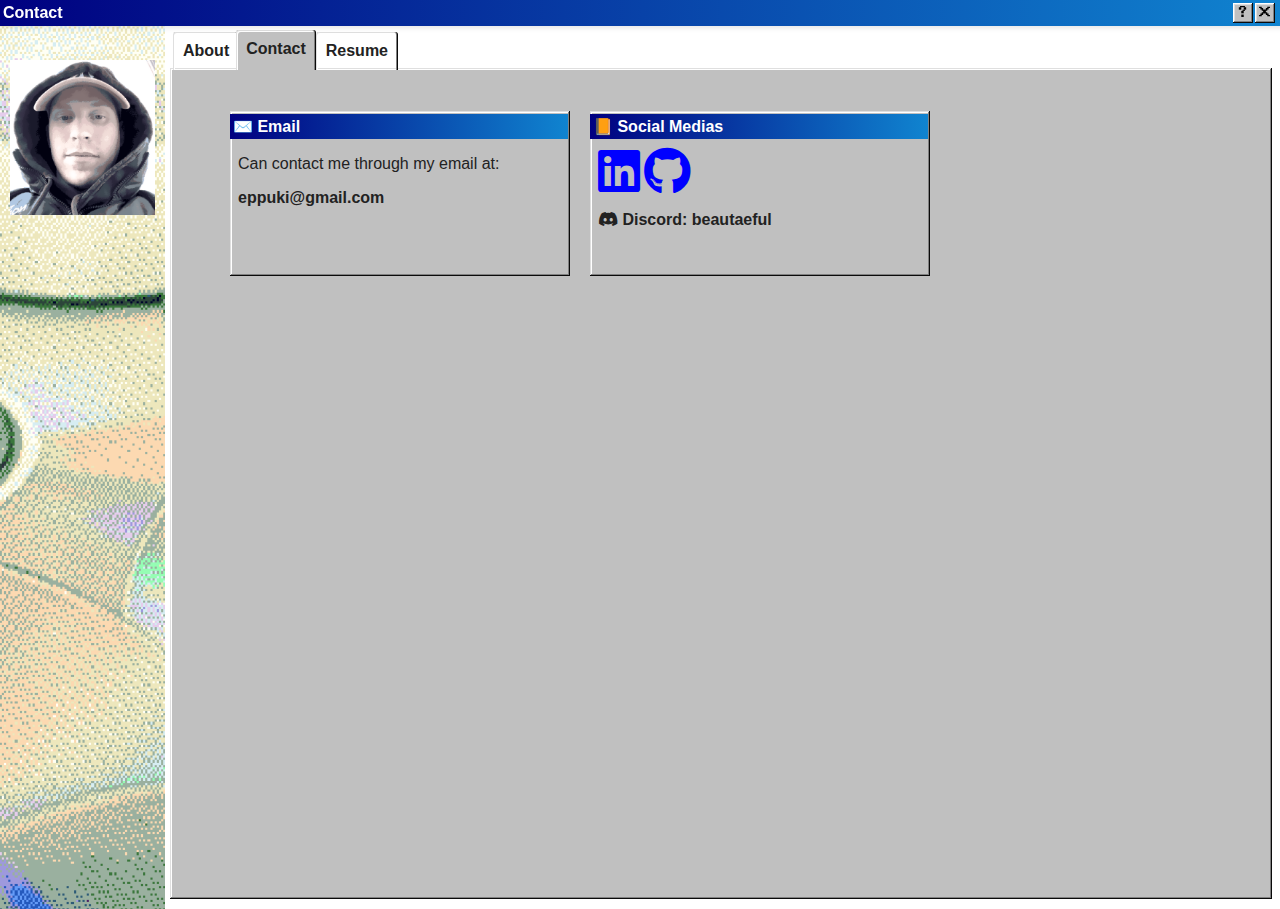
==== commit b198ad57: "automatically hide sidebar if screen-size is too small to show both + word-break added" ====
--- a/contact.html
+++ b/contact.html
@@ -17,6 +17,26 @@
             box-shadow: 0 2px 5px rgba(0, 0, 0, 0.1); /* Shadow effect */
         }
 
+		/* Hide the sidebar on small screens (less than 768px) */
+		@media only screen and (max-width: 768px) {
+			.sidebar {
+				display: none;
+			}
+			#pagecontainer {
+				margin-left: auto;
+			}
+		}
+
+		/* Show the sidebar on larger screens (768px and above) */
+		@media only screen and (min-width: 768px) {
+			.sidebar {
+				display: block;
+			}
+			#pagecontainer {
+				margin-left: 150px; /* Leave space for the fixed sidebar */
+			}
+		}
+
         .sidebar {
             position: fixed; /* Fixes the sidebar */
 			height: 100vh;
@@ -29,9 +49,8 @@
 
         #pagecontainer {
             display: flex; /* Flexbox for sidebar and content */
-            margin-left: 150px; /* Leave space for the fixed sidebar */
             padding-top: 20px; /* Leave space for the fixed header */
-			flex-wrap: wrap;
+			
         }
 		
 		/* Content in the main section */
@@ -40,7 +59,7 @@
         }
 		
 		#contactbox{
-			min-width: 280px;
+			min-width: 335px;
 			max-width: 340px;
 			margin: 10px;
 		}
@@ -68,7 +87,7 @@
 				<img src="./imgs/handsome.png" alt="An Image of Me" width="88%" style="padding: 10px;"/>
 			</nav>
 		</div>
-		<div class="window-body" role="tabpanel" style="flex-grow: 1; margin-left: 20px; overflow-y: scroll; height: 99vh;">
+		<div class="window-body" role="tabpanel" style="flex-grow: 1; margin-left: 20px; overflow-y: scroll; height: 97vh;">
 			<!-- Tablist -->
 			<menu role="tablist">
 				<li role="tab"><a href="index.html">About</a></li>
@@ -79,7 +98,7 @@
 			<div class="window" style="flex-grow: 1; height: 92vh;>
 				<div class="window-body">
 					<!-- Contact Boxes -->
-					<div class="container" style="flex-grow: 1;">
+					<div class="container" style="flex-grow: 1; padding: 30px 50px; flex-wrap: wrap;">
 					
 						<!-- Email Box -->
 						<div id="contactbox" class="window" style="width: 100%;">
@@ -89,7 +108,7 @@
 							<div class="window-body">
 								<p>Can contact me through my email at:</p>
 								<p></p>
-								<p>eppuki@gmail.com</p>
+								<p class="normal-text">eppuki@gmail.com</p>
 							</div>
 						</div>
 						
--- a/css/styles.css
+++ b/css/styles.css
@@ -100,7 +100,7 @@
 body {
   margin: 0;
   font-family: Arial;
-  font-size: 12px;
+  font-size: 18px;
   color: var(--text-color);
   overflow: hidden;
 }
@@ -119,12 +119,12 @@
 li[role=tab] {
   font-family: "MS Sans Serif", sans-serif, Arial;
   -webkit-font-smoothing: none;
-  font-size: 14px;
+  font-size: 16px;
   display: block;
 }
 
 h1 {
-  font-size: 5rem;
+  font-size: 3rem;
 }
 
 h2 {
@@ -1005,7 +1005,7 @@
     padding: 35px 5px; /* Add padding */
     box-shadow: none; /*2px 0 5px rgba(0, 0, 0, 0.1); /* Optional shadow effect */
 	box-sizing: border-box;
-	font-size: 20px;
+	font-size: 22px;
 	font-family: "MS Sans Serif", sans-serif, Arial;
 }
 
